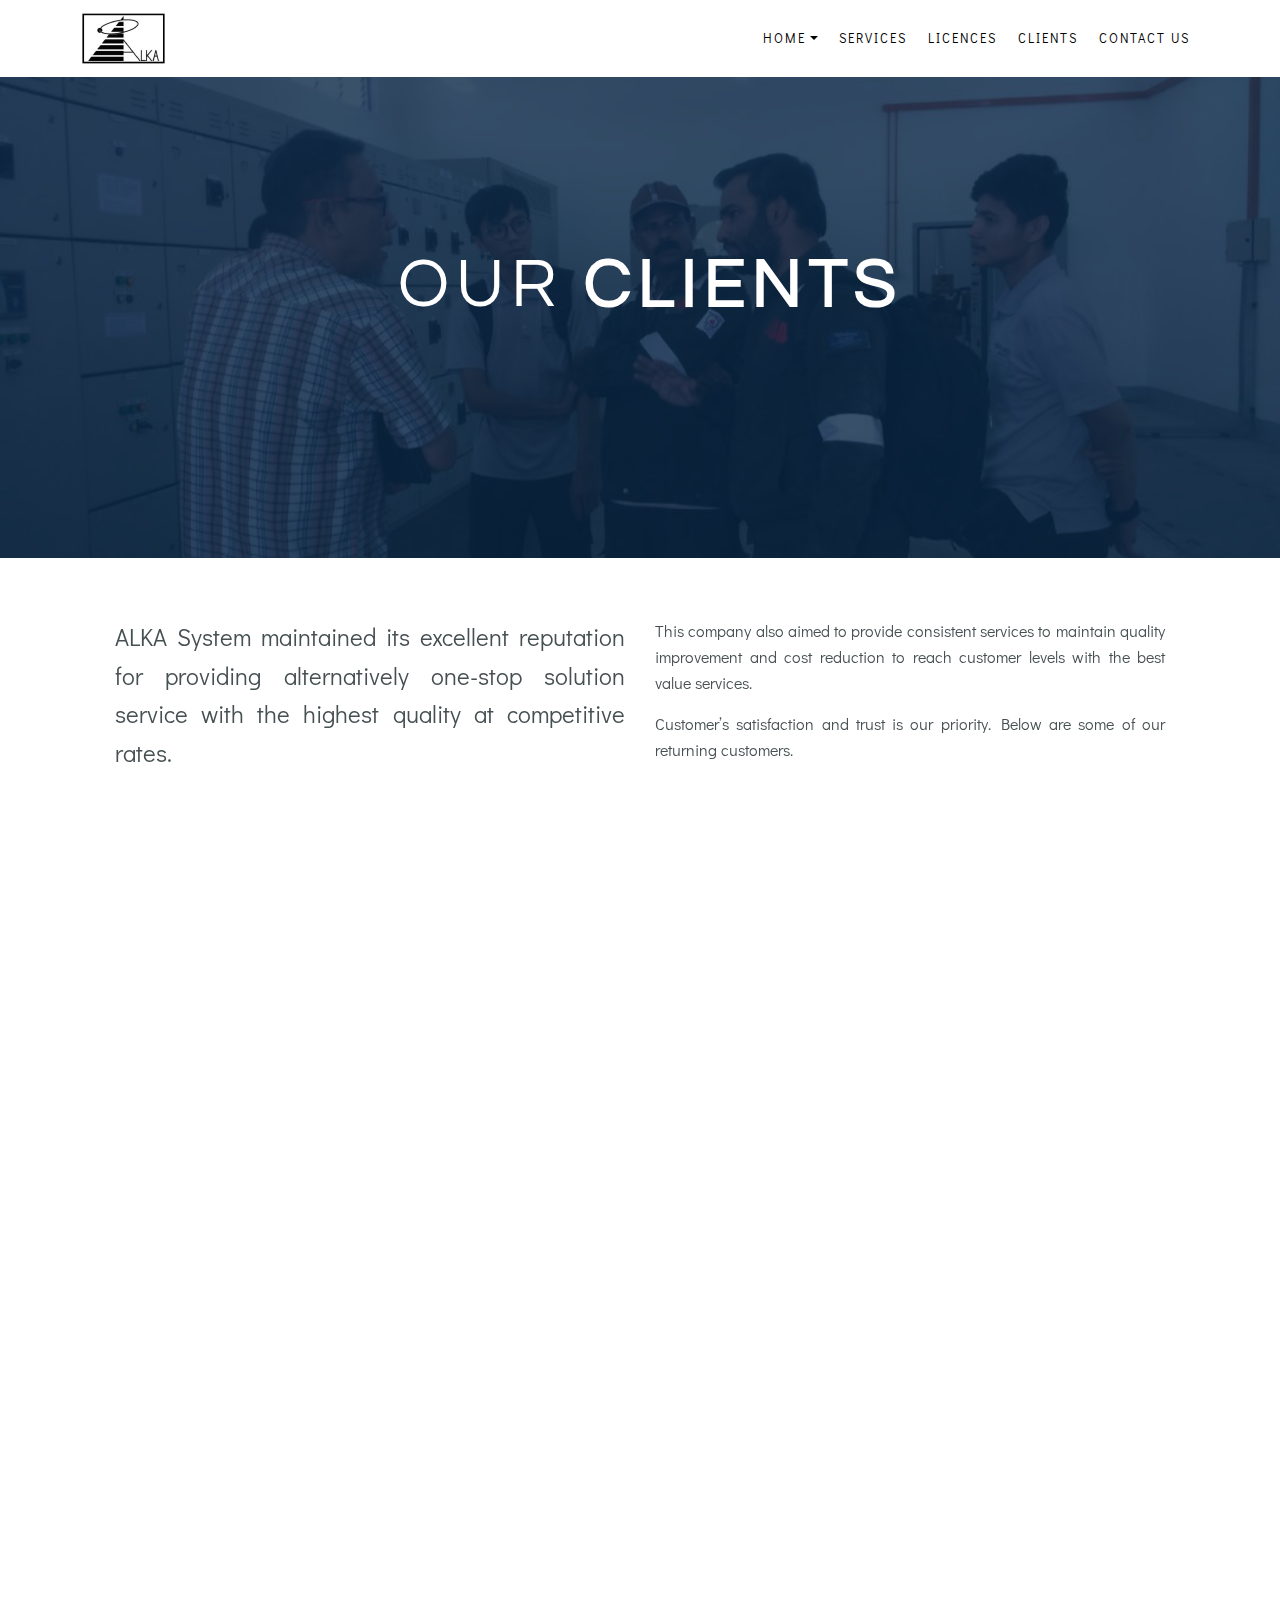
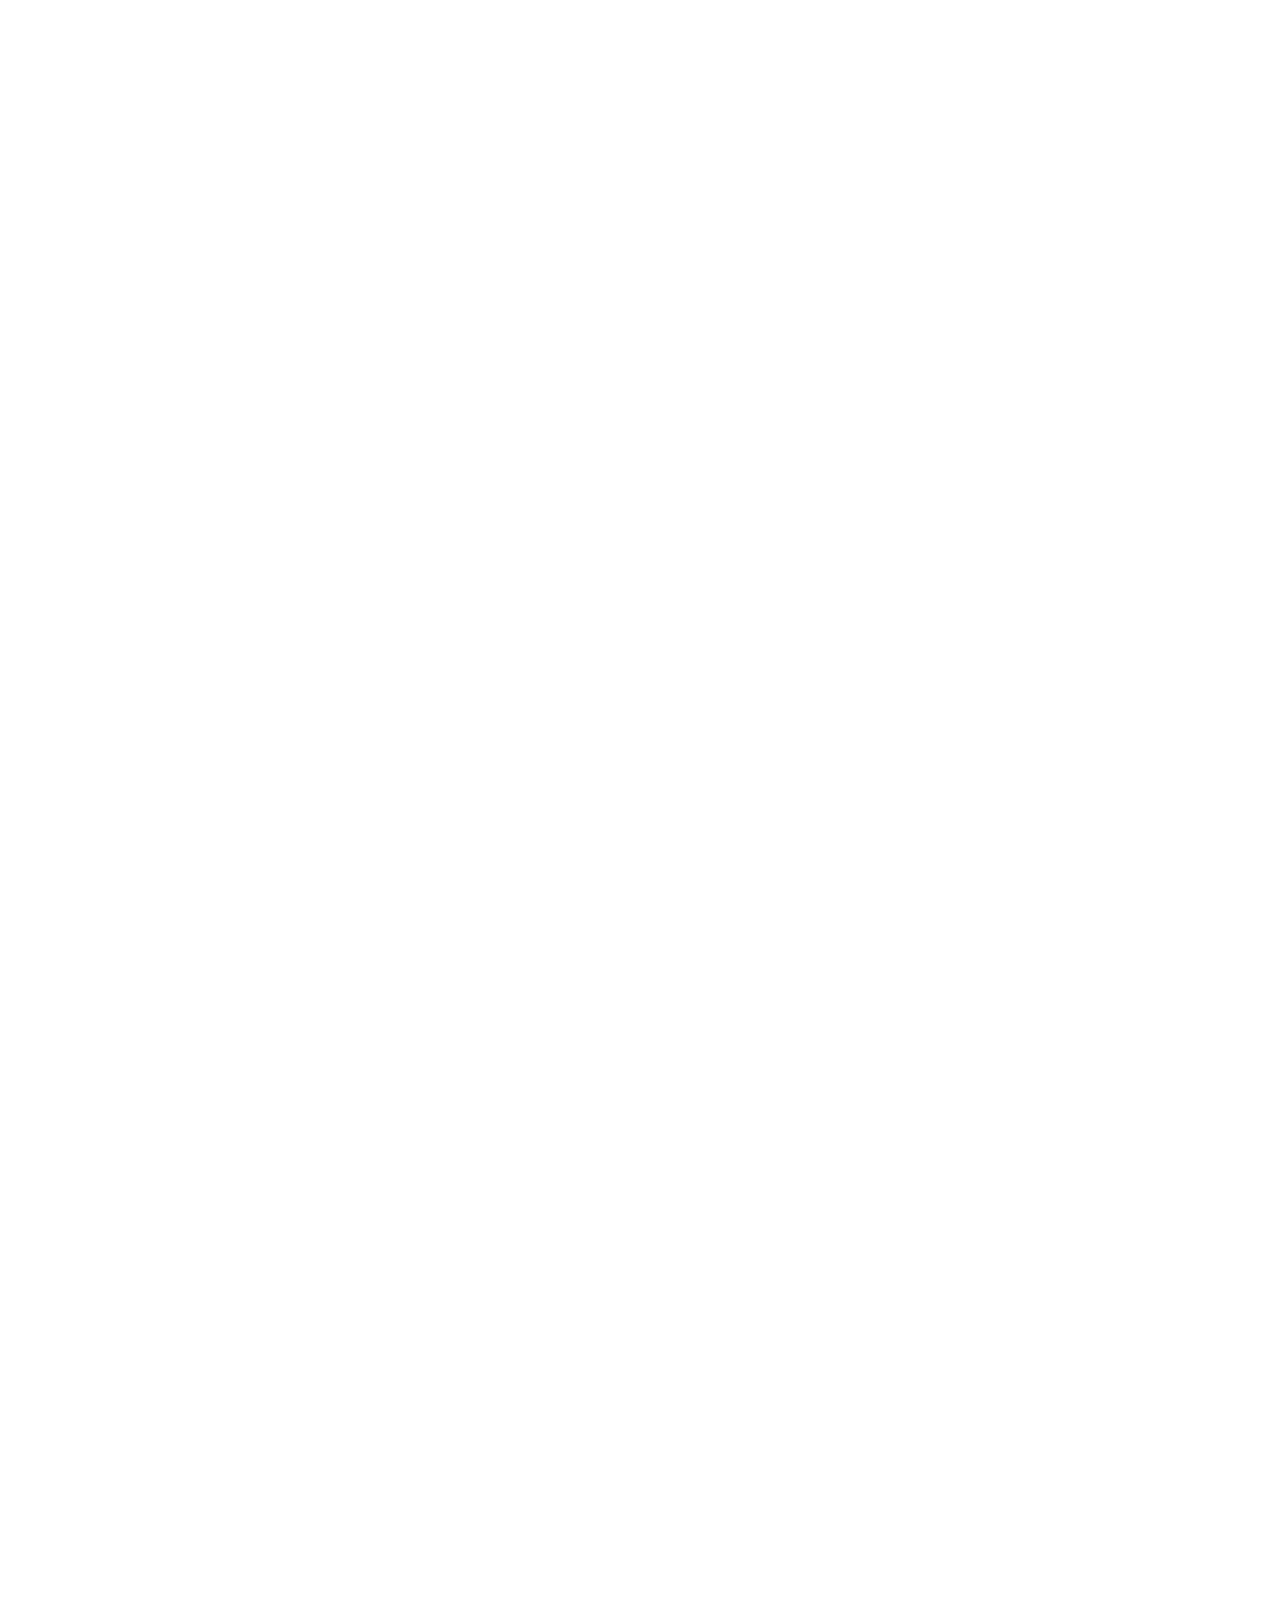
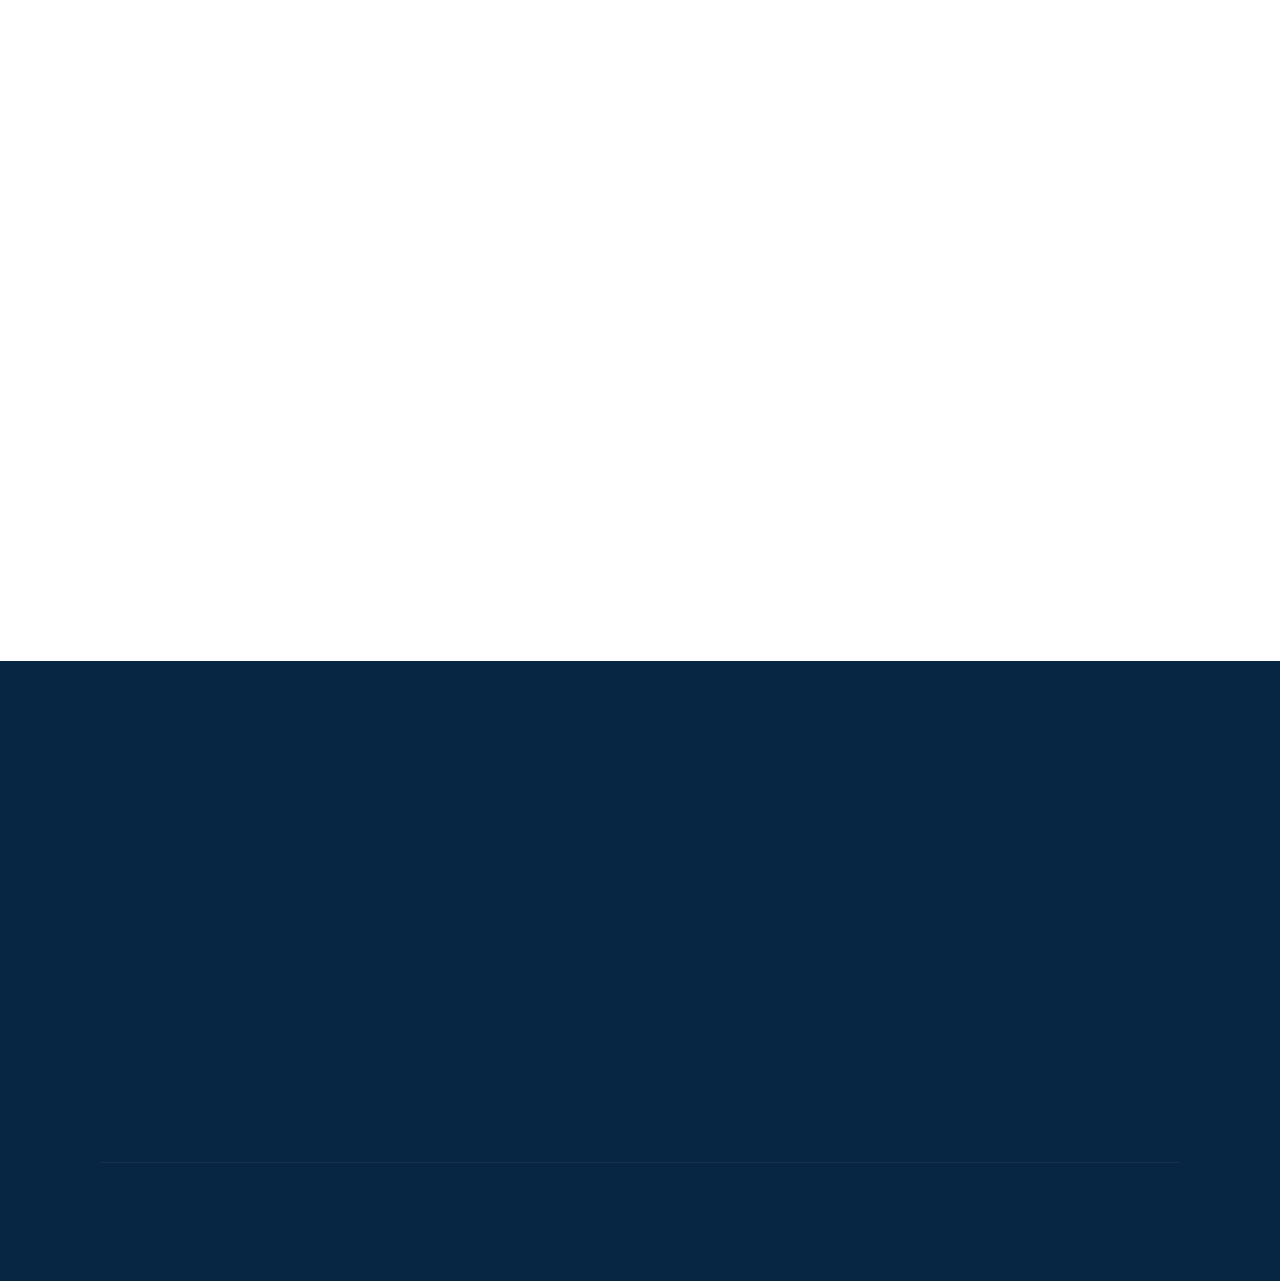
==== clients.html @ 826e6e82 "version prototype" ====
<!DOCTYPE html>
<html  >
<head>
  <!-- Site made with Mobirise Website Builder v4.12.0, https://mobirise.com -->
  <meta charset="UTF-8">
  <meta http-equiv="X-UA-Compatible" content="IE=edge">
  <meta name="generator" content="Mobirise v4.12.0, mobirise.com">
  <meta name="viewport" content="width=device-width, initial-scale=1, minimum-scale=1">
  <link rel="shortcut icon" href="assets/images/alka-system-logo-1-174x122.png" type="image/x-icon">
  <meta name="description" content="Web Generator Description">
  
  <title>Clients – Alka System</title>
  <link rel="stylesheet" href="assets/web/assets/mobirise-icons/mobirise-icons.css">
  <link rel="stylesheet" href="assets/bootstrap/css/bootstrap.min.css">
  <link rel="stylesheet" href="assets/bootstrap/css/bootstrap-grid.min.css">
  <link rel="stylesheet" href="assets/bootstrap/css/bootstrap-reboot.min.css">
  <link rel="stylesheet" href="assets/socicon/css/styles.css">
  <link rel="stylesheet" href="assets/tether/tether.min.css">
  <link rel="stylesheet" href="assets/animatecss/animate.min.css">
  <link rel="stylesheet" href="assets/dropdown/css/style.css">
  <link rel="stylesheet" href="assets/theme/css/style.css">
  <link rel="preload" as="style" href="assets/mobirise/css/mbr-additional.css"><link rel="stylesheet" href="assets/mobirise/css/mbr-additional.css" type="text/css">
  
  
  
</head>
<body>
  <section class="menu cid-s24a58dVJV" once="menu" id="menu2-12">

    

    <nav class="navbar navbar-expand beta-menu navbar-dropdown align-items-center navbar-fixed-top navbar-toggleable-sm">
        <button class="navbar-toggler navbar-toggler-right" type="button" data-toggle="collapse" data-target="#navbarSupportedContent" aria-controls="navbarSupportedContent" aria-expanded="false" aria-label="Toggle navigation">
            <div class="hamburger">
                <span></span>
                <span></span>
                <span></span>
                <span></span>
            </div>
        </button>
        <div class="menu-logo">
            <div class="navbar-brand">
                <span class="navbar-logo">
                    
                        <a href="index.html"><img src="assets/images/alka-system-logo-1-174x122.png" alt="Alka System" title="" style="height: 3.8rem;"></a>
                    
                </span>
                
            </div>
        </div>
        <div class="collapse navbar-collapse" id="navbarSupportedContent">
            <ul class="navbar-nav nav-dropdown nav-right" data-app-modern-menu="true"><li class="nav-item dropdown"><a class="nav-link link text-black dropdown-toggle display-4" href="index.html" data-toggle="dropdown-submenu" aria-expanded="false">HOME</a><div class="dropdown-menu"><a class="text-black dropdown-item display-4" href="index.html#content9-2b">ABOUT US</a><a class="text-black dropdown-item display-4" href="index.html#content9-f">ALKA SYSTEM</a><a class="text-black dropdown-item display-4" href="index.html#content9-g">QUALIFICATIONS</a></div></li><li class="nav-item"><a class="nav-link link text-black display-4" href="services.html">SERVICES</a></li><li class="nav-item"><a class="nav-link link text-black display-4" href="licences.html">LICENCES</a></li><li class="nav-item"><a class="nav-link link text-black display-4" href="clients.html">CLIENTS</a></li>
                <li class="nav-item">
                    <a class="nav-link link text-black display-4" href="contact.html">
                        CONTACT US</a>
                </li></ul>
            
        </div>
    </nav>
</section>

<section class="engine"><a href="https://mobirise.info/g">how to build a website for free</a></section><section class="header1 cid-s24a5947ku mbr-parallax-background" id="header1-13">

    

    <div class="mbr-overlay" style="opacity: 0.8; background-color: rgb(7, 38, 68);">
    </div>

    <div class="container">
        <div class="row justify-content-md-center">
            <div class="mbr-white col-md-10">
                <h1 class="mbr-section-title align-center mbr-bold pb-3 mbr-fonts-style display-1">&nbsp;</h1>
                <h3 class="mbr-section-subtitle align-center mbr-light pb-3 mbr-fonts-style display-1"><strong>&nbsp;</strong>OUR <strong>CLIENTS</strong></h3>
                <p class="mbr-text align-center pb-3 mbr-fonts-style display-5">&nbsp;</p>
                
            </div>
        </div>
    </div>

</section>

<section class="mbr-section article content3 cid-s2flNuOWcC" id="content3-2s">
      
     

    <div class="container">
        <div class="media-container-row">
            <div class="row col-12 col-md-12">
                <div class="col-12 mbr-text mbr-fonts-style col-md-6 display-5">
                     <p>ALKA System maintained its excellent reputation for providing alternatively one-stop solution service with the highest quality at competitive rates.</p>
                </div>
                <div class="col-12 mbr-text mbr-fonts-style display-7 col-md-6">
                     <p>This company also aimed to provide consistent services to maintain quality improvement and cost reduction to reach customer levels with the best value services.</p><p>Customer’s satisfaction and trust is our priority. Below are some of our returning customers.</p>
                </div>
                
            </div>
        </div>
    </div>
</section>

<section class="features17 cid-s2Picj8YwC" id="features17-2z">
    
    

    
    <div class="container-fluid">
        <div class="media-container-row">
            <div class="card p-3 col-12 col-md-6 col-lg-2">
                <div class="card-wrapper">
                    <div class="card-img">
                        <img src="assets/images/fmt-klcc-people-kl-malaysia-reuters1-378x215.jpeg" alt="Alka System" title="">
                    </div>
                    <div class="card-box">
                        <h4 class="card-title pb-3 mbr-fonts-style display-7">KLCC Twin Tower</h4>
                        
                    </div>
                </div>
            </div>

            <div class="card p-3 col-12 col-md-6 col-lg-2">
                <div class="card-wrapper">
                    <div class="card-img">
                        <img src="assets/images/46-menara-maxis-kl-city-malaysia-378x284.jpeg" alt="Alka System" title="">
                    </div>
                    <div class="card-box">
                        <h4 class="card-title pb-3 mbr-fonts-style display-7">Menara Maxis</h4>
                        
                    </div>
                </div>
            </div>

            <div class="card p-3 col-12 col-md-6 col-lg-2">
                <div class="card-wrapper">
                    <div class="card-img">
                        <img src="assets/images/45-petresearch-200x200.jpeg" alt="Alka System" title="">
                    </div>
                    <div class="card-box">
                        <h4 class="card-title pb-3 mbr-fonts-style display-7">Petronas Research Centre, Bangi</h4>
                        
                    </div>
                </div>
            </div>

            <div class="card p-3 col-12 col-md-6 col-lg-2">
                <div class="card-wrapper">
                    <div class="card-img">
                        <img src="assets/images/40-felda2-378x251.png" alt="Alka System" title="">
                    </div>
                    <div class="card-box">
                        <h4 class="card-title pb-3 mbr-fonts-style display-7">FELDA</h4>
                        
                    </div>
                </div>
            </div>
            <div class="card p-3 col-12 col-md-6 col-lg-2">
                <div class="card-wrapper">
                    <div class="card-img">
                        <img src="assets/images/44-putrajaya-malaysia-ministry-of-education-3-378x252.jpeg" alt="Alka System" title="">
                    </div>
                    <div class="card-box">
                        <h4 class="card-title pb-3 mbr-fonts-style display-7">
                            Malaysian Government Ministry buildings</h4>
                        
                    </div>
                </div>
            </div>
            <div class="card p-3 col-12 col-md-6 col-lg-2">
                <div class="card-wrapper">
                    <div class="card-img">
                        <img src="assets/images/43-mindef-378x246.jpeg" alt="Alka System" title="">
                    </div>
                    <div class="card-box">
                        <h4 class="card-title pb-3 mbr-fonts-style display-7">
                            MINDEF</h4>
                        
                    </div>
                </div>
            </div>
        </div>
    </div>
</section>

<section class="features17 cid-s24ulYZqxV" id="features17-2d">
    
    

    
    <div class="container-fluid">
        <div class="media-container-row">
            <div class="card p-3 col-12 col-md-6 col-lg-2">
                <div class="card-wrapper">
                    <div class="card-img">
                        <img src="assets/images/images-241x210.jpeg" alt="Alka System" title="">
                    </div>
                    <div class="card-box">
                        <h4 class="card-title pb-3 mbr-fonts-style display-7">KLCC Urusharta Sdn Bhd</h4>
                        
                    </div>
                </div>
            </div>

            <div class="card p-3 col-12 col-md-6 col-lg-2">
                <div class="card-wrapper">
                    <div class="card-img">
                        <img src="assets/images/02-airod-378x378.jpeg" alt="Alka System" title="">
                    </div>
                    <div class="card-box">
                        <h4 class="card-title pb-3 mbr-fonts-style display-7">Airod Komples,<div>Subang Airport</div></h4>
                        
                    </div>
                </div>
            </div>

            <div class="card p-3 col-12 col-md-6 col-lg-2">
                <div class="card-wrapper">
                    <div class="card-img">
                        <img src="assets/images/51545839029-johorport-378x256.jpeg" alt="Alka System" title="">
                    </div>
                    <div class="card-box">
                        <h4 class="card-title pb-3 mbr-fonts-style display-7">Johor Port Berhad</h4>
                        
                    </div>
                </div>
            </div>

            <div class="card p-3 col-12 col-md-6 col-lg-2">
                <div class="card-wrapper">
                    <div class="card-img">
                        <img src="assets/images/04-komtar-jbcc-shopping-mall-johor-bahru-johor-malaysia-378x227.jpeg" alt="Alka System" title="">
                    </div>
                    <div class="card-box">
                        <h4 class="card-title pb-3 mbr-fonts-style display-7">JBCC Komtar, Johor</h4>
                        
                    </div>
                </div>
            </div>
            <div class="card p-3 col-12 col-md-6 col-lg-2">
                <div class="card-wrapper">
                    <div class="card-img">
                        <img src="assets/images/05-petronas-tower-3-kuala-lumpur-378x197.jpeg" alt="Alka System" title="">
                    </div>
                    <div class="card-box">
                        <h4 class="card-title pb-3 mbr-fonts-style display-7">
                            KLCC Tower 3, KL</h4>
                        
                    </div>
                </div>
            </div>
            <div class="card p-3 col-12 col-md-6 col-lg-2">
                <div class="card-wrapper">
                    <div class="card-img">
                        <img src="assets/images/06-menara-ansar-378x252.jpeg" alt="Alka System" title="">
                    </div>
                    <div class="card-box">
                        <h4 class="card-title pb-3 mbr-fonts-style display-7">
                            Menara Ansar, Johor</h4>
                        
                    </div>
                </div>
            </div>
        </div>
    </div>
</section>

<section class="features17 cid-s24wXAzg24" id="features17-2e">
    
    

    
    <div class="container-fluid">
        <div class="media-container-row">
            <div class="card p-3 col-12 col-md-6 col-lg-2">
                <div class="card-wrapper">
                    <div class="card-img">
                        <img src="assets/images/07-terminal-larkin-378x225.jpeg" alt="Alka System" title="">
                    </div>
                    <div class="card-box">
                        <h4 class="card-title pb-3 mbr-fonts-style display-7">Terminal Larkin, Johor<br></h4>
                        
                    </div>
                </div>
            </div>

            <div class="card p-3 col-12 col-md-6 col-lg-2">
                <div class="card-wrapper">
                    <div class="card-img">
                        <img src="assets/images/08-galleria-378x252.jpeg" alt="Alka System" title="">
                    </div>
                    <div class="card-box">
                        <h4 class="card-title pb-3 mbr-fonts-style display-7">Galleria Kotaraya, Johor</h4>
                        
                    </div>
                </div>
            </div>

            <div class="card p-3 col-12 col-md-6 col-lg-2">
                <div class="card-wrapper">
                    <div class="card-img">
                        <img src="assets/images/09-unikl-290x174.jpeg" alt="Alka System" title="">
                    </div>
                    <div class="card-box">
                        <h4 class="card-title pb-3 mbr-fonts-style display-7">UniKL Seri Alam</h4>
                        
                    </div>
                </div>
            </div>

            <div class="card p-3 col-12 col-md-6 col-lg-2">
                <div class="card-wrapper">
                    <div class="card-img">
                        <img src="assets/images/69680-477540938967063-851972874-n-378x379.jpeg" alt="Alka System" title="">
                    </div>
                    <div class="card-box">
                        <h4 class="card-title pb-3 mbr-fonts-style display-7">Kejora</h4>
                        
                    </div>
                </div>
            </div>
            <div class="card p-3 col-12 col-md-6 col-lg-2">
                <div class="card-wrapper">
                    <div class="card-img">
                        <img src="assets/images/39-myipo-378x284.jpeg" alt="Alka System" title="">
                    </div>
                    <div class="card-box">
                        <h4 class="card-title pb-3 mbr-fonts-style display-7">MYIpo</h4>
                        
                    </div>
                </div>
            </div>
            <div class="card p-3 col-12 col-md-6 col-lg-2">
                <div class="card-wrapper">
                    <div class="card-img">
                        <img src="assets/images/unnamed-378x288.jpeg" alt="Alka System" title="">
                    </div>
                    <div class="card-box">
                        <h4 class="card-title pb-3 mbr-fonts-style display-7">Kulim Berhad</h4>
                        
                    </div>
                </div>
            </div>
        </div>
    </div>
</section>

<section class="features17 cid-s24zinZ5z8" id="features17-2f">
    
    

    
    <div class="container-fluid">
        <div class="media-container-row">
            <div class="card p-3 col-12 col-md-6 col-lg-2">
                <div class="card-wrapper">
                    <div class="card-img">
                        <img src="assets/images/13-menara-bank-rakyat-tower-2-20171103-1-378x241.jpeg" alt="ttbr" title="">
                    </div>
                    <div class="card-box">
                        <h4 class="card-title pb-3 mbr-fonts-style display-7">Twin Tower Bank Rakyat</h4>
                        
                    </div>
                </div>
            </div>

            <div class="card p-3 col-12 col-md-6 col-lg-2">
                <div class="card-wrapper">
                    <div class="card-img">
                        <img src="assets/images/14-corus-378x252.png" alt="corus" title="">
                    </div>
                    <div class="card-box">
                        <h4 class="card-title pb-3 mbr-fonts-style display-7">Corus Hotel</h4>
                        
                    </div>
                </div>
            </div>

            <div class="card p-3 col-12 col-md-6 col-lg-2">
                <div class="card-wrapper">
                    <div class="card-img">
                        <img src="assets/images/15-maybank-378x294.jpeg" alt="maybank" title="">
                    </div>
                    <div class="card-box">
                        <h4 class="card-title pb-3 mbr-fonts-style display-7">Dataran Maybank</h4>
                        
                    </div>
                </div>
            </div>

            <div class="card p-3 col-12 col-md-6 col-lg-2">
                <div class="card-wrapper">
                    <div class="card-img">
                        <img src="assets/images/16-dnp-378x253.jpeg" alt="dnp" title="">
                    </div>
                    <div class="card-box">
                        <h4 class="card-title pb-3 mbr-fonts-style display-7">DNP Imagingcomm Asia Sdn Bhd</h4>
                        
                    </div>
                </div>
            </div>
            <div class="card p-3 col-12 col-md-6 col-lg-2">
                <div class="card-wrapper">
                    <div class="card-img">
                        <img src="assets/images/saj-ranhill.jpg-1514453622-378x240.jpeg" alt="Alka System" title="">
                    </div>
                    <div class="card-box">
                        <h4 class="card-title pb-3 mbr-fonts-style display-7">SAJ Ranhill major Dams &amp; Water Treatment Plant</h4>
                        
                    </div>
                </div>
            </div>
            <div class="card p-3 col-12 col-md-6 col-lg-2">
                <div class="card-wrapper">
                    <div class="card-img">
                        <img src="assets/images/18-eson-300x168.png" alt="eson" title="">
                    </div>
                    <div class="card-box">
                        <h4 class="card-title pb-3 mbr-fonts-style display-7">ESON Batu Pahat Precision Engineering Sdn Bhd</h4>
                        
                    </div>
                </div>
            </div>
        </div>
    </div>
</section>

<section class="features17 cid-s24zrZ4IA4" id="features17-2g">
    
    

    
    <div class="container-fluid">
        <div class="media-container-row">
            <div class="card p-3 col-12 col-md-6 col-lg-2">
                <div class="card-wrapper">
                    <div class="card-img">
                        <img src="assets/images/19-fpm-378x378.jpeg" alt="fpm" title="">
                    </div>
                    <div class="card-box">
                        <h4 class="card-title pb-3 mbr-fonts-style display-7">FPM Sdn Bhd</h4>
                        
                    </div>
                </div>
            </div>

            <div class="card p-3 col-12 col-md-6 col-lg-2">
                <div class="card-wrapper">
                    <div class="card-img">
                        <img src="assets/images/20-millenium-378x221.jpeg" alt="millenium" title="">
                    </div>
                    <div class="card-box">
                        <h4 class="card-title pb-3 mbr-fonts-style display-7">Grand Millennium</h4>
                        
                    </div>
                </div>
            </div>

            <div class="card p-3 col-12 col-md-6 col-lg-2">
                <div class="card-wrapper">
                    <div class="card-img">
                        <img src="assets/images/21-hamilton-378x189.jpeg" alt="Alka System" title="">
                    </div>
                    <div class="card-box">
                        <h4 class="card-title pb-3 mbr-fonts-style display-7">Hamilton Sunstrand</h4>
                        
                    </div>
                </div>
            </div>

            <div class="card p-3 col-12 col-md-6 col-lg-2">
                <div class="card-wrapper">
                    <div class="card-img">
                        <img src="assets/images/22-reinsurance-230x219.jpeg" alt="Alka System" title="">
                    </div>
                    <div class="card-box">
                        <h4 class="card-title pb-3 mbr-fonts-style display-7">Malaysian Reinsurance Berhad</h4>
                        
                    </div>
                </div>
            </div>
            <div class="card p-3 col-12 col-md-6 col-lg-2">
                <div class="card-wrapper">
                    <div class="card-img">
                        <img src="assets/images/23-mandarin-378x213.jpeg" alt="Alka System" title="">
                    </div>
                    <div class="card-box">
                        <h4 class="card-title pb-3 mbr-fonts-style display-7">Mandarin Oriental</h4>
                        
                    </div>
                </div>
            </div>
            <div class="card p-3 col-12 col-md-6 col-lg-2">
                <div class="card-wrapper">
                    <div class="card-img">
                        <img src="assets/images/24-petgeo-378x284.jpeg" alt="petgeo" title="">
                    </div>
                    <div class="card-box">
                        <h4 class="card-title pb-3 mbr-fonts-style display-7">Petronas Geo Sample Centre</h4>
                        
                    </div>
                </div>
            </div>
        </div>
    </div>
</section>

<section class="features17 cid-s24zBr3O5A" id="features17-2h">
    
    

    
    <div class="container-fluid">
        <div class="media-container-row">
            <div class="card p-3 col-12 col-md-6 col-lg-2">
                <div class="card-wrapper">
                    <div class="card-img">
                        <img src="assets/images/alka-system-logo-1-174x122.png" alt="SMC" title="">
                    </div>
                    <div class="card-box">
                        <h4 class="card-title pb-3 mbr-fonts-style display-7">Selangor Medical Centre</h4>
                        
                    </div>
                </div>
            </div>

            <div class="card p-3 col-12 col-md-6 col-lg-2">
                <div class="card-wrapper">
                    <div class="card-img">
                        <img src="assets/images/25-texchem-345x250.jpg" alt="Alka System" title="">
                    </div>
                    <div class="card-box">
                        <h4 class="card-title pb-3 mbr-fonts-style display-7">Texchem Park (Johor) Sdn Bhd</h4>
                        
                    </div>
                </div>
            </div>

            <div class="card p-3 col-12 col-md-6 col-lg-2">
                <div class="card-wrapper">
                    <div class="card-img">
                        <img src="assets/images/26-western-digital-pj-378x213.jpeg" alt="Alka System" title="">
                    </div>
                    <div class="card-box">
                        <h4 class="card-title pb-3 mbr-fonts-style display-7">WD Media (Malaysia) Sdn Bhd</h4>
                        
                    </div>
                </div>
            </div>

            <div class="card p-3 col-12 col-md-6 col-lg-2">
                <div class="card-wrapper">
                    <div class="card-img">
                        <img src="assets/images/27-ww7-378x378.jpeg" alt="Alka System" title="">
                    </div>
                    <div class="card-box">
                        <h4 class="card-title pb-3 mbr-fonts-style display-7">Worldwide@7 Shah Alam</h4>
                        
                    </div>
                </div>
            </div>
            <div class="card p-3 col-12 col-md-6 col-lg-2">
                <div class="card-wrapper">
                    <div class="card-img">
                        <img src="assets/images/28-oriental-378x252.jpeg" alt="Alka System" title="">
                    </div>
                    <div class="card-box">
                        <h4 class="card-title pb-3 mbr-fonts-style display-7">Oriental Bank Building</h4>
                        
                    </div>
                </div>
            </div>
            <div class="card p-3 col-12 col-md-6 col-lg-2">
                <div class="card-wrapper">
                    <div class="card-img">
                        <img src="assets/images/29-kerry-378x224.png" alt="Alka System" title="">
                    </div>
                    <div class="card-box">
                        <h4 class="card-title pb-3 mbr-fonts-style display-7">Kerry Ingredients (M) Sdn Bhd</h4>
                        
                    </div>
                </div>
            </div>
        </div>
    </div>
</section>

<section class="features17 cid-s24zKpNLdW" id="features17-2i">
    
    

    
    <div class="container-fluid">
        <div class="media-container-row">
            <div class="card p-3 col-12 col-md-6 col-lg-2">
                <div class="card-wrapper">
                    <div class="card-img">
                        <img src="assets/images/30-semangar-333x151.jpeg" alt="Alka System" title="">
                    </div>
                    <div class="card-box">
                        <h4 class="card-title pb-3 mbr-fonts-style display-7">Semangar Water Treatment Plant</h4>
                        
                    </div>
                </div>
            </div>

            <div class="card p-3 col-12 col-md-6 col-lg-2">
                <div class="card-wrapper">
                    <div class="card-img">
                        <img src="assets/images/31-sg-johor-378x252.jpeg" alt="Alka System" title="">
                    </div>
                    <div class="card-box">
                        <h4 class="card-title pb-3 mbr-fonts-style display-7">Sg. Johor Water Treatment Plant</h4>
                        
                    </div>
                </div>
            </div>

            <div class="card p-3 col-12 col-md-6 col-lg-2">
                <div class="card-wrapper">
                    <div class="card-img">
                        <img src="assets/images/32-sultan-iskandar-wtp-378x294.jpeg" alt="Alka System" title="">
                    </div>
                    <div class="card-box">
                        <h4 class="card-title pb-3 mbr-fonts-style display-7">Sultan Iskandar Water Treatment Plant</h4>
                        
                    </div>
                </div>
            </div>

            <div class="card p-3 col-12 col-md-6 col-lg-2">
                <div class="card-wrapper">
                    <div class="card-img">
                        <img src="assets/images/33-gersik-200x200.jpeg" alt="Alka System" title="">
                    </div>
                    <div class="card-box">
                        <h4 class="card-title pb-3 mbr-fonts-style display-7">Gersik Water Treatment Plant</h4>
                        
                    </div>
                </div>
            </div>
            <div class="card p-3 col-12 col-md-6 col-lg-2">
                <div class="card-wrapper">
                    <div class="card-img">
                        <img src="assets/images/34-parit-raja-4-378x252.jpeg" alt="Alka System" title="">
                    </div>
                    <div class="card-box">
                        <h4 class="card-title pb-3 mbr-fonts-style display-7">Parit Raja 4 Water Treatment Plant</h4>
                        
                    </div>
                </div>
            </div>
            <div class="card p-3 col-12 col-md-6 col-lg-2">
                <div class="card-wrapper">
                    <div class="card-img">
                        <img src="assets/images/35-sembrong-barat-378x284.jpeg" alt="Alka System" title="">
                    </div>
                    <div class="card-box">
                        <h4 class="card-title pb-3 mbr-fonts-style display-7">Sembrong Barat Water Treatment Plant</h4>
                        
                    </div>
                </div>
            </div>
        </div>
    </div>
</section>

<section class="features17 cid-s24zZr0Qh5" id="features17-2j">
    
    

    
    <div class="container-fluid">
        <div class="media-container-row">
            <div class="card p-3 col-12 col-md-6 col-lg-2">
                <div class="card-wrapper">
                    <div class="card-img">
                        <img src="assets/images/36-saj-hq-259x194.jpeg" alt="Alka System" title="">
                    </div>
                    <div class="card-box">
                        <h4 class="card-title pb-3 mbr-fonts-style display-7">SAJ Ranhill Headquarter</h4>
                        
                    </div>
                </div>
            </div>

            <div class="card p-3 col-12 col-md-6 col-lg-2">
                <div class="card-wrapper">
                    <div class="card-img">
                        <img src="assets/images/37-technip-378x284.jpeg" alt="Alka System" title="">
                    </div>
                    <div class="card-box">
                        <h4 class="card-title pb-3 mbr-fonts-style display-7">Technip Asiaflex</h4>
                        
                    </div>
                </div>
            </div>

            <div class="card p-3 col-12 col-md-6 col-lg-2">
                <div class="card-wrapper">
                    <div class="card-img">
                        <img src="assets/images/38-lp-pacific-films-378x278.jpeg" alt="Alka System" title="">
                    </div>
                    <div class="card-box">
                        <h4 class="card-title pb-3 mbr-fonts-style display-7">LP Pacific Sdn Bhd</h4>
                        
                    </div>
                </div>
            </div>

            <div class="card p-3 col-12 col-md-6 col-lg-2">
                <div class="card-wrapper">
                    <div class="card-img">
                        <img src="assets/images/06-menara-ansar-378x252.jpeg" alt="Alka System" title="">
                    </div>
                    <div class="card-box">
                        <h4 class="card-title pb-3 mbr-fonts-style display-7">Sindora</h4>
                        
                    </div>
                </div>
            </div>
            <div class="card p-3 col-12 col-md-6 col-lg-2">
                <div class="card-wrapper">
                    <div class="card-img">
                        <img src="assets/images/41-kementerian-kewangan-378x241.jpeg" alt="Alka System" title="">
                    </div>
                    <div class="card-box">
                        <h4 class="card-title pb-3 mbr-fonts-style display-7">–</h4>
                        
                    </div>
                </div>
            </div>
            <div class="card p-3 col-12 col-md-6 col-lg-2">
                <div class="card-wrapper">
                    <div class="card-img">
                        <img src="assets/images/06-menara-ansar-378x252.jpeg" alt="Alka System" title="">
                    </div>
                    <div class="card-box">
                        <h4 class="card-title pb-3 mbr-fonts-style display-7">–</h4>
                        
                    </div>
                </div>
            </div>
        </div>
    </div>
</section>

<section class="cid-s24ggnTwCs" id="footer2-28">

    

    

    <div class="container">
        <div class="media-container-row content mbr-white">
            <div class="col-12 col-md-3 mbr-fonts-style display-7">
                <p class="mbr-text"><strong>ALKA SYSTEM</strong><br>JM0217887-P<br><br><strong>Email</strong><br>info@alkaholdings.com<strong><br></strong></p>
            </div>
            <div class="col-12 col-md-3 mbr-fonts-style display-7">
                <p class="mbr-text"><strong>Business Address </strong><br>No. 30A, Jalan Penjaja 3, 83000 Batu Pahat, Johor, Malaysia<br><br><strong>Johor Bahru</strong><br>B1, Menara Ansar, Jalan Trus, 80000, Johor Bharu, Johor.<br><br><strong>Kuala Lumpur</strong><br>1st Floor, Block 2330, Century Square, Jalan Usahawan, 63000, Cyberjaya, Selangor.<br><br><strong>Australia</strong><br>Unit 4, 20 Burton Street, Cannington, WA6107, Australia</p>
            </div>
            <div class="col-12 col-md-6">
                <div class="google-map"><iframe frameborder="0" style="border:0" src="https://www.google.com/maps/embed/v1/place?key=AIzaSyCy9r70T3NYf3PhvVflTo0_zdif2_IoIYs&amp;q=place_id:EkozLCAzMCwgSmFsYW4gUGVuamFqYSAzLCBLYW1wdW5nIFBlZ2F3YWksIDgzMDAwIEJhdHUgUGFoYXQsIEpvaG9yLCBNYWxheXNpYSIhGh8KGhIYChQKEgkVWoMszFbQMRHXN3usTKaBlhAeEgEz" allowfullscreen=""></iframe></div>
            </div>
        </div>
        <div class="footer-lower">
            <div class="media-container-row">
                <div class="col-sm-12">
                    <hr>
                </div>
            </div>
            <div class="media-container-row mbr-white">
                <div class="col-sm-6 copyright">
                    <p class="mbr-text mbr-fonts-style display-7">
                        © Copyright 2020 Alka System - All Rights Reserved
                    </p>
                </div>
                <div class="col-md-6">
                    <div class="social-list align-right">
                        <div class="soc-item">
                            <a href="http://www.linkedin.com/in/alka-system" target="_blank">
                                <span class="mbr-iconfont mbr-iconfont-social socicon-linkedin socicon"></span>
                            </a>
                        </div>
                        <div class="soc-item">
                            <a href="https://www.facebook.com/Alka-System-1127138520724241/" target="_blank">
                                <span class="mbr-iconfont mbr-iconfont-social socicon-facebook socicon"></span>
                            </a>
                        </div>
                        
                        
                        
                        
                    </div>
                </div>
            </div>
        </div>
    </div>
</section>


  <script src="assets/web/assets/jquery/jquery.min.js"></script>
  <script src="assets/popper/popper.min.js"></script>
  <script src="assets/bootstrap/js/bootstrap.min.js"></script>
  <script src="assets/smoothscroll/smooth-scroll.js"></script>
  <script src="assets/tether/tether.min.js"></script>
  <script src="assets/touchswipe/jquery.touch-swipe.min.js"></script>
  <script src="assets/viewportchecker/jquery.viewportchecker.js"></script>
  <script src="assets/parallax/jarallax.min.js"></script>
  <script src="assets/dropdown/js/nav-dropdown.js"></script>
  <script src="assets/dropdown/js/navbar-dropdown.js"></script>
  <script src="assets/theme/js/script.js"></script>
  
  
  <input name="animation" type="hidden">
  </body>
</html>
---- assets/web/assets/mobirise-icons/mobirise-icons.css ----
@font-face {
  font-family: 'MobiriseIcons';
  src:  url('mobirise-icons.eot?spat4u');
  src:  url('mobirise-icons.eot?spat4u#iefix') format('embedded-opentype'),
    url('mobirise-icons.ttf?spat4u') format('truetype'),
    url('mobirise-icons.woff?spat4u') format('woff'),
    url('mobirise-icons.svg?spat4u#MobiriseIcons') format('svg');
  font-weight: normal;
  font-style: normal;
  font-display: swap;
}

[class^="mbri-"], [class*=" mbri-"] {
  /* use !important to prevent issues with browser extensions that change fonts */
  font-family: MobiriseIcons !important;
  speak: none;
  font-style: normal;
  font-weight: normal;
  font-variant: normal;
  text-transform: none;
  line-height: 1;

  /* Better Font Rendering =========== */
  -webkit-font-smoothing: antialiased;
  -moz-osx-font-smoothing: grayscale;
}

.mbri-add-submenu:before {
  content: "\e900";
}
.mbri-alert:before {
  content: "\e901";
}
.mbri-align-center:before {
  content: "\e902";
}
.mbri-align-justify:before {
  content: "\e903";
}
.mbri-align-left:before {
  content: "\e904";
}
.mbri-align-right:before {
  content: "\e905";
}
.mbri-android:before {
  content: "\e906";
}
.mbri-apple:before {
  content: "\e907";
}
.mbri-arrow-down:before {
  content: "\e908";
}
.mbri-arrow-next:before {
  content: "\e909";
}
.mbri-arrow-prev:before {
  content: "\e90a";
}
.mbri-arrow-up:before {
  content: "\e90b";
}
.mbri-bold:before {
  content: "\e90c";
}
.mbri-bookmark:before {
  content: "\e90d";
}
.mbri-bootstrap:before {
  content: "\e90e";
}
.mbri-briefcase:before {
  content: "\e90f";
}
.mbri-browse:before {
  content: "\e910";
}
.mbri-bulleted-list:before {
  content: "\e911";
}
.mbri-calendar:before {
  content: "\e912";
}
.mbri-camera:before {
  content: "\e913";
}
.mbri-cart-add:before {
  content: "\e914";
}
.mbri-cart-full:before {
  content: "\e915";
}
.mbri-cash:before {
  content: "\e916";
}
.mbri-change-style:before {
  content: "\e917";
}
.mbri-chat:before {
  content: "\e918";
}
.mbri-clock:before {
  content: "\e919";
}
.mbri-close:before {
  content: "\e91a";
}
.mbri-cloud:before {
  content: "\e91b";
}
.mbri-code:before {
  content: "\e91c";
}
.mbri-contact-form:before {
  content: "\e91d";
}
.mbri-credit-card:before {
  content: "\e91e";
}
.mbri-cursor-click:before {
  content: "\e91f";
}
.mbri-cust-feedback:before {
  content: "\e920";
}
.mbri-database:before {
  content: "\e921";
}
.mbri-delivery:before {
  content: "\e922";
}
.mbri-desktop:before {
  content: "\e923";
}
.mbri-devices:before {
  content: "\e924";
}
.mbri-down:before {
  content: "\e925";
}
.mbri-download:before {
  content: "\e989";
}
.mbri-drag-n-drop:before {
  content: "\e927";
}
.mbri-drag-n-drop2:before {
  content: "\e928";
}
.mbri-edit:before {
  content: "\e929";
}
.mbri-edit2:before {
  content: "\e92a";
}
.mbri-error:before {
  content: "\e92b";
}
.mbri-extension:before {
  content: "\e92c";
}
.mbri-features:before {
  content: "\e92d";
}
.mbri-file:before {
  content: "\e92e";
}
.mbri-flag:before {
  content: "\e92f";
}
.mbri-folder:before {
  content: "\e930";
}
.mbri-gift:before {
  content: "\e931";
}
.mbri-github:before {
  content: "\e932";
}
.mbri-globe:before {
  content: "\e933";
}
.mbri-globe-2:before {
  content: "\e934";
}
.mbri-growing-chart:before {
  content: "\e935";
}
.mbri-hearth:before {
  content: "\e936";
}
.mbri-help:before {
  content: "\e937";
}
.mbri-home:before {
  content: "\e938";
}
.mbri-hot-cup:before {
  content: "\e939";
}
.mbri-idea:before {
  content: "\e93a";
}
.mbri-image-gallery:before {
  content: "\e93b";
}
.mbri-image-slider:before {
  content: "\e93c";
}
.mbri-info:before {
  content: "\e93d";
}
.mbri-italic:before {
  content: "\e93e";
}
.mbri-key:before {
  content: "\e93f";
}
.mbri-laptop:before {
  content: "\e940";
}
.mbri-layers:before {
  content: "\e941";
}
.mbri-left-right:before {
  content: "\e942";
}
.mbri-left:before {
  content: "\e943";
}
.mbri-letter:before {
  content: "\e944";
}
.mbri-like:before {
  content: "\e945";
}
.mbri-link:before {
  content: "\e946";
}
.mbri-lock:before {
  content: "\e947";
}
.mbri-login:before {
  content: "\e948";
}
.mbri-logout:before {
  content: "\e949";
}
.mbri-magic-stick:before {
  content: "\e94a";
}
.mbri-map-pin:before {
  content: "\e94b";
}
.mbri-menu:before {
  content: "\e94c";
}
.mbri-mobile:before {
  content: "\e94d";
}
.mbri-mobile2:before {
  content: "\e94e";
}
.mbri-mobirise:before {
  content: "\e94f";
}
.mbri-more-horizontal:before {
  content: "\e950";
}
.mbri-more-vertical:before {
  content: "\e951";
}
.mbri-music:before {
  content: "\e952";
}
.mbri-new-file:before {
  content: "\e953";
}
.mbri-numbered-list:before {
  content: "\e954";
}
.mbri-opened-folder:before {
  content: "\e955";
}
.mbri-pages:before {
  content: "\e956";
}
.mbri-paper-plane:before {
  content: "\e957";
}
.mbri-paperclip:before {
  content: "\e958";
}
.mbri-photo:before {
  content: "\e959";
}
.mbri-photos:before {
  content: "\e95a";
}
.mbri-pin:before {
  content: "\e95b";
}
.mbri-play:before {
  content: "\e95c";
}
.mbri-plus:before {
  content: "\e95d";
}
.mbri-preview:before {
  content: "\e95e";
}
.mbri-print:before {
  content: "\e95f";
}
.mbri-protect:before {
  content: "\e960";
}
.mbri-question:before {
  content: "\e961";
}
.mbri-quote-left:before {
  content: "\e962";
}
.mbri-quote-right:before {
  content: "\e963";
}
.mbri-refresh:before {
  content: "\e964";
}
.mbri-responsive:before {
  content: "\e965";
}
.mbri-right:before {
  content: "\e966";
}
.mbri-rocket:before {
  content: "\e967";
}
.mbri-sad-face:before {
  content: "\e968";
}
.mbri-sale:before {
  content: "\e969";
}
.mbri-save:before {
  content: "\e96a";
}
.mbri-search:before {
  content: "\e96b";
}
.mbri-setting:before {
  content: "\e96c";
}
.mbri-setting2:before {
  content: "\e96d";
}
.mbri-setting3:before {
  content: "\e96e";
}
.mbri-share:before {
  content: "\e96f";
}
.mbri-shopping-bag:before {
  content: "\e970";
}
.mbri-shopping-basket:before {
  content: "\e971";
}
.mbri-shopping-cart:before {
  content: "\e972";
}
.mbri-sites:before {
  content: "\e973";
}
.mbri-smile-face:before {
  content: "\e974";
}
.mbri-speed:before {
  content: "\e975";
}
.mbri-star:before {
  content: "\e976";
}
.mbri-success:before {
  content: "\e977";
}
.mbri-sun:before {
  content: "\e978";
}
.mbri-sun2:before {
  content: "\e979";
}
.mbri-tablet:before {
  content: "\e97a";
}
.mbri-tablet-vertical:before {
  content: "\e97b";
}
.mbri-target:before {
  content: "\e97c";
}
.mbri-timer:before {
  content: "\e97d";
}
.mbri-to-ftp:before {
  content: "\e97e";
}
.mbri-to-local-drive:before {
  content: "\e97f";
}
.mbri-touch-swipe:before {
  content: "\e980";
}
.mbri-touch:before {
  content: "\e981";
}
.mbri-trash:before {
  content: "\e982";
}
.mbri-underline:before {
  content: "\e983";
}
.mbri-unlink:before {
  content: "\e984";
}
.mbri-unlock:before {
  content: "\e985";
}
.mbri-up-down:before {
  content: "\e986";
}
.mbri-up:before {
  content: "\e987";
}
.mbri-update:before {
  content: "\e988";
}
.mbri-upload:before {
 content: "\e926"; 
}
.mbri-user:before {
  content: "\e98a";
}
.mbri-user2:before {
  content: "\e98b";
}
.mbri-users:before {
  content: "\e98c";
}
.mbri-video:before {
  content: "\e98d";
}
.mbri-video-play:before {
  content: "\e98e";
}
.mbri-watch:before {
  content: "\e98f";
}
.mbri-website-theme:before {
  content: "\e990";
}
.mbri-wifi:before {
  content: "\e991";
}
.mbri-windows:before {
  content: "\e992";
}
.mbri-zoom-out:before {
  content: "\e993";
}
.mbri-redo:before {
  content: "\e994";
}
.mbri-undo:before {
  content: "\e995";
}
---- assets/socicon/css/styles.css ----
@charset "UTF-8";

@font-face {
  font-family: "socicon";
  src:url("../fonts/socicon.eot");
  src:url("../fonts/socicon.eot?#iefix") format("embedded-opentype"),
    url("../fonts/socicon.woff") format("woff"),
    url("../fonts/socicon.ttf") format("truetype"),
    url("../fonts/socicon.svg#socicon") format("svg");
  font-weight: normal;
  font-style: normal;
  font-display:swap;
}

[data-icon]:before {
  font-family: "socicon" !important;
  content: attr(data-icon);
  font-style: normal !important;
  font-weight: normal !important;
  font-variant: normal !important;
  text-transform: none !important;
  speak: none;
  line-height: 1;
  -webkit-font-smoothing: antialiased;
  -moz-osx-font-smoothing: grayscale;
}

[class^="socicon-"]:before,
[class*=" socicon-"]:before {
  font-family: "socicon" !important;
  font-style: normal !important;
  font-weight: normal !important;
  font-variant: normal !important;
  text-transform: none !important;
  speak: none;
  line-height: 1;
  -webkit-font-smoothing: antialiased;
  -moz-osx-font-smoothing: grayscale;
}

.socicon-modelmayhem:before {
  content: "\e000";
}
.socicon-mixcloud:before {
  content: "\e001";
}
.socicon-drupal:before {
  content: "\e002";
}
.socicon-swarm:before {
  content: "\e003";
}
.socicon-istock:before {
  content: "\e004";
}
.socicon-yammer:before {
  content: "\e005";
}
.socicon-ello:before {
  content: "\e006";
}
.socicon-stackoverflow:before {
  content: "\e007";
}
.socicon-persona:before {
  content: "\e008";
}
.socicon-triplej:before {
  content: "\e009";
}
.socicon-houzz:before {
  content: "\e00a";
}
.socicon-rss:before {
  content: "\e00b";
}
.socicon-paypal:before {
  content: "\e00c";
}
.socicon-odnoklassniki:before {
  content: "\e00d";
}
.socicon-airbnb:before {
  content: "\e00e";
}
.socicon-periscope:before {
  content: "\e00f";
}
.socicon-outlook:before {
  content: "\e010";
}
.socicon-coderwall:before {
  content: "\e011";
}
.socicon-tripadvisor:before {
  content: "\e012";
}
.socicon-appnet:before {
  content: "\e013";
}
.socicon-goodreads:before {
  content: "\e014";
}
.socicon-tripit:before {
  content: "\e015";
}
.socicon-lanyrd:before {
  content: "\e016";
}
.socicon-slideshare:before {
  content: "\e017";
}
.socicon-buffer:before {
  content: "\e018";
}
.socicon-disqus:before {
  content: "\e019";
}
.socicon-vkontakte:before {
  content: "\e01a";
}
.socicon-whatsapp:before {
  content: "\e01b";
}
.socicon-patreon:before {
  content: "\e01c";
}
.socicon-storehouse:before {
  content: "\e01d";
}
.socicon-pocket:before {
  content: "\e01e";
}
.socicon-mail:before {
  content: "\e01f";
}
.socicon-blogger:before {
  content: "\e020";
}
.socicon-technorati:before {
  content: "\e021";
}
.socicon-reddit:before {
  content: "\e022";
}
.socicon-dribbble:before {
  content: "\e023";
}
.socicon-stumbleupon:before {
  content: "\e024";
}
.socicon-digg:before {
  content: "\e025";
}
.socicon-envato:before {
  content: "\e026";
}
.socicon-behance:before {
  content: "\e027";
}
.socicon-delicious:before {
  content: "\e028";
}
.socicon-deviantart:before {
  content: "\e029";
}
.socicon-forrst:before {
  content: "\e02a";
}
.socicon-play:before {
  content: "\e02b";
}
.socicon-zerply:before {
  content: "\e02c";
}
.socicon-wikipedia:before {
  content: "\e02d";
}
.socicon-apple:before {
  content: "\e02e";
}
.socicon-flattr:before {
  content: "\e02f";
}
.socicon-github:before {
  content: "\e030";
}
.socicon-renren:before {
  content: "\e031";
}
.socicon-friendfeed:before {
  content: "\e032";
}
.socicon-newsvine:before {
  content: "\e033";
}
.socicon-identica:before {
  content: "\e034";
}
.socicon-bebo:before {
  content: "\e035";
}
.socicon-zynga:before {
  content: "\e036";
}
.socicon-steam:before {
  content: "\e037";
}
.socicon-xbox:before {
  content: "\e038";
}
.socicon-windows:before {
  content: "\e039";
}
.socicon-qq:before {
  content: "\e03a";
}
.socicon-douban:before {
  content: "\e03b";
}
.socicon-meetup:before {
  content: "\e03c";
}
.socicon-playstation:before {
  content: "\e03d";
}
.socicon-android:before {
  content: "\e03e";
}
.socicon-snapchat:before {
  content: "\e03f";
}
.socicon-twitter:before {
  content: "\e040";
}
.socicon-facebook:before {
  content: "\e041";
}
.socicon-googleplus:before {
  content: "\e042";
}
.socicon-pinterest:before {
  content: "\e043";
}
.socicon-foursquare:before {
  content: "\e044";
}
.socicon-yahoo:before {
  content: "\e045";
}
.socicon-skype:before {
  content: "\e046";
}
.socicon-yelp:before {
  content: "\e047";
}
.socicon-feedburner:before {
  content: "\e048";
}
.socicon-linkedin:before {
  content: "\e049";
}
.socicon-viadeo:before {
  content: "\e04a";
}
.socicon-xing:before {
  content: "\e04b";
}
.socicon-myspace:before {
  content: "\e04c";
}
.socicon-soundcloud:before {
  content: "\e04d";
}
.socicon-spotify:before {
  content: "\e04e";
}
.socicon-grooveshark:before {
  content: "\e04f";
}
.socicon-lastfm:before {
  content: "\e050";
}
.socicon-youtube:before {
  content: "\e051";
}
.socicon-vimeo:before {
  content: "\e052";
}
.socicon-dailymotion:before {
  content: "\e053";
}
.socicon-vine:before {
  content: "\e054";
}
.socicon-flickr:before {
  content: "\e055";
}
.socicon-500px:before {
  content: "\e056";
}
.socicon-wordpress:before {
  content: "\e058";
}
.socicon-tumblr:before {
  content: "\e059";
}
.socicon-twitch:before {
  content: "\e05a";
}
.socicon-8tracks:before {
  content: "\e05b";
}
.socicon-amazon:before {
  content: "\e05c";
}
.socicon-icq:before {
  content: "\e05d";
}
.socicon-smugmug:before {
  content: "\e05e";
}
.socicon-ravelry:before {
  content: "\e05f";
}
.socicon-weibo:before {
  content: "\e060";
}
.socicon-baidu:before {
  content: "\e061";
}
.socicon-angellist:before {
  content: "\e062";
}
.socicon-ebay:before {
  content: "\e063";
}
.socicon-imdb:before {
  content: "\e064";
}
.socicon-stayfriends:before {
  content: "\e065";
}
.socicon-residentadvisor:before {
  content: "\e066";
}
.socicon-google:before {
  content: "\e067";
}
.socicon-yandex:before {
  content: "\e068";
}
.socicon-sharethis:before {
  content: "\e069";
}
.socicon-bandcamp:before {
  content: "\e06a";
}
.socicon-itunes:before {
  content: "\e06b";
}
.socicon-deezer:before {
  content: "\e06c";
}
.socicon-telegram:before {
  content: "\e06e";
}
.socicon-openid:before {
  content: "\e06f";
}
.socicon-amplement:before {
  content: "\e070";
}
.socicon-viber:before {
  content: "\e071";
}
.socicon-zomato:before {
  content: "\e072";
}
.socicon-draugiem:before {
  content: "\e074";
}
.socicon-endomodo:before {
  content: "\e075";
}
.socicon-filmweb:before {
  content: "\e076";
}
.socicon-stackexchange:before {
  content: "\e077";
}
.socicon-wykop:before {
  content: "\e078";
}
.socicon-teamspeak:before {
  content: "\e079";
}
.socicon-teamviewer:before {
  content: "\e07a";
}
.socicon-ventrilo:before {
  content: "\e07b";
}
.socicon-younow:before {
  content: "\e07c";
}
.socicon-raidcall:before {
  content: "\e07d";
}
.socicon-mumble:before {
  content: "\e07e";
}
.socicon-medium:before {
  content: "\e06d";
}
.socicon-bebee:before {
  content: "\e07f";
}
.socicon-hitbox:before {
  content: "\e080";
}
.socicon-reverbnation:before {
  content: "\e081";
}
.socicon-formulr:before {
  content: "\e082";
}
.socicon-instagram:before {
  content: "\e057";
}
.socicon-battlenet:before {
  content: "\e083";
}
.socicon-chrome:before {
  content: "\e084";
}
.socicon-discord:before {
  content: "\e086";
}
.socicon-issuu:before {
  content: "\e087";
}
.socicon-macos:before {
  content: "\e088";
}
.socicon-firefox:before {
  content: "\e089";
}
.socicon-opera:before {
  content: "\e08d";
}
.socicon-keybase:before {
  content: "\e090";
}
.socicon-alliance:before {
  content: "\e091";
}
.socicon-livejournal:before {
  content: "\e092";
}
.socicon-googlephotos:before {
  content: "\e093";
}
.socicon-horde:before {
  content: "\e094";
}
.socicon-etsy:before {
  content: "\e095";
}
.socicon-zapier:before {
  content: "\e096";
}
.socicon-google-scholar:before {
  content: "\e097";
}
.socicon-researchgate:before {
  content: "\e098";
}
.socicon-wechat:before {
  content: "\e099";
}
.socicon-strava:before {
  content: "\e09a";
}
.socicon-line:before {
  content: "\e09b";
}
.socicon-lyft:before {
  content: "\e09c";
}
.socicon-uber:before {
  content: "\e09d";
}
.socicon-songkick:before {
  content: "\e09e";
}
.socicon-viewbug:before {
  content: "\e09f";
}
.socicon-googlegroups:before {
  content: "\e0a0";
}
.socicon-quora:before {
  content: "\e073";
}
.socicon-diablo:before {
  content: "\e085";
}
.socicon-blizzard:before {
  content: "\e0a1";
}
.socicon-hearthstone:before {
  content: "\e08b";
}
.socicon-heroes:before {
  content: "\e08a";
}
.socicon-overwatch:before {
  content: "\e08c";
}
.socicon-warcraft:before {
  content: "\e08e";
}
.socicon-starcraft:before {
  content: "\e08f";
}
.socicon-beam:before {
  content: "\e0a2";
}
.socicon-curse:before {
  content: "\e0a3";
}
.socicon-player:before {
  content: "\e0a4";
}
.socicon-streamjar:before {
  content: "\e0a5";
}
.socicon-nintendo:before {
  content: "\e0a6";
}
.socicon-hellocoton:before {
  content: "\e0a7";
}
---- assets/dropdown/css/style.css ----
.navbar-dropdown {
  left: 0;
  padding: 0;
  position: absolute;
  right: 0;
  top: 0;
  transition: all 0.45s ease;
  z-index: 1030;
  background: #282828; }
  .navbar-dropdown .navbar-logo {
    margin-right: 0.8rem;
    transition: margin 0.3s ease-in-out;
    vertical-align: middle; }
    .navbar-dropdown .navbar-logo img {
      height: 3.125rem;
      transition: all 0.3s ease-in-out; }
    .navbar-dropdown .navbar-logo.mbr-iconfont {
      font-size: 3.125rem;
      line-height: 3.125rem; }
  .navbar-dropdown .navbar-caption {
    font-weight: 700;
    white-space: normal;
    vertical-align: -4px;
    line-height: 3.125rem !important; }
    .navbar-dropdown .navbar-caption, .navbar-dropdown .navbar-caption:hover {
      color: inherit;
      text-decoration: none; }
  .navbar-dropdown .mbr-iconfont + .navbar-caption {
    vertical-align: -1px; }
  .navbar-dropdown.navbar-fixed-top {
    position: fixed; }
  .navbar-dropdown .navbar-brand span {
    vertical-align: -4px; }
  .navbar-dropdown.bg-color.transparent {
    background: none; }
  .navbar-dropdown.navbar-short .navbar-brand {
    padding: 0.625rem 0; }
    .navbar-dropdown.navbar-short .navbar-brand span {
      vertical-align: -1px; }
  .navbar-dropdown.navbar-short .navbar-caption {
    line-height: 2.375rem !important;
    vertical-align: -2px; }
  .navbar-dropdown.navbar-short .navbar-logo {
    margin-right: 0.5rem; }
    .navbar-dropdown.navbar-short .navbar-logo img {
      height: 2.375rem; }
    .navbar-dropdown.navbar-short .navbar-logo.mbr-iconfont {
      font-size: 2.375rem;
      line-height: 2.375rem; }
  .navbar-dropdown.navbar-short .mbr-table-cell {
    height: 3.625rem; }
  .navbar-dropdown .navbar-close {
    left: 0.6875rem;
    position: fixed;
    top: 0.75rem;
    z-index: 1000; }
  .navbar-dropdown .hamburger-icon {
    content: "";
    display: inline-block;
    vertical-align: middle;
    width: 16px;
    -webkit-box-shadow: 0 -6px 0 1px #282828,0 0 0 1px #282828,0 6px 0 1px #282828;
    -moz-box-shadow: 0 -6px 0 1px #282828,0 0 0 1px #282828,0 6px 0 1px #282828;
    box-shadow: 0 -6px 0 1px #282828,0 0 0 1px #282828,0 6px 0 1px #282828; }

.dropdown-menu .dropdown-toggle[data-toggle="dropdown-submenu"]::after {
  border-bottom: 0.35em solid transparent;
  border-left: 0.35em solid;
  border-right: 0;
  border-top: 0.35em solid transparent;
  margin-left: 0.3rem; }

.dropdown-menu .dropdown-item:focus {
  outline: 0; }

.nav-dropdown {
  font-size: 0.75rem;
  font-weight: 500;
  height: auto !important; }
  .nav-dropdown .nav-btn {
    padding-left: 1rem; }
  .nav-dropdown .link {
    margin: .667em 1.667em;
    font-weight: 500;
    padding: 0;
    transition: color .2s ease-in-out; }
    .nav-dropdown .link.dropdown-toggle {
      margin-right: 2.583em; }
      .nav-dropdown .link.dropdown-toggle::after {
        margin-left: .25rem;
        border-top: 0.35em solid;
        border-right: 0.35em solid transparent;
        border-left: 0.35em solid transparent;
        border-bottom: 0; }
      .nav-dropdown .link.dropdown-toggle[aria-expanded="true"] {
        margin: 0;
        padding: 0.667em 3.263em  0.667em 1.667em; }
  .nav-dropdown .link::after,
  .nav-dropdown .dropdown-item::after {
    color: inherit; }
  .nav-dropdown .btn {
    font-size: 0.75rem;
    font-weight: 700;
    letter-spacing: 0;
    margin-bottom: 0;
    padding-left: 1.25rem;
    padding-right: 1.25rem; }
  .nav-dropdown .dropdown-menu {
    border-radius: 0;
    border: 0;
    left: 0;
    margin: 0;
    padding-bottom: 1.25rem;
    padding-top: 1.25rem;
    position: relative; }
  .nav-dropdown .dropdown-submenu {
    margin-left: 0.125rem;
    top: 0; }
  .nav-dropdown .dropdown-item {
    font-weight: 500;
    line-height: 2;
    padding: 0.3846em 4.615em 0.3846em 1.5385em;
    position: relative;
    transition: color .2s ease-in-out, background-color .2s ease-in-out; }
    .nav-dropdown .dropdown-item::after {
      margin-top: -0.3077em;
      position: absolute;
      right: 1.1538em;
      top: 50%; }
    .nav-dropdown .dropdown-item:focus, .nav-dropdown .dropdown-item:hover {
      background: none; }

@media (max-width: 767px) {
  .nav-dropdown.navbar-toggleable-sm {
    bottom: 0;
    display: none;
    left: 0;
    overflow-x: hidden;
    position: fixed;
    top: 0;
    transform: translateX(-100%);
    -ms-transform: translateX(-100%);
    -webkit-transform: translateX(-100%);
    width: 18.75rem;
    z-index: 999; } }
.nav-dropdown.navbar-toggleable-xl {
  bottom: 0;
  display: none;
  left: 0;
  overflow-x: hidden;
  position: fixed;
  top: 0;
  transform: translateX(-100%);
  -ms-transform: translateX(-100%);
  -webkit-transform: translateX(-100%);
  width: 18.75rem;
  z-index: 999; }

.nav-dropdown-sm {
  display: block !important;
  overflow-x: hidden;
  overflow: auto;
  padding-top: 3.875rem; }
  .nav-dropdown-sm::after {
    content: "";
    display: block;
    height: 3rem;
    width: 100%; }
  .nav-dropdown-sm.collapse.in ~ .navbar-close {
    display: block !important; }
  .nav-dropdown-sm.collapsing, .nav-dropdown-sm.collapse.in {
    transform: translateX(0);
    -ms-transform: translateX(0);
    -webkit-transform: translateX(0);
    transition: all 0.25s ease-out;
    -webkit-transition: all 0.25s ease-out;
    background: #282828; }
  .nav-dropdown-sm.collapsing[aria-expanded="false"] {
    transform: translateX(-100%);
    -ms-transform: translateX(-100%);
    -webkit-transform: translateX(-100%); }
  .nav-dropdown-sm .nav-item {
    display: block;
    margin-left: 0 !important;
    padding-left: 0; }
  .nav-dropdown-sm .link,
  .nav-dropdown-sm .dropdown-item {
    border-top: 1px dotted rgba(255, 255, 255, 0.1);
    font-size: 0.8125rem;
    line-height: 1.6;
    margin: 0 !important;
    padding: 0.875rem 2.4rem 0.875rem 1.5625rem !important;
    position: relative;
    white-space: normal; }
    .nav-dropdown-sm .link:focus, .nav-dropdown-sm .link:hover,
    .nav-dropdown-sm .dropdown-item:focus,
    .nav-dropdown-sm .dropdown-item:hover {
      background: rgba(0, 0, 0, 0.2) !important;
      color: #c0a375; }
  .nav-dropdown-sm .nav-btn {
    position: relative;
    padding: 1.5625rem 1.5625rem 0 1.5625rem; }
    .nav-dropdown-sm .nav-btn::before {
      border-top: 1px dotted rgba(255, 255, 255, 0.1);
      content: "";
      left: 0;
      position: absolute;
      top: 0;
      width: 100%; }
    .nav-dropdown-sm .nav-btn + .nav-btn {
      padding-top: 0.625rem; }
      .nav-dropdown-sm .nav-btn + .nav-btn::before {
        display: none; }
  .nav-dropdown-sm .btn {
    padding: 0.625rem 0; }
  .nav-dropdown-sm .dropdown-toggle[data-toggle="dropdown-submenu"]::after {
    margin-left: .25rem;
    border-top: 0.35em solid;
    border-right: 0.35em solid transparent;
    border-left: 0.35em solid transparent;
    border-bottom: 0; }
  .nav-dropdown-sm .dropdown-toggle[data-toggle="dropdown-submenu"][aria-expanded="true"]::after {
    border-top: 0;
    border-right: 0.35em solid transparent;
    border-left: 0.35em solid transparent;
    border-bottom: 0.35em solid; }
  .nav-dropdown-sm .dropdown-menu {
    margin: 0;
    padding: 0;
    position: relative;
    top: 0;
    left: 0;
    width: 100%;
    border: 0;
    float: none;
    border-radius: 0;
    background: none; }
  .nav-dropdown-sm .dropdown-submenu {
    left: 100%;
    margin-left: 0.125rem;
    margin-top: -1.25rem;
    top: 0; }

.navbar-toggleable-sm .nav-dropdown .dropdown-menu {
  position: absolute; }

.navbar-toggleable-sm .nav-dropdown .dropdown-submenu {
  left: 100%;
  margin-left: 0.125rem;
  margin-top: -1.25rem;
  top: 0; }

.navbar-toggleable-sm.opened .nav-dropdown .dropdown-menu {
  position: relative; }

.navbar-toggleable-sm.opened .nav-dropdown .dropdown-submenu {
  left: 0;
  margin-left: 00rem;
  margin-top: 0rem;
  top: 0; }

.is-builder .nav-dropdown.collapsing {
  transition: none !important; }

/*# sourceMappingURL=style.css.map */
---- assets/theme/css/style.css ----
/*!
 * Mobirise v4 theme (https://mobirise.com/)
 * Copyright 2017 Mobirise
 */
section {
  background-color: #eeeeee; }

body {
  font-style: normal;
  line-height: 1.5; }

section,
.container,
.container-fluid {
  position: relative;
  word-wrap: break-word; }

a.mbr-iconfont:hover {
  text-decoration: none; }

.article .lead p,
.article .lead ul,
.article .lead ol,
.article .lead pre,
.article .lead blockquote {
  margin-bottom: 0; }

ul,
ol,
pre,
blockquote {
  margin-bottom: 2.3125rem; }

pre {
  background: #f4f4f4;
  padding: 10px 24px;
  white-space: pre-wrap; }

.inactive {
  -webkit-user-select: none;
  -moz-user-select: none;
  -ms-user-select: none;
  user-select: none;
  pointer-events: none;
  -webkit-user-drag: none;
  user-drag: none; }

.mbr-section__comments .row {
  justify-content: center;
  -webkit-justify-content: center; }

a {
  font-style: normal;
  font-weight: 400;
  cursor: pointer; }
  a, a:hover {
    text-decoration: none; }

figure {
  margin-bottom: 0; }

body {
  color: #232323; }

h1,
h2,
h3,
h4,
h5,
h6,
.h1,
.h2,
.h3,
.h4,
.h5,
.h6,
.display-1,
.display-2,
.display-3,
.display-4 {
  line-height: 1;
  word-break: break-word;
  word-wrap: break-word; }

.mbr-section-title {
  font-style: normal;
  line-height: 1.2; }

.mbr-section-subtitle {
  line-height: 1.3; }

.mbr-text {
  font-style: normal;
  line-height: 1.6; }

b,
strong {
  font-weight: bold; }

blockquote {
  padding: 10px 0 10px 20px;
  position: relative;
  border-left: 2px solid;
  border-color: #ff3366; }

input:-webkit-autofill, input:-webkit-autofill:hover, input:-webkit-autofill:focus, input:-webkit-autofill:active {
  transition-delay: 9999s;
  transition-property: background-color, color; }

textarea[type='hidden'] {
  display: none; }

body {
  position: relative; }

section {
  background-position: 50% 50%;
  background-repeat: no-repeat;
  background-size: cover; }
  section .mbr-background-video,
  section .mbr-background-video-preview {
    position: absolute;
    bottom: 0;
    left: 0;
    right: 0;
    top: 0; }

.hidden {
  visibility: hidden; }

.mbr-z-index20 {
  z-index: 20; }

/*! Base colors */
.mbr-white {
  color: #ffffff; }

.mbr-black {
  color: #000000; }

.mbr-bg-white {
  background-color: #ffffff; }

.mbr-bg-black {
  background-color: #000000; }

/*! Text-aligns */
.align-left {
  text-align: left; }

.align-center {
  text-align: center; }

.align-right {
  text-align: right; }

@media (max-width: 767px) {
  .align-left,
  .align-center,
  .align-right,
  .mbr-section-btn,
  .mbr-section-title {
    text-align: center; } }
/*! Font-weight  */
.mbr-light {
  font-weight: 300; }

.mbr-regular {
  font-weight: 400; }

.mbr-semibold {
  font-weight: 500; }

.mbr-bold {
  font-weight: 700; }

/*! Media  */
.media-size-item {
  -webkit-flex: 1 1 auto;
  -moz-flex: 1 1 auto;
  -ms-flex: 1 1 auto;
  -o-flex: 1 1 auto;
  flex: 1 1 auto; }

.media-content {
  -webkit-flex-basis: 100%;
  flex-basis: 100%; }

.media-container-row {
  display: -ms-flexbox;
  display: -webkit-flex;
  display: flex;
  -webkit-flex-direction: row;
  -ms-flex-direction: row;
  flex-direction: row;
  -webkit-flex-wrap: wrap;
  -ms-flex-wrap: wrap;
  flex-wrap: wrap;
  -webkit-justify-content: center;
  -ms-flex-pack: center;
  justify-content: center;
  -webkit-align-content: center;
  -ms-flex-line-pack: center;
  align-content: center;
  -webkit-align-items: start;
  -ms-flex-align: start;
  align-items: start; }
  .media-container-row .media-size-item {
    width: 400px; }

.media-container-column {
  display: -ms-flexbox;
  display: -webkit-flex;
  display: flex;
  -webkit-flex-direction: column;
  -ms-flex-direction: column;
  flex-direction: column;
  -webkit-flex-wrap: wrap;
  -ms-flex-wrap: wrap;
  flex-wrap: wrap;
  -webkit-justify-content: center;
  -ms-flex-pack: center;
  justify-content: center;
  -webkit-align-content: center;
  -ms-flex-line-pack: center;
  align-content: center;
  -webkit-align-items: stretch;
  -ms-flex-align: stretch;
  align-items: stretch; }
  .media-container-column > * {
    width: 100%; }

@media (min-width: 992px) {
  .media-container-row {
    -webkit-flex-wrap: nowrap;
    -ms-flex-wrap: nowrap;
    flex-wrap: nowrap; } }
figure {
  overflow: hidden; }

figure[mbr-media-size] {
  transition: width 0.1s; }

.mbr-figure img,
.mbr-figure iframe {
  display: block;
  width: 100%; }

.card {
  background-color: transparent;
  border: none; }

.card-box {
  width: 100%; }

.card-img {
  text-align: center;
  flex-shrink: 0;
  -webkit-flex-shrink: 0; }

.media {
  max-width: 100%;
  margin: 0 auto; }

.mbr-figure {
  -ms-flex-item-align: center;
  -ms-grid-row-align: center;
  -webkit-align-self: center;
  align-self: center; }

.media-container > div {
  max-width: 100%; }

.mbr-figure img,
.card-img img {
  width: 100%; }

@media (max-width: 991px) {
  .media-size-item {
    width: auto !important; }

  .media {
    width: auto; }

  .mbr-figure {
    width: 100% !important; } }
/*! Buttons */
.btn {
  font-weight: 500;
  border-width: 2px;
  font-style: normal;
  letter-spacing: 1px;
  margin: .4rem .8rem;
  white-space: normal;
  -webkit-transition: all .3s ease-in-out;
  -moz-transition: all .3s ease-in-out;
  transition: all .3s ease-in-out;
  display: inline-flex;
  align-items: center;
  justify-content: center;
  word-break: break-word;
  -webkit-align-items: center;
  -webkit-justify-content: center;
  display: -webkit-inline-flex; }

.btn-sm {
  font-weight: 500;
  letter-spacing: 1px;
  -webkit-transition: all .3s ease-in-out;
  -moz-transition: all .3s ease-in-out;
  transition: all .3s ease-in-out; }

.btn-md {
  font-weight: 500;
  letter-spacing: 1px;
  margin: .4rem .8rem !important;
  -webkit-transition: all .3s ease-in-out;
  -moz-transition: all .3s ease-in-out;
  transition: all .3s ease-in-out; }

.btn-lg {
  font-weight: 500;
  letter-spacing: 1px;
  margin: .4rem .8rem !important;
  -webkit-transition: all .3s ease-in-out;
  -moz-transition: all .3s ease-in-out;
  transition: all .3s ease-in-out; }

.mbr-section-btn {
  margin-left: -0.25rem;
  margin-right: -0.25rem;
  font-size: 0; }

nav .mbr-section-btn {
  margin-left: 0rem;
  margin-right: 0rem; }

.btn-form {
  border-radius: 0; }
  .btn-form:hover {
    cursor: pointer; }

/*! Btn icon margin */
.btn .mbr-iconfont,
.btn.btn-sm .mbr-iconfont {
  cursor: pointer;
  margin-right: 0.5rem; }

.btn.btn-md .mbr-iconfont,
.btn.btn-md .mbr-iconfont {
  margin-right: 0.8rem; }

.mbr-regular {
  font-weight: 400; }

.mbr-semibold {
  font-weight: 500; }

.mbr-bold {
  font-weight: 700; }

[type='submit'] {
  -webkit-appearance: none; }

/*! Full-screen */
.mbr-fullscreen .mbr-overlay {
  min-height: 100vh; }

.mbr-fullscreen {
  display: flex;
  display: -webkit-flex;
  display: -moz-flex;
  display: -ms-flex;
  display: -o-flex;
  align-items: center;
  -webkit-align-items: center;
  min-height: 100vh;
  padding-top: 3rem;
  padding-bottom: 3rem; }

/*! Map */
.map {
  height: 25rem;
  position: relative; }
  .map iframe {
    width: 100%;
    height: 100%; }

.mbr-overlay {
  background-color: #000;
  bottom: 0;
  left: 0;
  opacity: .5;
  position: absolute;
  right: 0;
  top: 0;
  z-index: 0;
  pointer-events: none; }

/* Form */
blockquote {
  font-style: italic;
  padding: 10px 0 10px 20px;
  font-size: 1.09rem;
  position: relative;
  border-width: 3px; }

.form-control {
  background-color: #f5f5f5;
  box-shadow: none;
  color: #565656;
  line-height: 1.43;
  min-height: 3.5em;
  padding: 1.07em .5em; }
  .form-control, .form-control:focus {
    border: 1px solid #e8e8e8; }
  .form-active .form-control:invalid {
    border-color: red; }

.form-control-label {
  position: relative;
  cursor: pointer;
  margin-bottom: .357em;
  padding: 0; }

.alert {
  color: #ffffff;
  border-radius: 0;
  border: 0;
  font-size: .875rem;
  line-height: 1.5;
  margin-bottom: 1.875rem;
  padding: 1.25rem;
  position: relative; }
  .alert.alert-form::after {
    background-color: inherit;
    bottom: -7px;
    content: "";
    display: block;
    height: 14px;
    left: 50%;
    margin-left: -7px;
    position: absolute;
    transform: rotate(45deg);
    width: 14px;
    -webkit-transform: rotate(45deg); }

.form-asterisk {
  font-family: initial;
  position: absolute;
  top: -2px;
  font-weight: normal; }

/*! Scroll to top arrow */
#scrollToTop a i:before {
  content: '';
  position: absolute;
  height: 40%;
  top: 25%;
  background: #fff;
  width: 2px;
  left: calc(50% - 1px); }
#scrollToTop a i:after {
  content: '';
  position: absolute;
  display: block;
  border-top: 2px solid #fff;
  border-right: 2px solid #fff;
  width: 40%;
  height: 40%;
  left: 30%;
  bottom: 30%;
  transform: rotate(135deg);
  -webkit-transform: rotate(135deg); }

.mbr-arrow-up {
  bottom: 25px;
  right: 90px;
  position: fixed;
  text-align: right;
  z-index: 5000;
  color: #ffffff;
  font-size: 32px;
  transform: rotate(180deg);
  -webkit-transform: rotate(180deg); }

.mbr-arrow-up a {
  background: rgba(0, 0, 0, 0.2);
  border-radius: 3px;
  color: #fff;
  display: inline-block;
  height: 60px;
  width: 60px;
  outline-style: none !important;
  position: relative;
  text-decoration: none;
  transition: all 0.3s ease-in-out;
  cursor: pointer;
  text-align: center; }
  .mbr-arrow-up a:hover {
    background-color: rgba(0, 0, 0, 0.4); }
  .mbr-arrow-up a i {
    line-height: 60px; }

.mbr-arrow-up-icon {
  display: block;
  color: #fff; }

.mbr-arrow-up-icon::before {
  content: '\203a';
  display: inline-block;
  font-family: serif;
  font-size: 32px;
  line-height: 1;
  font-style: normal;
  position: relative;
  top: 6px;
  left: -4px;
  -webkit-transform: rotate(-90deg);
  transform: rotate(-90deg); }

/*! Arrow Down */
.mbr-arrow {
  position: absolute;
  bottom: 45px;
  left: 50%;
  width: 60px;
  height: 60px;
  cursor: pointer;
  background-color: rgba(80, 80, 80, 0.5);
  border-radius: 50%;
  -webkit-transform: translateX(-50%);
  transform: translateX(-50%); }
  .mbr-arrow > a {
    display: inline-block;
    text-decoration: none;
    outline-style: none;
    -webkit-animation: arrowdown 1.7s ease-in-out infinite;
    animation: arrowdown 1.7s ease-in-out infinite; }
    .mbr-arrow > a > i {
      position: absolute;
      top: -2px;
      left: 15px;
      font-size: 2rem; }

@keyframes arrowdown {
  0% {
    transform: translateY(0px);
    -webkit-transform: translateY(0px); }
  50% {
    transform: translateY(-5px);
    -webkit-transform: translateY(-5px); }
  100% {
    transform: translateY(0px);
    -webkit-transform: translateY(0px); } }
@-webkit-keyframes arrowdown {
  0% {
    transform: translateY(0px);
    -webkit-transform: translateY(0px); }
  50% {
    transform: translateY(-5px);
    -webkit-transform: translateY(-5px); }
  100% {
    transform: translateY(0px);
    -webkit-transform: translateY(0px); } }
@media (max-width: 500px) {
  .mbr-arrow-up {
    left: 50%;
    right: auto;
    transform: translateX(-50%) rotate(180deg);
    -webkit-transform: translateX(-50%) rotate(180deg); } }
/*Gradients animation*/
@keyframes gradient-animation {
  from {
    background-position: 0% 100%;
    animation-timing-function: ease-in-out; }
  to {
    background-position: 100% 0%;
    animation-timing-function: ease-in-out; } }
@-webkit-keyframes gradient-animation {
  from {
    background-position: 0% 100%;
    animation-timing-function: ease-in-out; }
  to {
    background-position: 100% 0%;
    animation-timing-function: ease-in-out; } }
.bg-gradient {
  background-size: 200% 200%;
  animation: gradient-animation 5s infinite alternate;
  -webkit-animation: gradient-animation 5s infinite alternate; }

.menu .navbar-brand {
  display: -webkit-flex; }
  .menu .navbar-brand span {
    display: flex;
    display: -webkit-flex; }
  .menu .navbar-brand .navbar-caption-wrap {
    display: -webkit-flex; }
  .menu .navbar-brand .navbar-logo img {
    display: -webkit-flex; }
@media (min-width: 768px) and (max-width: 1023px) {
  .menu .navbar-toggleable-sm .navbar-nav {
    display: -webkit-box;
    display: -webkit-flex;
    display: -ms-flexbox; } }
@media (max-width: 1023px) {
  .menu .navbar-collapse {
    max-height: 93.5vh; }
    .menu .navbar-collapse.show {
      overflow: auto; } }
@media (min-width: 1024px) {
  .menu .navbar-nav.nav-dropdown {
    display: -webkit-flex; }
  .menu .navbar-toggleable-sm .navbar-collapse {
    display: -webkit-flex !important; }
  .menu .collapsed .navbar-collapse {
    max-height: 93.5vh; }
    .menu .collapsed .navbar-collapse.show {
      overflow: auto; } }
@media (max-width: 767px) {
  .menu .navbar-collapse {
    max-height: 80vh; } }

/* Others*/
.note-check a[data-value=Rubik] {
  font-style: normal; }

.mbr-arrow a {
  color: #ffffff; }

@media (max-width: 767px) {
  .mbr-arrow {
    display: none; } }
.navbar {
  display: -webkit-flex;
  -webkit-flex-wrap: wrap;
  -webkit-align-items: center;
  -webkit-justify-content: space-between; }

.navbar-collapse {
  -webkit-flex-basis: 100%;
  -webkit-flex-grow: 1;
  -webkit-align-items: center; }

.nav-dropdown .link {
  padding: 0.667em 1.667em !important;
  margin: 0 !important; }

.nav {
  display: -webkit-flex;
  -webkit-flex-wrap: wrap; }

.row {
  display: -webkit-flex;
  -webkit-flex-wrap: wrap; }

.justify-content-center {
  -webkit-justify-content: center; }

.form-inline {
  display: -webkit-flex;
  -webkit-flex-flow: row wrap;
  -webkit-align-items: center; }

.card-wrapper {
  -webkit-flex: 1; }

.carousel-control {
  z-index: 10;
  display: -webkit-flex;
  -webkit-align-items: center;
  -webkit-justify-content: center; }

.carousel-controls {
  display: -webkit-flex; }

.media {
  display: -webkit-flex; }

.form-group:focus {
  outline: none; }

.jq-selectbox__select {
  padding: 1.07em 0.5em;
  position: absolute;
  top: 0;
  left: 0;
  width: 100%; }

.jq-selectbox__dropdown {
  position: absolute;
  top: 100% !important;
  left: 0 !important;
  width: 100% !important; }

.jq-selectbox__trigger-arrow {
  transform: translateY(-50%); }

.jq-selectbox li {
  padding: 1.07em 0.5em; }

input[type='range'] {
  padding-left: 0 !important;
  padding-right: 0 !important; }

.modal-dialog,
.modal-content {
  height: 100%; }

.modal-dialog .carousel-inner {
  height: calc(100vh - 1.75rem); }
  @media (max-width: 575px) {
    .modal-dialog .carousel-inner {
      height: calc(100vh - 1rem); } }

.carousel-item {
  text-align: center; }

.carousel-item img {
  margin: auto; }

.navbar-toggler {
  -webkit-align-self: flex-start;
  -ms-flex-item-align: start;
  align-self: flex-start;
  padding: 0.25rem 0.75rem;
  font-size: 1.25rem;
  line-height: 1;
  background: transparent;
  border: 1px solid transparent;
  -webkit-border-radius: 0.25rem;
  border-radius: 0.25rem; }

.navbar-toggler:focus,
.navbar-toggler:hover {
  text-decoration: none; }

.navbar-toggler-icon {
  display: inline-block;
  width: 1.5em;
  height: 1.5em;
  vertical-align: middle;
  content: '';
  background: no-repeat center center;
  -webkit-background-size: 100% 100%;
  -o-background-size: 100% 100%;
  background-size: 100% 100%; }

.navbar-toggler-left {
  position: absolute;
  left: 1rem; }

.navbar-toggler-right {
  position: absolute;
  right: 1rem; }

@media (max-width: 575px) {
  .navbar-toggleable .navbar-nav .dropdown-menu {
    position: static;
    float: none; }

  .navbar-toggleable > .container {
    padding-right: 0;
    padding-left: 0; } }
@media (min-width: 576px) {
  .navbar-toggleable {
    -webkit-box-orient: horizontal;
    -webkit-box-direction: normal;
    -webkit-flex-direction: row;
    -ms-flex-direction: row;
    flex-direction: row;
    -webkit-flex-wrap: nowrap;
    -ms-flex-wrap: nowrap;
    flex-wrap: nowrap;
    -webkit-box-align: center;
    -webkit-align-items: center;
    -ms-flex-align: center;
    align-items: center; }

  .navbar-toggleable .navbar-nav {
    -webkit-box-orient: horizontal;
    -webkit-box-direction: normal;
    -webkit-flex-direction: row;
    -ms-flex-direction: row;
    flex-direction: row; }

  .navbar-toggleable .navbar-nav .nav-link {
    padding-right: 0.5rem;
    padding-left: 0.5rem; }

  .navbar-toggleable > .container {
    display: -webkit-box;
    display: -webkit-flex;
    display: -ms-flexbox;
    display: flex;
    -webkit-flex-wrap: nowrap;
    -ms-flex-wrap: nowrap;
    flex-wrap: nowrap;
    -webkit-box-align: center;
    -webkit-align-items: center;
    -ms-flex-align: center;
    align-items: center; }

  .navbar-toggleable .navbar-collapse {
    display: -webkit-box !important;
    display: -webkit-flex !important;
    display: -ms-flexbox !important;
    display: flex !important;
    width: 100%; }

  .navbar-toggleable .navbar-toggler {
    display: none; } }
@media (max-width: 767px) {
  .navbar-toggleable-sm .navbar-nav .dropdown-menu {
    position: static;
    float: none; }

  .navbar-toggleable-sm > .container {
    padding-right: 0;
    padding-left: 0; } }
@media (min-width: 768px) {
  .navbar-toggleable-sm {
    -webkit-box-orient: horizontal;
    -webkit-box-direction: normal;
    -webkit-flex-direction: row;
    -ms-flex-direction: row;
    flex-direction: row;
    -webkit-flex-wrap: nowrap;
    -ms-flex-wrap: nowrap;
    flex-wrap: nowrap;
    -webkit-box-align: center;
    -webkit-align-items: center;
    -ms-flex-align: center;
    align-items: center; }

  .navbar-toggleable-sm .navbar-nav {
    -webkit-box-orient: horizontal;
    -webkit-box-direction: normal;
    -webkit-flex-direction: row;
    -ms-flex-direction: row;
    flex-direction: row; }

  .navbar-toggleable-sm .navbar-nav .nav-link {
    padding-right: 0.5rem;
    padding-left: 0.5rem; }

  .navbar-toggleable-sm > .container {
    display: -webkit-box;
    display: -webkit-flex;
    display: -ms-flexbox;
    display: flex;
    -webkit-flex-wrap: nowrap;
    -ms-flex-wrap: nowrap;
    flex-wrap: nowrap;
    -webkit-box-align: center;
    -webkit-align-items: center;
    -ms-flex-align: center;
    align-items: center; }

  .navbar-toggleable-sm .navbar-collapse {
    display: none;
    width: 100%; }

  .navbar-toggleable-sm .navbar-toggler {
    display: none; } }
@media (max-width: 1023px) {
  .navbar-toggleable-md .navbar-nav .dropdown-menu {
    position: static;
    float: none; }

  .navbar-toggleable-md > .container {
    padding-right: 0;
    padding-left: 0; } }
@media (min-width: 1024px) {
  .navbar-toggleable-md {
    -webkit-box-orient: horizontal;
    -webkit-box-direction: normal;
    -webkit-flex-direction: row;
    -ms-flex-direction: row;
    flex-direction: row;
    -webkit-flex-wrap: nowrap;
    -ms-flex-wrap: nowrap;
    flex-wrap: nowrap;
    -webkit-box-align: center;
    -webkit-align-items: center;
    -ms-flex-align: center;
    align-items: center; }

  .navbar-toggleable-md .navbar-nav {
    -webkit-box-orient: horizontal;
    -webkit-box-direction: normal;
    -webkit-flex-direction: row;
    -ms-flex-direction: row;
    flex-direction: row; }

  .navbar-toggleable-md .navbar-nav .nav-link {
    padding-right: 0.5rem;
    padding-left: 0.5rem; }

  .navbar-toggleable-md > .container {
    display: -webkit-box;
    display: -webkit-flex;
    display: -ms-flexbox;
    display: flex;
    -webkit-flex-wrap: nowrap;
    -ms-flex-wrap: nowrap;
    flex-wrap: nowrap;
    -webkit-box-align: center;
    -webkit-align-items: center;
    -ms-flex-align: center;
    align-items: center; }

  .navbar-toggleable-md .navbar-collapse {
    display: -webkit-box !important;
    display: -webkit-flex !important;
    display: -ms-flexbox !important;
    display: flex !important;
    width: 100%; }

  .navbar-toggleable-md .navbar-toggler {
    display: none; } }
@media (max-width: 1199px) {
  .navbar-toggleable-lg .navbar-nav .dropdown-menu {
    position: static;
    float: none; }

  .navbar-toggleable-lg > .container {
    padding-right: 0;
    padding-left: 0; } }
@media (min-width: 1200px) {
  .navbar-toggleable-lg {
    -webkit-box-orient: horizontal;
    -webkit-box-direction: normal;
    -webkit-flex-direction: row;
    -ms-flex-direction: row;
    flex-direction: row;
    -webkit-flex-wrap: nowrap;
    -ms-flex-wrap: nowrap;
    flex-wrap: nowrap;
    -webkit-box-align: center;
    -webkit-align-items: center;
    -ms-flex-align: center;
    align-items: center; }

  .navbar-toggleable-lg .navbar-nav {
    -webkit-box-orient: horizontal;
    -webkit-box-direction: normal;
    -webkit-flex-direction: row;
    -ms-flex-direction: row;
    flex-direction: row; }

  .navbar-toggleable-lg .navbar-nav .nav-link {
    padding-right: 0.5rem;
    padding-left: 0.5rem; }

  .navbar-toggleable-lg > .container {
    display: -webkit-box;
    display: -webkit-flex;
    display: -ms-flexbox;
    display: flex;
    -webkit-flex-wrap: nowrap;
    -ms-flex-wrap: nowrap;
    flex-wrap: nowrap;
    -webkit-box-align: center;
    -webkit-align-items: center;
    -ms-flex-align: center;
    align-items: center; }

  .navbar-toggleable-lg .navbar-collapse {
    display: -webkit-box !important;
    display: -webkit-flex !important;
    display: -ms-flexbox !important;
    display: flex !important;
    width: 100%; }

  .navbar-toggleable-lg .navbar-toggler {
    display: none; } }
.navbar-toggleable-xl {
  -webkit-box-orient: horizontal;
  -webkit-box-direction: normal;
  -webkit-flex-direction: row;
  -ms-flex-direction: row;
  flex-direction: row;
  -webkit-flex-wrap: nowrap;
  -ms-flex-wrap: nowrap;
  flex-wrap: nowrap;
  -webkit-box-align: center;
  -webkit-align-items: center;
  -ms-flex-align: center;
  align-items: center; }

.navbar-toggleable-xl .navbar-nav .dropdown-menu {
  position: static;
  float: none; }

.navbar-toggleable-xl > .container {
  padding-right: 0;
  padding-left: 0; }

.navbar-toggleable-xl .navbar-nav {
  -webkit-box-orient: horizontal;
  -webkit-box-direction: normal;
  -webkit-flex-direction: row;
  -ms-flex-direction: row;
  flex-direction: row; }

.navbar-toggleable-xl .navbar-nav .nav-link {
  padding-right: 0.5rem;
  padding-left: 0.5rem; }

.navbar-toggleable-xl > .container {
  display: -webkit-box;
  display: -webkit-flex;
  display: -ms-flexbox;
  display: flex;
  -webkit-flex-wrap: nowrap;
  -ms-flex-wrap: nowrap;
  flex-wrap: nowrap;
  -webkit-box-align: center;
  -webkit-align-items: center;
  -ms-flex-align: center;
  align-items: center; }

.navbar-toggleable-xl .navbar-collapse {
  display: -webkit-box !important;
  display: -webkit-flex !important;
  display: -ms-flexbox !important;
  display: flex !important;
  width: 100%; }

.navbar-toggleable-xl .navbar-toggler {
  display: none; }

.card-img {
  width: auto; }

.menu .navbar.collapsed:not(.beta-menu) {
  flex-direction: column;
  -webkit-flex-direction: column; }

.carousel-item.active,
.carousel-item-next,
.carousel-item-prev {
  display: -webkit-box;
  display: -webkit-flex;
  display: -ms-flexbox;
  display: flex; }

.note-air-layout .dropup .dropdown-menu,
.note-air-layout .navbar-fixed-bottom .dropdown .dropdown-menu {
  bottom: initial !important; }

html,
body {
  height: auto;
  min-height: 100vh; }

.dropup .dropdown-toggle::after {
  display: none; }

/*# sourceMappingURL=style.css.map */
.engine {
	position: absolute;
	text-indent: -2400px;
	text-align: center;
	padding: 0;
	top: 0;
	left: -2400px;
}
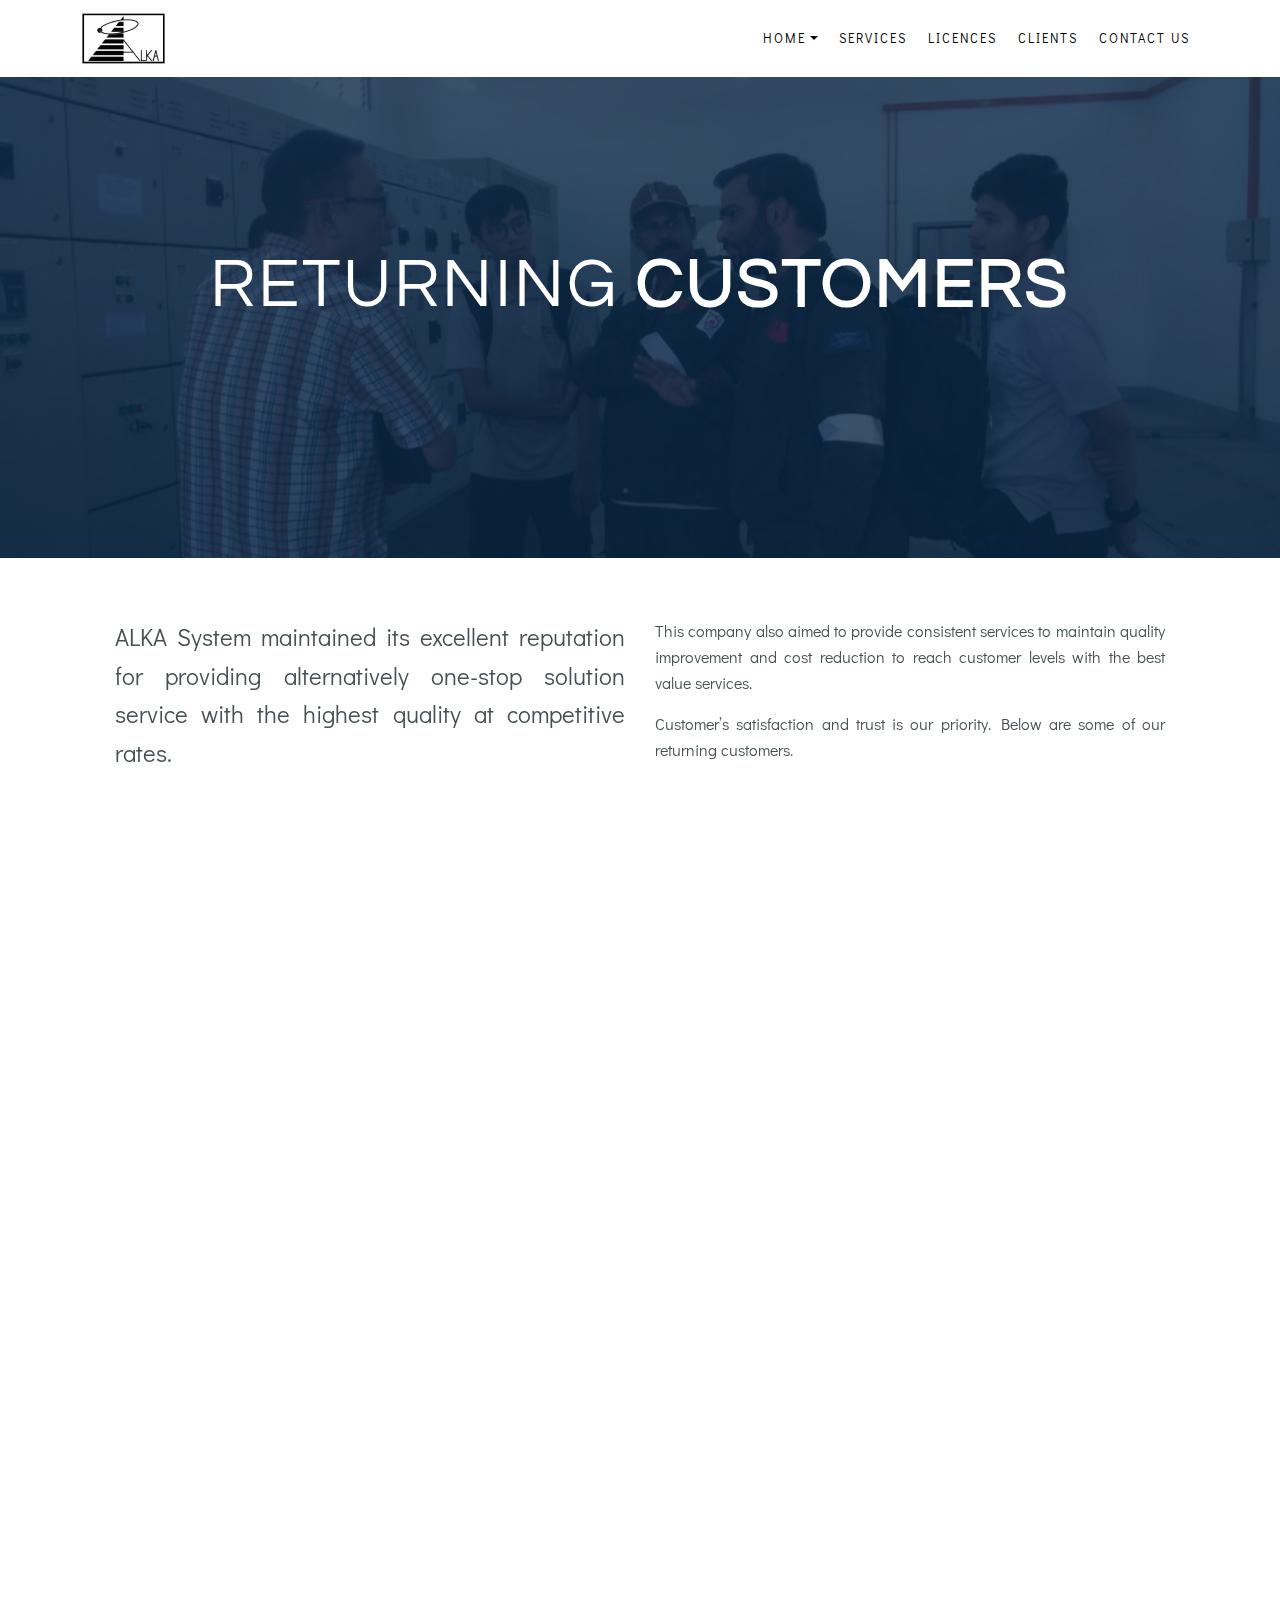
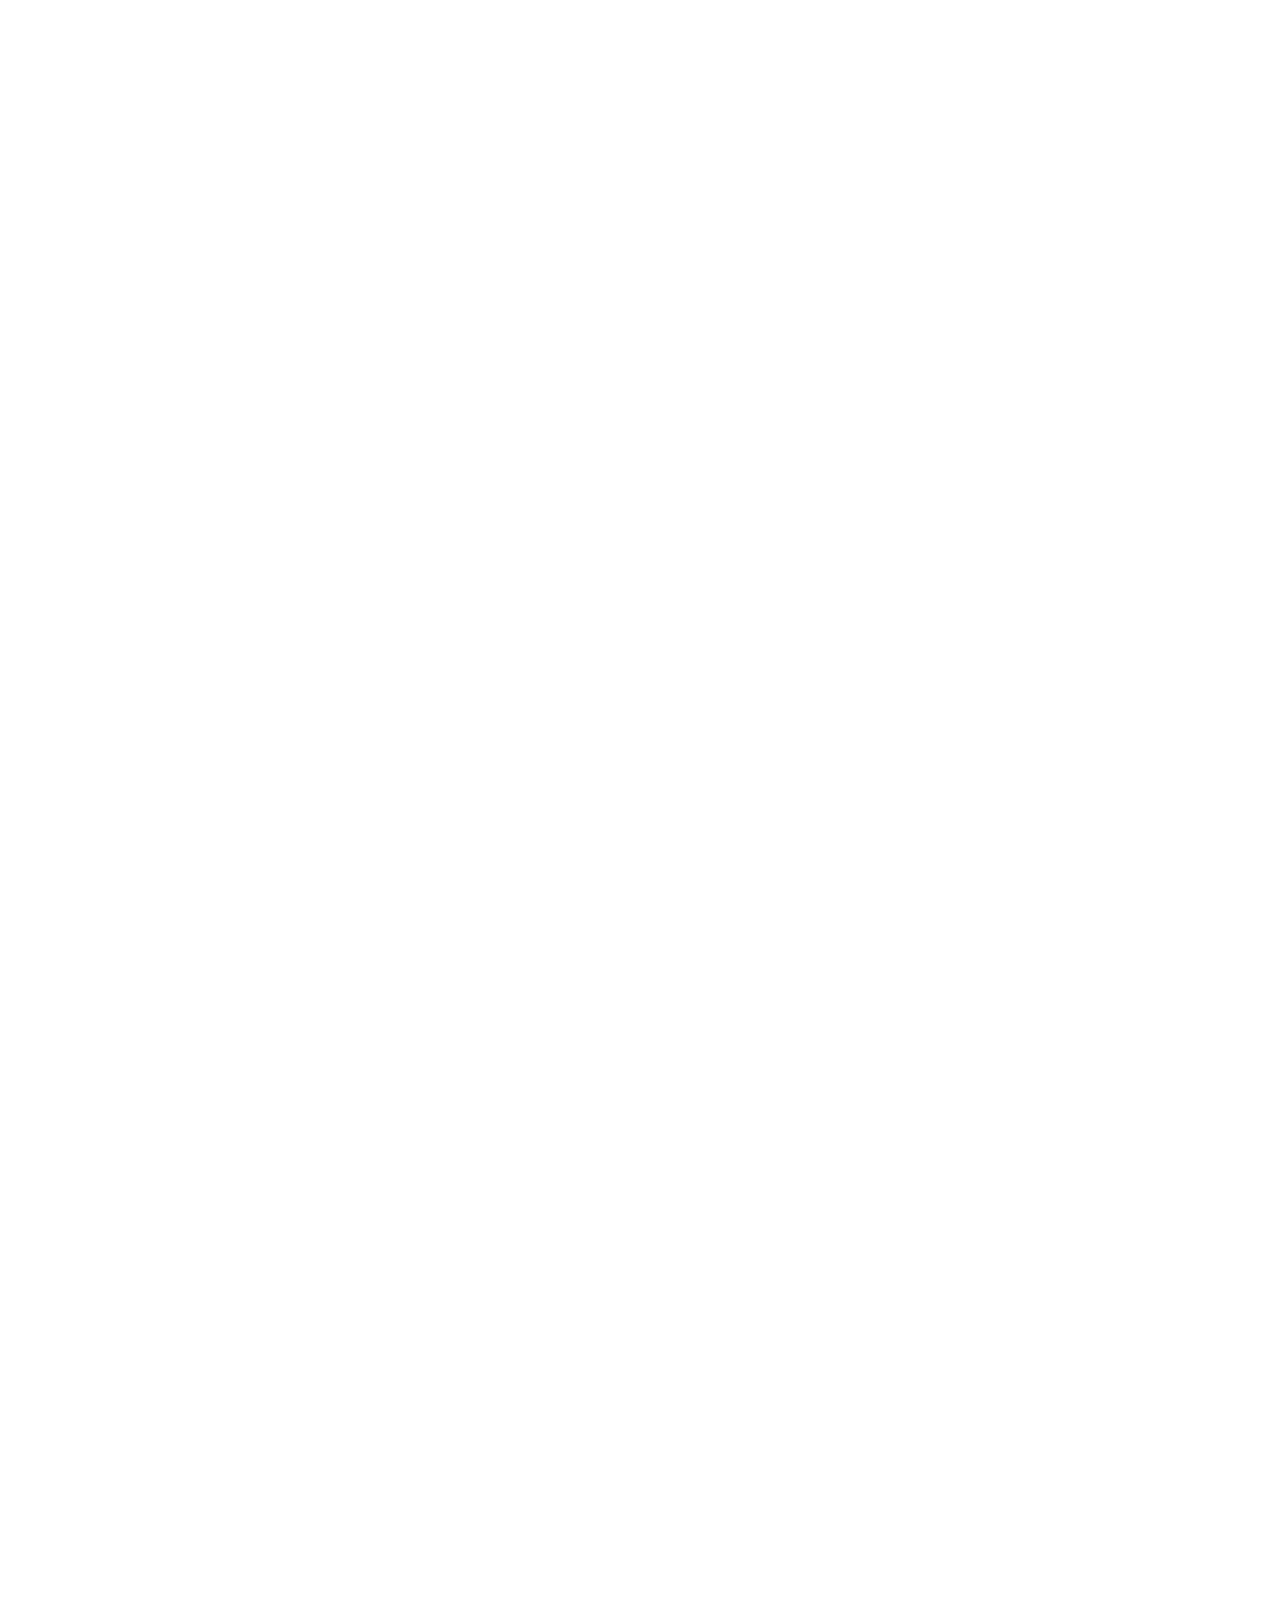
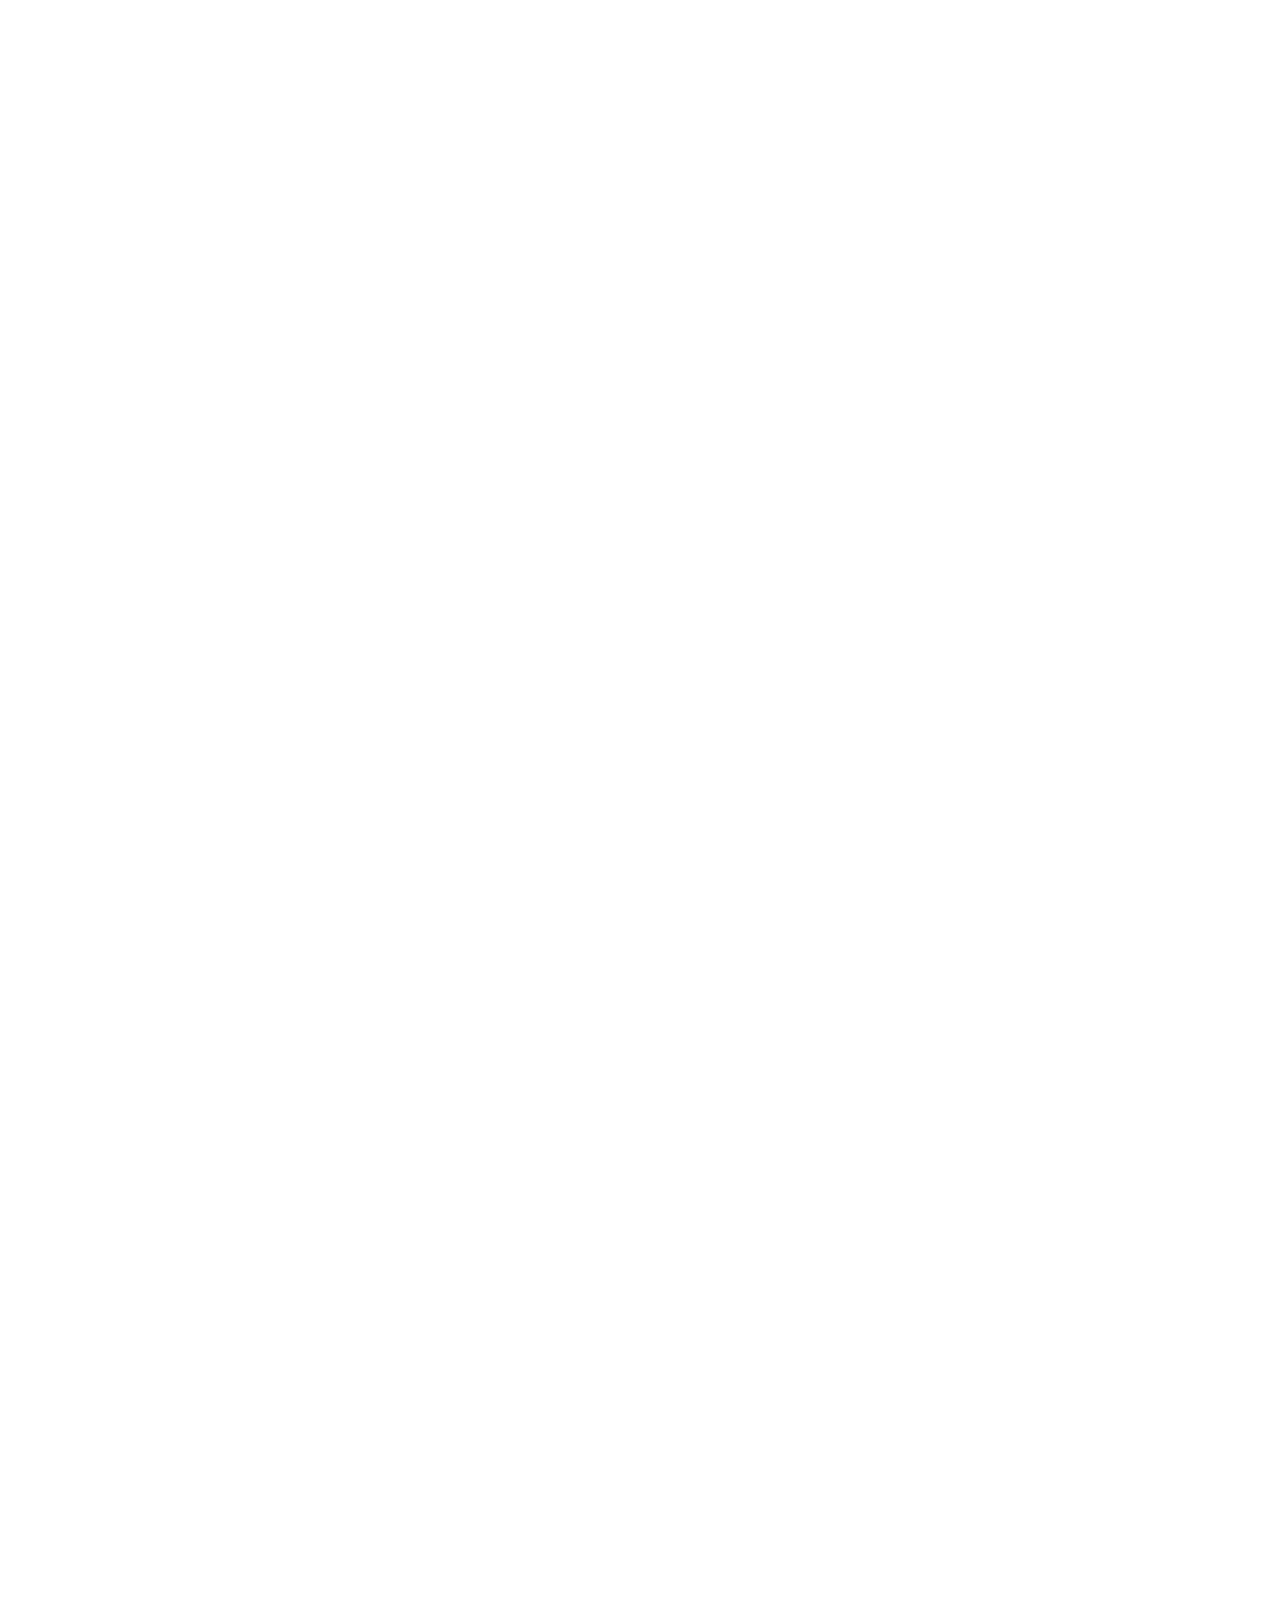
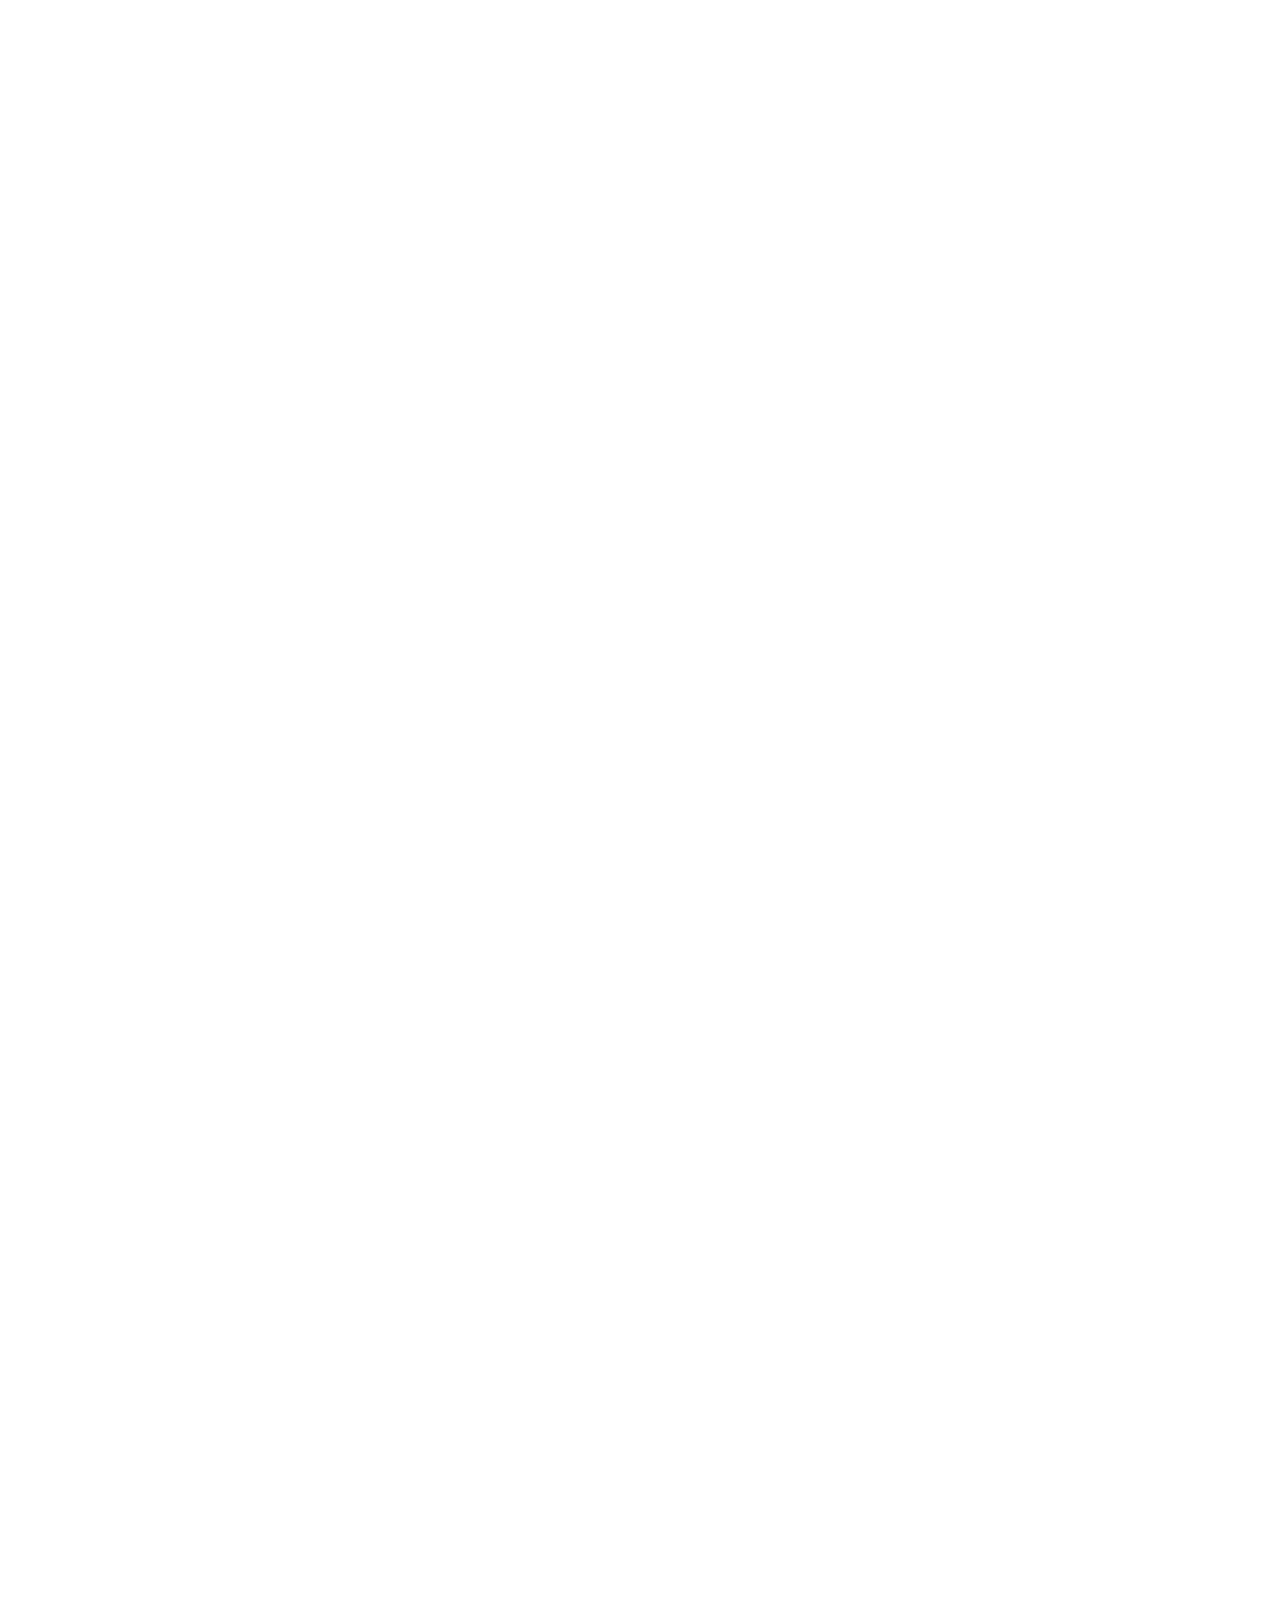
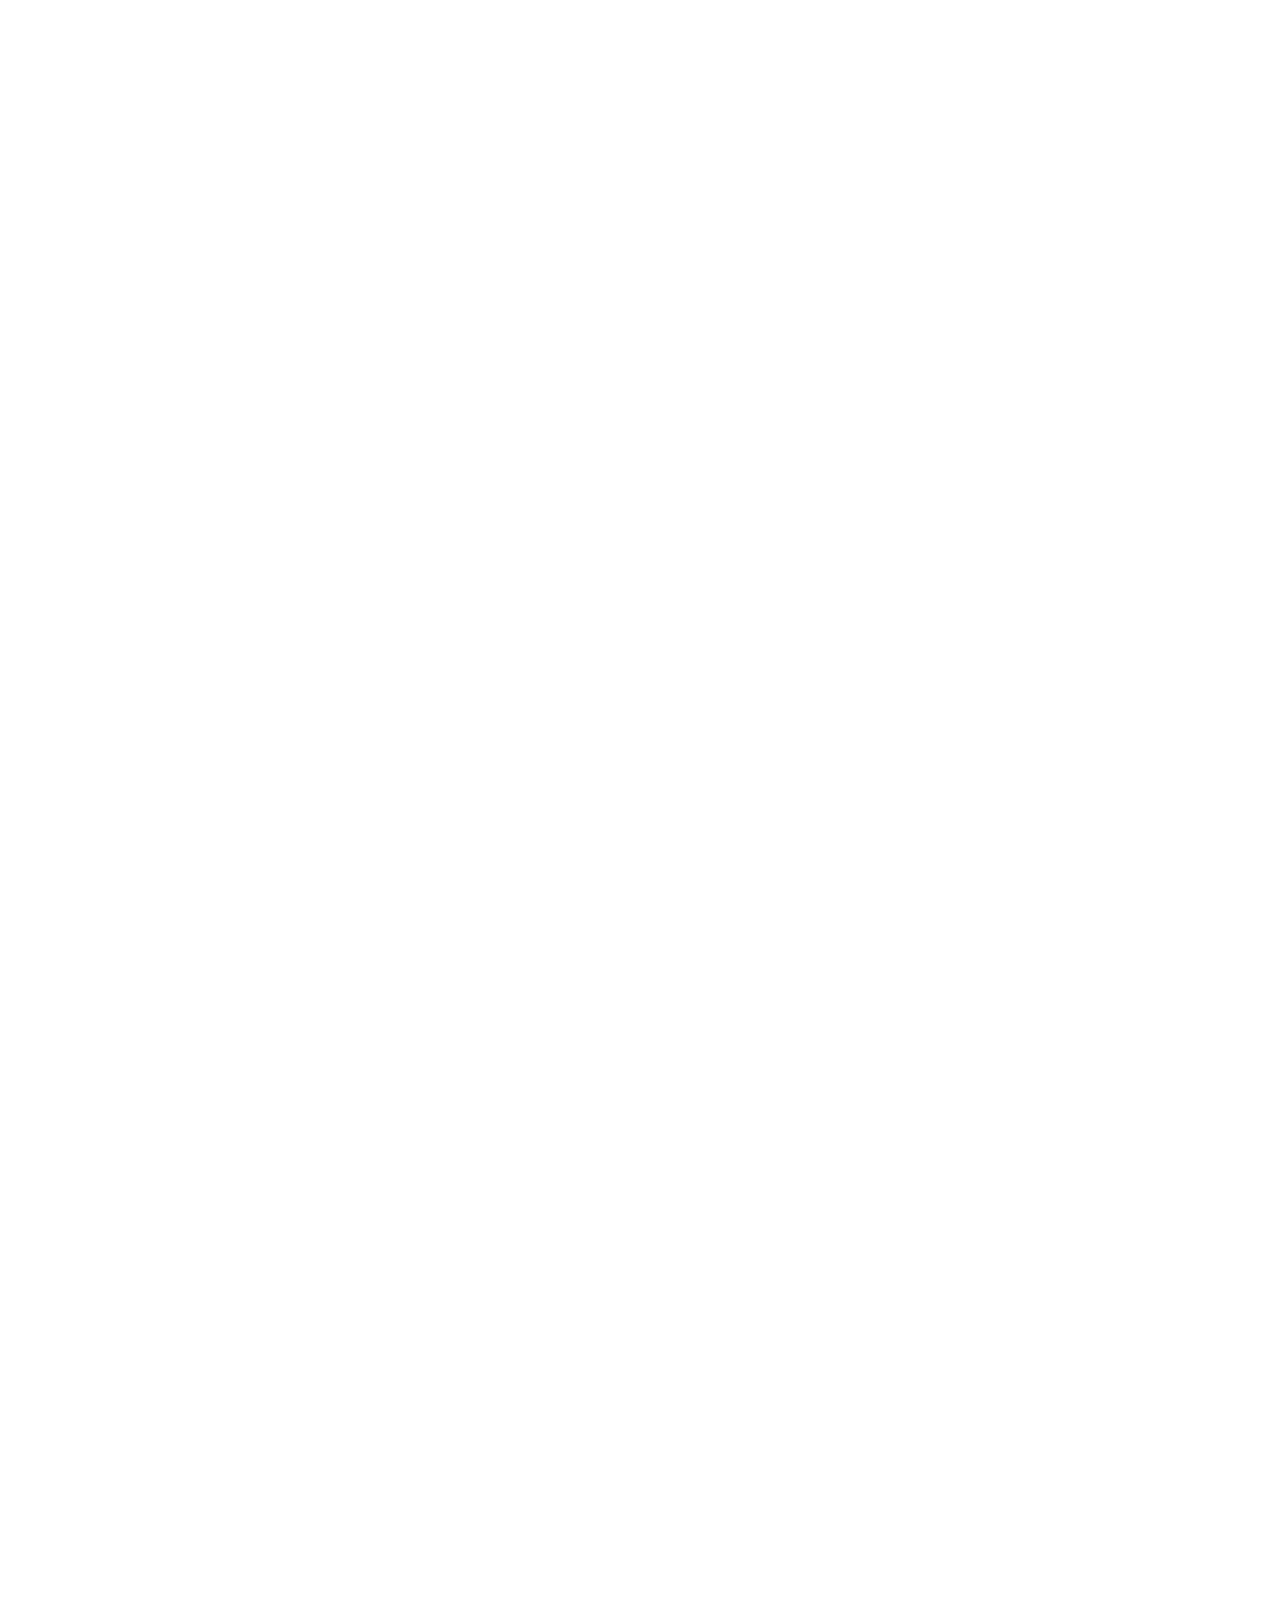
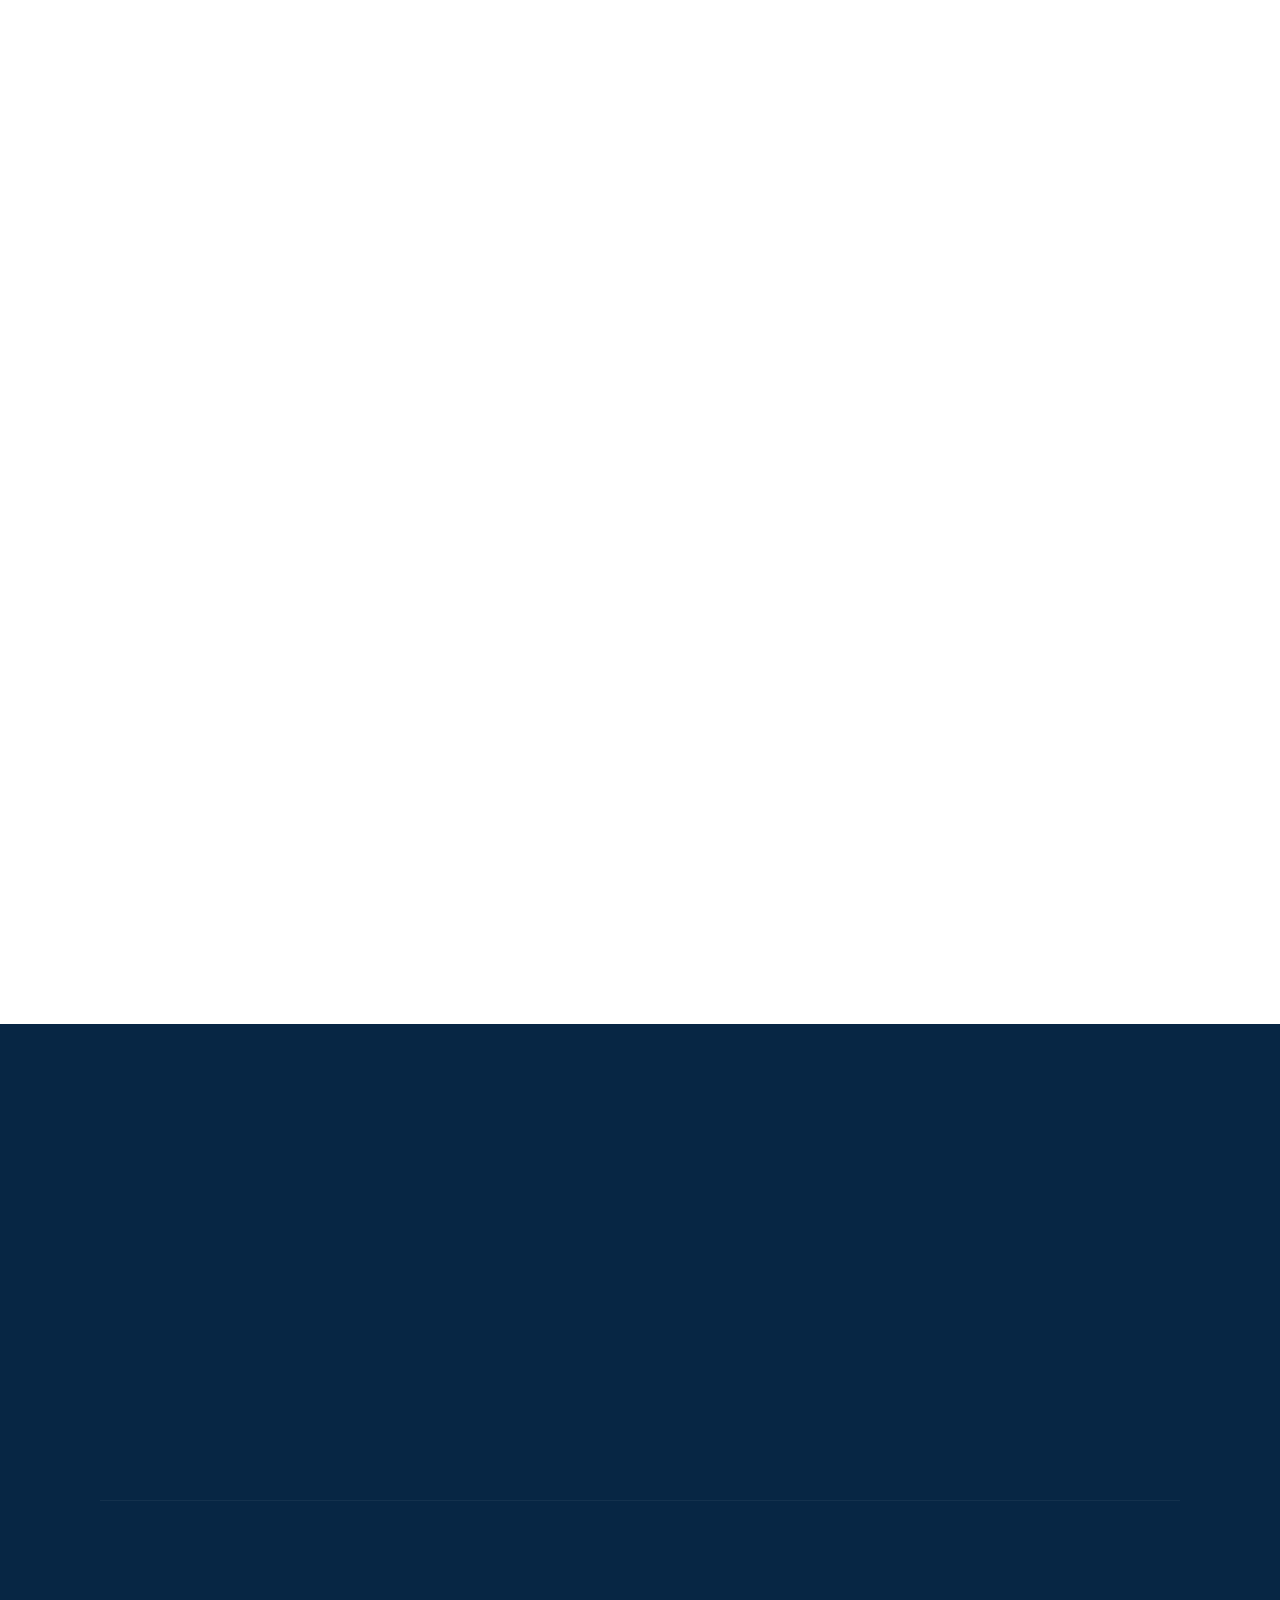
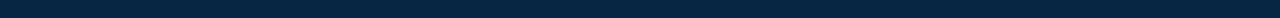
==== commit a1a04b1a: "draft version two" ====
--- a/clients.html
+++ b/clients.html
@@ -59,7 +59,7 @@
     </nav>
 </section>
 
-<section class="engine"><a href="https://mobirise.info/g">how to build a website for free</a></section><section class="header1 cid-s24a5947ku mbr-parallax-background" id="header1-13">
+<section class="engine"><a href="https://mobirise.info/n">free simple web templates</a></section><section class="header1 cid-s24a5947ku mbr-parallax-background" id="header1-13">
 
     
 
@@ -70,7 +70,7 @@
         <div class="row justify-content-md-center">
             <div class="mbr-white col-md-10">
                 <h1 class="mbr-section-title align-center mbr-bold pb-3 mbr-fonts-style display-1">&nbsp;</h1>
-                <h3 class="mbr-section-subtitle align-center mbr-light pb-3 mbr-fonts-style display-1"><strong>&nbsp;</strong>OUR <strong>CLIENTS</strong></h3>
+                <h3 class="mbr-section-subtitle align-center mbr-light pb-3 mbr-fonts-style display-1">RETURNING&nbsp;<strong>CUSTOMERS</strong></h3>
                 <p class="mbr-text align-center pb-3 mbr-fonts-style display-5">&nbsp;</p>
                 
             </div>
@@ -98,651 +98,1024 @@
     </div>
 </section>
 
-<section class="features17 cid-s2Picj8YwC" id="features17-2z">
-    
-    
-
-    
-    <div class="container-fluid">
-        <div class="media-container-row">
-            <div class="card p-3 col-12 col-md-6 col-lg-2">
-                <div class="card-wrapper">
-                    <div class="card-img">
-                        <img src="assets/images/fmt-klcc-people-kl-malaysia-reuters1-378x215.jpeg" alt="Alka System" title="">
-                    </div>
-                    <div class="card-box">
-                        <h4 class="card-title pb-3 mbr-fonts-style display-7">KLCC Twin Tower</h4>
-                        
-                    </div>
-                </div>
-            </div>
-
-            <div class="card p-3 col-12 col-md-6 col-lg-2">
-                <div class="card-wrapper">
-                    <div class="card-img">
-                        <img src="assets/images/46-menara-maxis-kl-city-malaysia-378x284.jpeg" alt="Alka System" title="">
-                    </div>
-                    <div class="card-box">
-                        <h4 class="card-title pb-3 mbr-fonts-style display-7">Menara Maxis</h4>
-                        
-                    </div>
-                </div>
-            </div>
-
-            <div class="card p-3 col-12 col-md-6 col-lg-2">
+<section class="features2 cid-s36CaU9swi" id="features2-36">
+
+    
+
+    
+    
+    <div class="container">
+        <div class="media-container-row">
+            <div class="card p-3 col-12 col-md-6 col-lg-4">
+                <div class="card-wrapper">
+                    <div class="card-img">
+                        <img src="assets/images/fmt-klcc-people-kl-malaysia-reuters1-648x369.jpeg" alt="Alka System" title="">
+                    </div>
+                    <div class="card-box">
+                        <h4 class="card-title pb-3 mbr-fonts-style display-5">
+                            KLCC</h4>
+                        
+                    </div>
+                </div>
+            </div>
+
+            <div class="card p-3 col-12 col-md-6 col-lg-4">
+                <div class="card-wrapper">
+                    <div class="card-img">
+                        <img src="assets/images/40-felda2-378x251.png" alt="Alka System" title="">
+                    </div>
+                    <div class="card-box ">
+                        <h4 class="card-title pb-3 mbr-fonts-style display-5">
+                            FELDA</h4>
+                        
+                    </div>
+                </div>
+            </div>
+
+            <div class="card p-3 col-12 col-md-6 col-lg-4">
+                <div class="card-wrapper">
+                    <div class="card-img">
+                        <img src="assets/images/43-mindef-818x533.jpeg" alt="Alka System" title="">
+                    </div>
+                    <div class="card-box">
+                        <h4 class="card-title pb-3 mbr-fonts-style display-5">
+                            MINDEF</h4>
+                        
+                    </div>
+                </div>
+            </div>
+
+            
+        </div>
+    </div>
+</section>
+
+<section class="features2 cid-s36CAJc6iF" id="features2-37">
+
+    
+
+    
+    
+    <div class="container">
+        <div class="media-container-row">
+            <div class="card p-3 col-12 col-md-6 col-lg-4">
+                <div class="card-wrapper">
+                    <div class="card-img">
+                        <img src="assets/images/04-komtar-jbcc-shopping-mall-johor-bahru-johor-malaysia-512x340.jpeg" alt="Alka System" title="">
+                    </div>
+                    <div class="card-box">
+                        <h4 class="card-title pb-3 mbr-fonts-style display-5">
+                            JBCC</h4>
+                        
+                    </div>
+                </div>
+            </div>
+
+            <div class="card p-3 col-12 col-md-6 col-lg-4">
+                <div class="card-wrapper">
+                    <div class="card-img">
+                        <img src="assets/images/51545839029-johorport-378x256.jpeg" alt="Alka System" title="">
+                    </div>
+                    <div class="card-box ">
+                        <h4 class="card-title pb-3 mbr-fonts-style display-5">
+                            Johor Port Berhad</h4>
+                        
+                    </div>
+                </div>
+            </div>
+
+            <div class="card p-3 col-12 col-md-6 col-lg-4">
+                <div class="card-wrapper">
+                    <div class="card-img">
+                        <img src="assets/images/02-airod-500x500.jpeg" alt="Alka System" title="">
+                    </div>
+                    <div class="card-box">
+                        <h4 class="card-title pb-3 mbr-fonts-style display-5">Airod Komples,<div>Subang Airport</div></h4>
+                        
+                    </div>
+                </div>
+            </div>
+
+            
+        </div>
+    </div>
+</section>
+
+<section class="mbr-section content4 cid-s36aOL8zVP" id="content4-32">
+
+    
+
+    <div class="container">
+        <div class="media-container-row">
+            <div class="title col-12 col-md-8">
+                <h2 class="align-center pb-3 mbr-fonts-style display-2">
+                    Wilayah Persekutuan</h2>
+                <h3 class="mbr-section-subtitle align-center mbr-light mbr-fonts-style display-5">
+                    Kuala Lumpur and Putrajaya</h3>
+                
+            </div>
+        </div>
+    </div>
+</section>
+
+<section class="features2 cid-s36DdYWYMj" id="features2-38">
+
+    
+
+    
+    
+    <div class="container">
+        <div class="media-container-row">
+            <div class="card p-3 col-12 col-md-6 col-lg-3">
+                <div class="card-wrapper">
+                    <div class="card-img">
+                        <img src="assets/images/fmt-klcc-people-kl-malaysia-reuters1-648x369.jpeg" alt="Alka System" title="">
+                    </div>
+                    <div class="card-box">
+                        <h4 class="card-title pb-3 mbr-fonts-style display-5">
+                            KLCC</h4>
+                        
+                    </div>
+                </div>
+            </div>
+
+            <div class="card p-3 col-12 col-md-6 col-lg-3">
+                <div class="card-wrapper">
+                    <div class="card-img">
+                        <img src="assets/images/images-241x210.jpeg" alt="Alka System" title="">
+                    </div>
+                    <div class="card-box ">
+                        <h4 class="card-title pb-3 mbr-fonts-style display-5">KLCC Urusharta Sdn Bhd</h4>
+                        
+                    </div>
+                </div>
+            </div>
+
+            <div class="card p-3 col-12 col-md-6 col-lg-3">
+                <div class="card-wrapper">
+                    <div class="card-img">
+                        <img src="assets/images/menarapetronas-3-492x328.jpeg" alt="Alka System" title="">
+                    </div>
+                    <div class="card-box">
+                        <h4 class="card-title pb-3 mbr-fonts-style display-5">Petronas Tower 3</h4>
+                        
+                    </div>
+                </div>
+            </div>
+
+            <div class="card p-3 col-12 col-md-6 col-lg-3">
+                <div class="card-wrapper">
+                    <div class="card-img">
+                        <img src="assets/images/maxis-tower-kuala-lumpur-492x979.jpeg" alt="Alka System" title="">
+                    </div>
+                    <div class="card-box">
+                        <h4 class="card-title pb-3 mbr-fonts-style display-5">
+                            Menara Maxis</h4>
+                        
+                    </div>
+                </div>
+            </div>
+        </div>
+    </div>
+</section>
+
+<section class="features2 cid-s36Dr4upeD" id="features2-39">
+
+    
+
+    
+    
+    <div class="container">
+        <div class="media-container-row">
+            <div class="card p-3 col-12 col-md-6 col-lg-3">
+                <div class="card-wrapper">
+                    <div class="card-img">
+                        <img src="assets/images/43-mindef-378x246.jpeg" alt="Alka System" title="">
+                    </div>
+                    <div class="card-box">
+                        <h4 class="card-title pb-3 mbr-fonts-style display-5">Malaysian Ministry of Defence (MINDEF)</h4>
+                        
+                    </div>
+                </div>
+            </div>
+
+            <div class="card p-3 col-12 col-md-6 col-lg-3">
+                <div class="card-wrapper">
+                    <div class="card-img">
+                        <img src="assets/images/44-putrajaya-malaysia-ministry-of-education-3-378x252.jpeg" alt="Alka System" title="">
+                    </div>
+                    <div class="card-box ">
+                        <h4 class="card-title pb-3 mbr-fonts-style display-5">Malaysia Ministry of Education</h4>
+                        
+                    </div>
+                </div>
+            </div>
+
+            <div class="card p-3 col-12 col-md-6 col-lg-3">
+                <div class="card-wrapper">
+                    <div class="card-img">
+                        <img src="assets/images/41-kementerian-kewangan-378x241.jpeg" alt="Alka System" title="">
+                    </div>
+                    <div class="card-box">
+                        <h4 class="card-title pb-3 mbr-fonts-style display-5">Malaysia Ministry of Finance</h4>
+                        
+                    </div>
+                </div>
+            </div>
+
+            <div class="card p-3 col-12 col-md-6 col-lg-3">
+                <div class="card-wrapper">
+                    <div class="card-img">
+                        <img src="assets/images/putrajaya-malaysia-ministry-of-agriculture-and-agro-based-industries-3-492x328.jpeg" alt="Alka System" title="">
+                    </div>
+                    <div class="card-box">
+                        <h4 class="card-title pb-3 mbr-fonts-style display-5">Malaysia Ministry of Agriculture and Agro based Industries</h4>
+                        
+                    </div>
+                </div>
+            </div>
+        </div>
+    </div>
+</section>
+
+<section class="features2 cid-s3hknNV6fs" id="features2-3d">
+
+    
+
+    
+    
+    <div class="container">
+        <div class="media-container-row">
+            <div class="card p-3 col-12 col-md-6 col-lg-3">
+                <div class="card-wrapper">
+                    <div class="card-img">
+                        <img src="assets/images/15-maybank-378x294.jpeg" alt="Alka System" title="">
+                    </div>
+                    <div class="card-box">
+                        <h4 class="card-title pb-3 mbr-fonts-style display-5">Dataran Maybank</h4>
+                        
+                    </div>
+                </div>
+            </div>
+
+            <div class="card p-3 col-12 col-md-6 col-lg-3">
+                <div class="card-wrapper">
+                    <div class="card-img">
+                        <img src="assets/images/13-menara-bank-rakyat-tower-2-20171103-1-378x241.jpeg" alt="Alka System" title="">
+                    </div>
+                    <div class="card-box ">
+                        <h4 class="card-title pb-3 mbr-fonts-style display-5">Twin Tower Bank Rakyat</h4>
+                        
+                    </div>
+                </div>
+            </div>
+
+            <div class="card p-3 col-12 col-md-6 col-lg-3">
+                <div class="card-wrapper">
+                    <div class="card-img">
+                        <img src="assets/images/bank-rakyat-jtangsi-492x327.jpeg" alt="Alka System" title="">
+                    </div>
+                    <div class="card-box">
+                        <h4 class="card-title pb-3 mbr-fonts-style display-5">Bank Rakyat Jalan Tangsi</h4>
+                        
+                    </div>
+                </div>
+            </div>
+
+            <div class="card p-3 col-12 col-md-6 col-lg-3">
+                <div class="card-wrapper">
+                    <div class="card-img">
+                        <img src="assets/images/etiqa-2-492x271.png" alt="Alka System" title="">
+                    </div>
+                    <div class="card-box">
+                        <h4 class="card-title pb-3 mbr-fonts-style display-5">Menara Etiqa</h4>
+                        
+                    </div>
+                </div>
+            </div>
+        </div>
+    </div>
+</section>
+
+<section class="features2 cid-s3hlfiZApQ" id="features2-3e">
+
+    
+
+    
+    
+    <div class="container">
+        <div class="media-container-row">
+            <div class="card p-3 col-12 col-md-6 col-lg-3">
+                <div class="card-wrapper">
+                    <div class="card-img">
+                        <img src="assets/images/28-oriental-378x252.jpeg" alt="Alka System" title="">
+                    </div>
+                    <div class="card-box">
+                        <h4 class="card-title pb-3 mbr-fonts-style display-5">Oriental Bank Building</h4>
+                        
+                    </div>
+                </div>
+            </div>
+
+            <div class="card p-3 col-12 col-md-6 col-lg-3">
+                <div class="card-wrapper">
+                    <div class="card-img">
+                        <img src="assets/images/23-mandarin-378x213.jpeg" alt="Alka System" title="">
+                    </div>
+                    <div class="card-box ">
+                        <h4 class="card-title pb-3 mbr-fonts-style display-5">Mandarin Oriental</h4>
+                        
+                    </div>
+                </div>
+            </div>
+
+            <div class="card p-3 col-12 col-md-6 col-lg-3">
+                <div class="card-wrapper">
+                    <div class="card-img">
+                        <img src="assets/images/20-millenium-378x221.jpeg" alt="Alka System" title="">
+                    </div>
+                    <div class="card-box">
+                        <h4 class="card-title pb-3 mbr-fonts-style display-5">Grand Millenium Hotel</h4>
+                        
+                    </div>
+                </div>
+            </div>
+
+            <div class="card p-3 col-12 col-md-6 col-lg-3">
+                <div class="card-wrapper">
+                    <div class="card-img">
+                        <img src="assets/images/14-corus-378x252.png" alt="Alka System" title="">
+                    </div>
+                    <div class="card-box">
+                        <h4 class="card-title pb-3 mbr-fonts-style display-5">Corus Hotel</h4>
+                        
+                    </div>
+                </div>
+            </div>
+        </div>
+    </div>
+</section>
+
+<section class="features2 cid-s3hoo2E9ue" id="features2-3f">
+
+    
+
+    
+    
+    <div class="container">
+        <div class="media-container-row">
+            <div class="card p-3 col-12 col-md-6 col-lg-3">
+                <div class="card-wrapper">
+                    <div class="card-img">
+                        <img src="assets/images/24-petgeo-378x284.jpeg" alt="Alka System" title="">
+                    </div>
+                    <div class="card-box">
+                        <h4 class="card-title pb-3 mbr-fonts-style display-5">Petronas Geo Sample Centre</h4>
+                        
+                    </div>
+                </div>
+            </div>
+
+            <div class="card p-3 col-12 col-md-6 col-lg-3">
+                <div class="card-wrapper">
+                    <div class="card-img">
+                        <img src="assets/images/22-reinsurance-230x219.jpeg" alt="Alka System" title="">
+                    </div>
+                    <div class="card-box ">
+                        <h4 class="card-title pb-3 mbr-fonts-style display-5">Malaysian Reinsurance Berhad</h4>
+                        
+                    </div>
+                </div>
+            </div>
+
+            <div class="card p-3 col-12 col-md-6 col-lg-3">
+                <div class="card-wrapper">
+                    <div class="card-img">
+                        <img src="assets/images/39-myipo-378x284.jpeg" alt="Alka System" title="">
+                    </div>
+                    <div class="card-box">
+                        <h4 class="card-title pb-3 mbr-fonts-style display-5">MyIPO</h4>
+                        
+                    </div>
+                </div>
+            </div>
+
+            <div class="card p-3 col-12 col-md-6 col-lg-3">
+                <div class="card-wrapper">
+                    <div class="card-img">
+                        <img src="assets/images/screenshot-2020-06-29-at-15.36.46-299x209.png" alt="Alka System" title="">
+                    </div>
+                    <div class="card-box">
+                        <h4 class="card-title pb-3 mbr-fonts-style display-5">&nbsp;</h4>
+                        
+                    </div>
+                </div>
+            </div>
+        </div>
+    </div>
+</section>
+
+<section class="mbr-section content4 cid-s36aShPTvl" id="content4-33">
+
+    
+
+    <div class="container">
+        <div class="media-container-row">
+            <div class="title col-12 col-md-8">
+                <h2 class="align-center pb-3 mbr-fonts-style display-2">
+                    Selangor</h2>
+                
+                
+            </div>
+        </div>
+    </div>
+</section>
+
+<section class="features2 cid-s37drhkzq2" id="features2-3b">
+
+    
+
+    
+    
+    <div class="container">
+        <div class="media-container-row">
+            <div class="card p-3 col-12 col-md-6 col-lg-3">
+                <div class="card-wrapper">
+                    <div class="card-img">
+                        <img src="assets/images/02-airod-500x500.jpeg" alt="Alka System" title="">
+                    </div>
+                    <div class="card-box">
+                        <h4 class="card-title pb-3 mbr-fonts-style display-5">Airod Kompleks,<div>Subang Airport</div></h4>
+                        
+                    </div>
+                </div>
+            </div>
+
+            <div class="card p-3 col-12 col-md-6 col-lg-3">
+                <div class="card-wrapper">
+                    <div class="card-img">
+                        <img src="assets/images/kpj-selangor-specialist-hospital-3046369819-492x298.jpeg" alt="Alka System" title="">
+                    </div>
+                    <div class="card-box ">
+                        <h4 class="card-title pb-3 mbr-fonts-style display-5">
+                            KPJ Selangor</h4>
+                        
+                    </div>
+                </div>
+            </div>
+
+            <div class="card p-3 col-12 col-md-6 col-lg-3">
+                <div class="card-wrapper">
+                    <div class="card-img">
+                        <img src="assets/images/mtm-275x183.jpeg" alt="Alka System" title="">
+                    </div>
+                    <div class="card-box">
+                        <h4 class="card-title pb-3 mbr-fonts-style display-5">MTM Transformer</h4>
+                        
+                    </div>
+                </div>
+            </div>
+
+            <div class="card p-3 col-12 col-md-6 col-lg-3">
+                <div class="card-wrapper">
+                    <div class="card-img">
+                        <img src="assets/images/27-ww7-378x378.jpeg" alt="Alka System" title="">
+                    </div>
+                    <div class="card-box">
+                        <h4 class="card-title pb-3 mbr-fonts-style display-5">Worldwide@7 Shah Alam</h4>
+                        
+                    </div>
+                </div>
+            </div>
+        </div>
+    </div>
+</section>
+
+<section class="features2 cid-s3h13BHhwo" id="features2-3c">
+
+    
+
+    
+    
+    <div class="container">
+        <div class="media-container-row">
+            <div class="card p-3 col-12 col-md-6 col-lg-3">
                 <div class="card-wrapper">
                     <div class="card-img">
                         <img src="assets/images/45-petresearch-200x200.jpeg" alt="Alka System" title="">
                     </div>
                     <div class="card-box">
-                        <h4 class="card-title pb-3 mbr-fonts-style display-7">Petronas Research Centre, Bangi</h4>
-                        
-                    </div>
-                </div>
-            </div>
-
-            <div class="card p-3 col-12 col-md-6 col-lg-2">
-                <div class="card-wrapper">
-                    <div class="card-img">
-                        <img src="assets/images/40-felda2-378x251.png" alt="Alka System" title="">
-                    </div>
-                    <div class="card-box">
-                        <h4 class="card-title pb-3 mbr-fonts-style display-7">FELDA</h4>
-                        
-                    </div>
-                </div>
-            </div>
-            <div class="card p-3 col-12 col-md-6 col-lg-2">
-                <div class="card-wrapper">
-                    <div class="card-img">
-                        <img src="assets/images/44-putrajaya-malaysia-ministry-of-education-3-378x252.jpeg" alt="Alka System" title="">
-                    </div>
-                    <div class="card-box">
-                        <h4 class="card-title pb-3 mbr-fonts-style display-7">
-                            Malaysian Government Ministry buildings</h4>
-                        
-                    </div>
-                </div>
-            </div>
-            <div class="card p-3 col-12 col-md-6 col-lg-2">
-                <div class="card-wrapper">
-                    <div class="card-img">
-                        <img src="assets/images/43-mindef-378x246.jpeg" alt="Alka System" title="">
-                    </div>
-                    <div class="card-box">
-                        <h4 class="card-title pb-3 mbr-fonts-style display-7">
-                            MINDEF</h4>
-                        
-                    </div>
-                </div>
-            </div>
-        </div>
-    </div>
-</section>
-
-<section class="features17 cid-s24ulYZqxV" id="features17-2d">
-    
-    
-
-    
-    <div class="container-fluid">
-        <div class="media-container-row">
-            <div class="card p-3 col-12 col-md-6 col-lg-2">
-                <div class="card-wrapper">
-                    <div class="card-img">
-                        <img src="assets/images/images-241x210.jpeg" alt="Alka System" title="">
-                    </div>
-                    <div class="card-box">
-                        <h4 class="card-title pb-3 mbr-fonts-style display-7">KLCC Urusharta Sdn Bhd</h4>
-                        
-                    </div>
-                </div>
-            </div>
-
-            <div class="card p-3 col-12 col-md-6 col-lg-2">
-                <div class="card-wrapper">
-                    <div class="card-img">
-                        <img src="assets/images/02-airod-378x378.jpeg" alt="Alka System" title="">
-                    </div>
-                    <div class="card-box">
-                        <h4 class="card-title pb-3 mbr-fonts-style display-7">Airod Komples,<div>Subang Airport</div></h4>
-                        
-                    </div>
-                </div>
-            </div>
-
-            <div class="card p-3 col-12 col-md-6 col-lg-2">
+                        <h4 class="card-title pb-3 mbr-fonts-style display-5">Petronas Research Centre, Bangi</h4>
+                        
+                    </div>
+                </div>
+            </div>
+
+            <div class="card p-3 col-12 col-md-6 col-lg-3">
+                <div class="card-wrapper">
+                    <div class="card-img">
+                        <img src="assets/images/21-hamilton-378x189.jpeg" alt="Alka System" title="">
+                    </div>
+                    <div class="card-box ">
+                        <h4 class="card-title pb-3 mbr-fonts-style display-5">Hamilton Sunstrand</h4>
+                        
+                    </div>
+                </div>
+            </div>
+
+            <div class="card p-3 col-12 col-md-6 col-lg-3">
+                <div class="card-wrapper">
+                    <div class="card-img">
+                        <img src="assets/images/29-kerry-378x224.png" alt="Alka System" title="">
+                    </div>
+                    <div class="card-box">
+                        <h4 class="card-title pb-3 mbr-fonts-style display-5">Kerry Ingredients (M) Sdn Bhd</h4>
+                        
+                    </div>
+                </div>
+            </div>
+
+            <div class="card p-3 col-12 col-md-6 col-lg-3">
+                <div class="card-wrapper">
+                    <div class="card-img">
+                        <img src="assets/images/screenshot-2020-06-29-at-15.36.46-299x209.png" alt="Alka System" title="">
+                    </div>
+                    <div class="card-box">
+                        <h4 class="card-title pb-3 mbr-fonts-style display-5">&nbsp;</h4>
+                        
+                    </div>
+                </div>
+            </div>
+        </div>
+    </div>
+</section>
+
+<section class="mbr-section content4 cid-s36aW6mxvP" id="content4-34">
+
+    
+
+    <div class="container">
+        <div class="media-container-row">
+            <div class="title col-12 col-md-8">
+                <h2 class="align-center pb-3 mbr-fonts-style display-2">Johor Bahru</h2>
+                
+                
+            </div>
+        </div>
+    </div>
+</section>
+
+<section class="features2 cid-s36MvhVR4H" id="features2-3a">
+
+    
+
+    
+    
+    <div class="container">
+        <div class="media-container-row">
+            <div class="card p-3 col-12 col-md-6 col-lg-3">
                 <div class="card-wrapper">
                     <div class="card-img">
                         <img src="assets/images/51545839029-johorport-378x256.jpeg" alt="Alka System" title="">
                     </div>
                     <div class="card-box">
-                        <h4 class="card-title pb-3 mbr-fonts-style display-7">Johor Port Berhad</h4>
-                        
-                    </div>
-                </div>
-            </div>
-
-            <div class="card p-3 col-12 col-md-6 col-lg-2">
-                <div class="card-wrapper">
-                    <div class="card-img">
-                        <img src="assets/images/04-komtar-jbcc-shopping-mall-johor-bahru-johor-malaysia-378x227.jpeg" alt="Alka System" title="">
-                    </div>
-                    <div class="card-box">
-                        <h4 class="card-title pb-3 mbr-fonts-style display-7">JBCC Komtar, Johor</h4>
-                        
-                    </div>
-                </div>
-            </div>
-            <div class="card p-3 col-12 col-md-6 col-lg-2">
-                <div class="card-wrapper">
-                    <div class="card-img">
-                        <img src="assets/images/05-petronas-tower-3-kuala-lumpur-378x197.jpeg" alt="Alka System" title="">
-                    </div>
-                    <div class="card-box">
-                        <h4 class="card-title pb-3 mbr-fonts-style display-7">
-                            KLCC Tower 3, KL</h4>
-                        
-                    </div>
-                </div>
-            </div>
-            <div class="card p-3 col-12 col-md-6 col-lg-2">
-                <div class="card-wrapper">
-                    <div class="card-img">
-                        <img src="assets/images/06-menara-ansar-378x252.jpeg" alt="Alka System" title="">
-                    </div>
-                    <div class="card-box">
-                        <h4 class="card-title pb-3 mbr-fonts-style display-7">
-                            Menara Ansar, Johor</h4>
-                        
-                    </div>
-                </div>
-            </div>
-        </div>
-    </div>
-</section>
-
-<section class="features17 cid-s24wXAzg24" id="features17-2e">
-    
-    
-
-    
-    <div class="container-fluid">
-        <div class="media-container-row">
-            <div class="card p-3 col-12 col-md-6 col-lg-2">
-                <div class="card-wrapper">
-                    <div class="card-img">
-                        <img src="assets/images/07-terminal-larkin-378x225.jpeg" alt="Alka System" title="">
-                    </div>
-                    <div class="card-box">
-                        <h4 class="card-title pb-3 mbr-fonts-style display-7">Terminal Larkin, Johor<br></h4>
-                        
-                    </div>
-                </div>
-            </div>
-
-            <div class="card p-3 col-12 col-md-6 col-lg-2">
-                <div class="card-wrapper">
-                    <div class="card-img">
-                        <img src="assets/images/08-galleria-378x252.jpeg" alt="Alka System" title="">
-                    </div>
-                    <div class="card-box">
-                        <h4 class="card-title pb-3 mbr-fonts-style display-7">Galleria Kotaraya, Johor</h4>
-                        
-                    </div>
-                </div>
-            </div>
-
-            <div class="card p-3 col-12 col-md-6 col-lg-2">
-                <div class="card-wrapper">
-                    <div class="card-img">
-                        <img src="assets/images/09-unikl-290x174.jpeg" alt="Alka System" title="">
-                    </div>
-                    <div class="card-box">
-                        <h4 class="card-title pb-3 mbr-fonts-style display-7">UniKL Seri Alam</h4>
-                        
-                    </div>
-                </div>
-            </div>
-
-            <div class="card p-3 col-12 col-md-6 col-lg-2">
-                <div class="card-wrapper">
-                    <div class="card-img">
-                        <img src="assets/images/69680-477540938967063-851972874-n-378x379.jpeg" alt="Alka System" title="">
-                    </div>
-                    <div class="card-box">
-                        <h4 class="card-title pb-3 mbr-fonts-style display-7">Kejora</h4>
-                        
-                    </div>
-                </div>
-            </div>
-            <div class="card p-3 col-12 col-md-6 col-lg-2">
-                <div class="card-wrapper">
-                    <div class="card-img">
-                        <img src="assets/images/39-myipo-378x284.jpeg" alt="Alka System" title="">
-                    </div>
-                    <div class="card-box">
-                        <h4 class="card-title pb-3 mbr-fonts-style display-7">MYIpo</h4>
-                        
-                    </div>
-                </div>
-            </div>
-            <div class="card p-3 col-12 col-md-6 col-lg-2">
-                <div class="card-wrapper">
-                    <div class="card-img">
-                        <img src="assets/images/unnamed-378x288.jpeg" alt="Alka System" title="">
-                    </div>
-                    <div class="card-box">
-                        <h4 class="card-title pb-3 mbr-fonts-style display-7">Kulim Berhad</h4>
-                        
-                    </div>
-                </div>
-            </div>
-        </div>
-    </div>
-</section>
-
-<section class="features17 cid-s24zinZ5z8" id="features17-2f">
-    
-    
-
-    
-    <div class="container-fluid">
-        <div class="media-container-row">
-            <div class="card p-3 col-12 col-md-6 col-lg-2">
-                <div class="card-wrapper">
-                    <div class="card-img">
-                        <img src="assets/images/13-menara-bank-rakyat-tower-2-20171103-1-378x241.jpeg" alt="ttbr" title="">
-                    </div>
-                    <div class="card-box">
-                        <h4 class="card-title pb-3 mbr-fonts-style display-7">Twin Tower Bank Rakyat</h4>
-                        
-                    </div>
-                </div>
-            </div>
-
-            <div class="card p-3 col-12 col-md-6 col-lg-2">
-                <div class="card-wrapper">
-                    <div class="card-img">
-                        <img src="assets/images/14-corus-378x252.png" alt="corus" title="">
-                    </div>
-                    <div class="card-box">
-                        <h4 class="card-title pb-3 mbr-fonts-style display-7">Corus Hotel</h4>
-                        
-                    </div>
-                </div>
-            </div>
-
-            <div class="card p-3 col-12 col-md-6 col-lg-2">
-                <div class="card-wrapper">
-                    <div class="card-img">
-                        <img src="assets/images/15-maybank-378x294.jpeg" alt="maybank" title="">
-                    </div>
-                    <div class="card-box">
-                        <h4 class="card-title pb-3 mbr-fonts-style display-7">Dataran Maybank</h4>
-                        
-                    </div>
-                </div>
-            </div>
-
-            <div class="card p-3 col-12 col-md-6 col-lg-2">
-                <div class="card-wrapper">
-                    <div class="card-img">
-                        <img src="assets/images/16-dnp-378x253.jpeg" alt="dnp" title="">
-                    </div>
-                    <div class="card-box">
-                        <h4 class="card-title pb-3 mbr-fonts-style display-7">DNP Imagingcomm Asia Sdn Bhd</h4>
-                        
-                    </div>
-                </div>
-            </div>
-            <div class="card p-3 col-12 col-md-6 col-lg-2">
+                        <h4 class="card-title pb-3 mbr-fonts-style display-5">
+                            JB Port Berhad</h4>
+                        
+                    </div>
+                </div>
+            </div>
+
+            <div class="card p-3 col-12 col-md-6 col-lg-3">
+                <div class="card-wrapper">
+                    <div class="card-img">
+                        <img src="assets/images/07-terminal-larkin-492x293.jpeg" alt="Alka System" title="">
+                    </div>
+                    <div class="card-box ">
+                        <h4 class="card-title pb-3 mbr-fonts-style display-5">
+                            Terminal Larkin</h4>
+                        
+                    </div>
+                </div>
+            </div>
+
+            <div class="card p-3 col-12 col-md-6 col-lg-3">
+                <div class="card-wrapper">
+                    <div class="card-img">
+                        <img src="assets/images/04-komtar-jbcc-shopping-mall-johor-bahru-johor-malaysia-512x340.jpeg" alt="Alka System" title="">
+                    </div>
+                    <div class="card-box">
+                        <h4 class="card-title pb-3 mbr-fonts-style display-5">
+                            JBCC Komtar</h4>
+                        
+                    </div>
+                </div>
+            </div>
+
+            <div class="card p-3 col-12 col-md-6 col-lg-3">
+                <div class="card-wrapper">
+                    <div class="card-img">
+                        <img src="assets/images/08-galleria-492x328.jpeg" alt="Alka System" title="">
+                    </div>
+                    <div class="card-box">
+                        <h4 class="card-title pb-3 mbr-fonts-style display-5">
+                            Galleria Kotaraya</h4>
+                        
+                    </div>
+                </div>
+            </div>
+        </div>
+    </div>
+</section>
+
+<section class="features2 cid-s3hykNvzsr" id="features2-3g">
+
+    
+
+    
+    
+    <div class="container">
+        <div class="media-container-row">
+            <div class="card p-3 col-12 col-md-6 col-lg-3">
+                <div class="card-wrapper">
+                    <div class="card-img">
+                        <img src="assets/images/kluang-mall-492x369.jpg" alt="Alka System" title="">
+                    </div>
+                    <div class="card-box">
+                        <h4 class="card-title pb-3 mbr-fonts-style display-5">Kluang Mall</h4>
+                        
+                    </div>
+                </div>
+            </div>
+
+            <div class="card p-3 col-12 col-md-6 col-lg-3">
+                <div class="card-wrapper">
+                    <div class="card-img">
+                        <img src="assets/images/menarajland54-492x328.jpeg" alt="Alka System" title="">
+                    </div>
+                    <div class="card-box ">
+                        <h4 class="card-title pb-3 mbr-fonts-style display-5">Menara JLand</h4>
+                        
+                    </div>
+                </div>
+            </div>
+
+            <div class="card p-3 col-12 col-md-6 col-lg-3">
+                <div class="card-wrapper">
+                    <div class="card-img">
+                        <img src="assets/images/utm-492x328.jpeg" alt="Alka System" title="">
+                    </div>
+                    <div class="card-box">
+                        <h4 class="card-title pb-3 mbr-fonts-style display-5">Universiti Teknologi Malaysia (UTM)</h4>
+                        
+                    </div>
+                </div>
+            </div>
+
+            <div class="card p-3 col-12 col-md-6 col-lg-3">
+                <div class="card-wrapper">
+                    <div class="card-img">
+                        <img src="assets/images/uthm-275x183.jpeg" alt="Alka System" title="">
+                    </div>
+                    <div class="card-box">
+                        <h4 class="card-title pb-3 mbr-fonts-style display-5">Universiti Tun Hussein Onn Malaysia (UTHM)</h4>
+                        
+                    </div>
+                </div>
+            </div>
+        </div>
+    </div>
+</section>
+
+<section class="features2 cid-s3hzlK7CLR" id="features2-3i">
+
+    
+
+    
+    
+    <div class="container">
+        <div class="media-container-row">
+            <div class="card p-3 col-12 col-md-6 col-lg-3">
+                <div class="card-wrapper">
+                    <div class="card-img">
+                        <img src="assets/images/06-menara-ansar-492x328.jpeg" alt="Alka System" title="">
+                    </div>
+                    <div class="card-box">
+                        <h4 class="card-title pb-3 mbr-fonts-style display-5">Menara Ansar</h4>
+                        
+                    </div>
+                </div>
+            </div>
+
+            <div class="card p-3 col-12 col-md-6 col-lg-3">
+                <div class="card-wrapper">
+                    <div class="card-img">
+                        <img src="assets/images/street-scape-menara-ansar-3-400x279.jpeg" alt="Alka System" title="">
+                    </div>
+                    <div class="card-box ">
+                        <h4 class="card-title pb-3 mbr-fonts-style display-5">
+                            Sindora</h4>
+                        
+                    </div>
+                </div>
+            </div>
+
+            <div class="card p-3 col-12 col-md-6 col-lg-3">
+                <div class="card-wrapper">
+                    <div class="card-img">
+                        <img src="assets/images/18-eson-300x168.png" alt="Alka System" title="">
+                    </div>
+                    <div class="card-box">
+                        <h4 class="card-title pb-3 mbr-fonts-style display-5">Eson Batu Pahat Precision Engineering</h4>
+                        
+                    </div>
+                </div>
+            </div>
+
+            <div class="card p-3 col-12 col-md-6 col-lg-3">
+                <div class="card-wrapper">
+                    <div class="card-img">
+                        <img src="assets/images/37-technip-378x284.jpeg" alt="Alka System" title="">
+                    </div>
+                    <div class="card-box">
+                        <h4 class="card-title pb-3 mbr-fonts-style display-5">Technip Asiaflex</h4>
+                        
+                    </div>
+                </div>
+            </div>
+        </div>
+    </div>
+</section>
+
+<section class="features2 cid-s3hz5UJbiK" id="features2-3h">
+
+    
+
+    
+    
+    <div class="container">
+        <div class="media-container-row">
+            <div class="card p-3 col-12 col-md-6 col-lg-3">
+                <div class="card-wrapper">
+                    <div class="card-img">
+                        <img src="assets/images/16-dnp-378x253.jpeg" alt="Alka System" title="">
+                    </div>
+                    <div class="card-box">
+                        <h4 class="card-title pb-3 mbr-fonts-style display-5">DNP Imagingcomm Asia Sdn Bhd</h4>
+                        
+                    </div>
+                </div>
+            </div>
+
+            <div class="card p-3 col-12 col-md-6 col-lg-3">
+                <div class="card-wrapper">
+                    <div class="card-img">
+                        <img src="assets/images/25-texchem-345x250.jpg" alt="Alka System" title="">
+                    </div>
+                    <div class="card-box ">
+                        <h4 class="card-title pb-3 mbr-fonts-style display-5">Texchem Park (Johor) Sdn Bhd</h4>
+                        
+                    </div>
+                </div>
+            </div>
+
+            <div class="card p-3 col-12 col-md-6 col-lg-3">
+                <div class="card-wrapper">
+                    <div class="card-img">
+                        <img src="assets/images/19-fpm-378x378.jpeg" alt="Alka System" title="">
+                    </div>
+                    <div class="card-box">
+                        <h4 class="card-title pb-3 mbr-fonts-style display-5">FPM Sdn Bhd</h4>
+                        
+                    </div>
+                </div>
+            </div>
+
+            <div class="card p-3 col-12 col-md-6 col-lg-3">
+                <div class="card-wrapper">
+                    <div class="card-img">
+                        <img src="assets/images/38-lp-pacific-films-378x278.jpeg" alt="Alka System" title="">
+                    </div>
+                    <div class="card-box">
+                        <h4 class="card-title pb-3 mbr-fonts-style display-5">LP Pacific Sdn Bhd</h4>
+                        
+                    </div>
+                </div>
+            </div>
+        </div>
+    </div>
+</section>
+
+<section class="features2 cid-s3hBOB7zsl" id="features2-3o">
+
+    
+
+    
+    
+    <div class="container">
+        <div class="media-container-row">
+            <div class="card p-3 col-12 col-md-6 col-lg-3">
+                <div class="card-wrapper">
+                    <div class="card-img">
+                        <img src="assets/images/36-saj-hq-259x194.jpeg" alt="Alka System" title="">
+                    </div>
+                    <div class="card-box">
+                        <h4 class="card-title pb-3 mbr-fonts-style display-5">SAJ Ranhill Headquarter</h4>
+                        
+                    </div>
+                </div>
+            </div>
+
+            <div class="card p-3 col-12 col-md-6 col-lg-3">
                 <div class="card-wrapper">
                     <div class="card-img">
                         <img src="assets/images/saj-ranhill.jpg-1514453622-378x240.jpeg" alt="Alka System" title="">
                     </div>
-                    <div class="card-box">
-                        <h4 class="card-title pb-3 mbr-fonts-style display-7">SAJ Ranhill major Dams &amp; Water Treatment Plant</h4>
-                        
-                    </div>
-                </div>
-            </div>
-            <div class="card p-3 col-12 col-md-6 col-lg-2">
-                <div class="card-wrapper">
-                    <div class="card-img">
-                        <img src="assets/images/18-eson-300x168.png" alt="eson" title="">
-                    </div>
-                    <div class="card-box">
-                        <h4 class="card-title pb-3 mbr-fonts-style display-7">ESON Batu Pahat Precision Engineering Sdn Bhd</h4>
-                        
-                    </div>
-                </div>
-            </div>
-        </div>
-    </div>
-</section>
-
-<section class="features17 cid-s24zrZ4IA4" id="features17-2g">
-    
-    
-
-    
-    <div class="container-fluid">
-        <div class="media-container-row">
-            <div class="card p-3 col-12 col-md-6 col-lg-2">
-                <div class="card-wrapper">
-                    <div class="card-img">
-                        <img src="assets/images/19-fpm-378x378.jpeg" alt="fpm" title="">
-                    </div>
-                    <div class="card-box">
-                        <h4 class="card-title pb-3 mbr-fonts-style display-7">FPM Sdn Bhd</h4>
-                        
-                    </div>
-                </div>
-            </div>
-
-            <div class="card p-3 col-12 col-md-6 col-lg-2">
-                <div class="card-wrapper">
-                    <div class="card-img">
-                        <img src="assets/images/20-millenium-378x221.jpeg" alt="millenium" title="">
-                    </div>
-                    <div class="card-box">
-                        <h4 class="card-title pb-3 mbr-fonts-style display-7">Grand Millennium</h4>
-                        
-                    </div>
-                </div>
-            </div>
-
-            <div class="card p-3 col-12 col-md-6 col-lg-2">
-                <div class="card-wrapper">
-                    <div class="card-img">
-                        <img src="assets/images/21-hamilton-378x189.jpeg" alt="Alka System" title="">
-                    </div>
-                    <div class="card-box">
-                        <h4 class="card-title pb-3 mbr-fonts-style display-7">Hamilton Sunstrand</h4>
-                        
-                    </div>
-                </div>
-            </div>
-
-            <div class="card p-3 col-12 col-md-6 col-lg-2">
-                <div class="card-wrapper">
-                    <div class="card-img">
-                        <img src="assets/images/22-reinsurance-230x219.jpeg" alt="Alka System" title="">
-                    </div>
-                    <div class="card-box">
-                        <h4 class="card-title pb-3 mbr-fonts-style display-7">Malaysian Reinsurance Berhad</h4>
-                        
-                    </div>
-                </div>
-            </div>
-            <div class="card p-3 col-12 col-md-6 col-lg-2">
-                <div class="card-wrapper">
-                    <div class="card-img">
-                        <img src="assets/images/23-mandarin-378x213.jpeg" alt="Alka System" title="">
-                    </div>
-                    <div class="card-box">
-                        <h4 class="card-title pb-3 mbr-fonts-style display-7">Mandarin Oriental</h4>
-                        
-                    </div>
-                </div>
-            </div>
-            <div class="card p-3 col-12 col-md-6 col-lg-2">
-                <div class="card-wrapper">
-                    <div class="card-img">
-                        <img src="assets/images/24-petgeo-378x284.jpeg" alt="petgeo" title="">
-                    </div>
-                    <div class="card-box">
-                        <h4 class="card-title pb-3 mbr-fonts-style display-7">Petronas Geo Sample Centre</h4>
-                        
-                    </div>
-                </div>
-            </div>
-        </div>
-    </div>
-</section>
-
-<section class="features17 cid-s24zBr3O5A" id="features17-2h">
-    
-    
-
-    
-    <div class="container-fluid">
-        <div class="media-container-row">
-            <div class="card p-3 col-12 col-md-6 col-lg-2">
-                <div class="card-wrapper">
-                    <div class="card-img">
-                        <img src="assets/images/alka-system-logo-1-174x122.png" alt="SMC" title="">
-                    </div>
-                    <div class="card-box">
-                        <h4 class="card-title pb-3 mbr-fonts-style display-7">Selangor Medical Centre</h4>
-                        
-                    </div>
-                </div>
-            </div>
-
-            <div class="card p-3 col-12 col-md-6 col-lg-2">
-                <div class="card-wrapper">
-                    <div class="card-img">
-                        <img src="assets/images/25-texchem-345x250.jpg" alt="Alka System" title="">
-                    </div>
-                    <div class="card-box">
-                        <h4 class="card-title pb-3 mbr-fonts-style display-7">Texchem Park (Johor) Sdn Bhd</h4>
-                        
-                    </div>
-                </div>
-            </div>
-
-            <div class="card p-3 col-12 col-md-6 col-lg-2">
-                <div class="card-wrapper">
-                    <div class="card-img">
-                        <img src="assets/images/26-western-digital-pj-378x213.jpeg" alt="Alka System" title="">
-                    </div>
-                    <div class="card-box">
-                        <h4 class="card-title pb-3 mbr-fonts-style display-7">WD Media (Malaysia) Sdn Bhd</h4>
-                        
-                    </div>
-                </div>
-            </div>
-
-            <div class="card p-3 col-12 col-md-6 col-lg-2">
-                <div class="card-wrapper">
-                    <div class="card-img">
-                        <img src="assets/images/27-ww7-378x378.jpeg" alt="Alka System" title="">
-                    </div>
-                    <div class="card-box">
-                        <h4 class="card-title pb-3 mbr-fonts-style display-7">Worldwide@7 Shah Alam</h4>
-                        
-                    </div>
-                </div>
-            </div>
-            <div class="card p-3 col-12 col-md-6 col-lg-2">
-                <div class="card-wrapper">
-                    <div class="card-img">
-                        <img src="assets/images/28-oriental-378x252.jpeg" alt="Alka System" title="">
-                    </div>
-                    <div class="card-box">
-                        <h4 class="card-title pb-3 mbr-fonts-style display-7">Oriental Bank Building</h4>
-                        
-                    </div>
-                </div>
-            </div>
-            <div class="card p-3 col-12 col-md-6 col-lg-2">
-                <div class="card-wrapper">
-                    <div class="card-img">
-                        <img src="assets/images/29-kerry-378x224.png" alt="Alka System" title="">
-                    </div>
-                    <div class="card-box">
-                        <h4 class="card-title pb-3 mbr-fonts-style display-7">Kerry Ingredients (M) Sdn Bhd</h4>
-                        
-                    </div>
-                </div>
-            </div>
-        </div>
-    </div>
-</section>
-
-<section class="features17 cid-s24zKpNLdW" id="features17-2i">
-    
-    
-
-    
-    <div class="container-fluid">
-        <div class="media-container-row">
-            <div class="card p-3 col-12 col-md-6 col-lg-2">
+                    <div class="card-box ">
+                        <h4 class="card-title pb-3 mbr-fonts-style display-5">SAJ Ranhill major Dams &amp; Water Treatment Plant</h4>
+                        
+                    </div>
+                </div>
+            </div>
+
+            <div class="card p-3 col-12 col-md-6 col-lg-3">
+                <div class="card-wrapper">
+                    <div class="card-img">
+                        <img src="assets/images/31-sg-johor-378x252.jpeg" alt="Alka System" title="">
+                    </div>
+                    <div class="card-box">
+                        <h4 class="card-title pb-3 mbr-fonts-style display-5">Sungai Johor Water Treatment Plant</h4>
+                        
+                    </div>
+                </div>
+            </div>
+
+            <div class="card p-3 col-12 col-md-6 col-lg-3">
+                <div class="card-wrapper">
+                    <div class="card-img">
+                        <img src="assets/images/33-gersik-200x200.jpeg" alt="Alka System" title="">
+                    </div>
+                    <div class="card-box">
+                        <h4 class="card-title pb-3 mbr-fonts-style display-5">Gerisik Water Treatment Plant</h4>
+                        
+                    </div>
+                </div>
+            </div>
+        </div>
+    </div>
+</section>
+
+<section class="features2 cid-s3hAhv70VM" id="features2-3j">
+
+    
+
+    
+    
+    <div class="container">
+        <div class="media-container-row">
+            <div class="card p-3 col-12 col-md-6 col-lg-3">
+                <div class="card-wrapper">
+                    <div class="card-img">
+                        <img src="assets/images/34-parit-raja-4-378x252.jpeg" alt="Alka System" title="">
+                    </div>
+                    <div class="card-box">
+                        <h4 class="card-title pb-3 mbr-fonts-style display-5">Parit Raja 4 Water Treatment Plant</h4>
+                        
+                    </div>
+                </div>
+            </div>
+
+            <div class="card p-3 col-12 col-md-6 col-lg-3">
+                <div class="card-wrapper">
+                    <div class="card-img">
+                        <img src="assets/images/32-sultan-iskandar-wtp-378x294.jpeg" alt="Alka System" title="">
+                    </div>
+                    <div class="card-box ">
+                        <h4 class="card-title pb-3 mbr-fonts-style display-5">Sultan Iskandar Water Treatment Plant</h4>
+                        
+                    </div>
+                </div>
+            </div>
+
+            <div class="card p-3 col-12 col-md-6 col-lg-3">
                 <div class="card-wrapper">
                     <div class="card-img">
                         <img src="assets/images/30-semangar-333x151.jpeg" alt="Alka System" title="">
                     </div>
                     <div class="card-box">
-                        <h4 class="card-title pb-3 mbr-fonts-style display-7">Semangar Water Treatment Plant</h4>
-                        
-                    </div>
-                </div>
-            </div>
-
-            <div class="card p-3 col-12 col-md-6 col-lg-2">
-                <div class="card-wrapper">
-                    <div class="card-img">
-                        <img src="assets/images/31-sg-johor-378x252.jpeg" alt="Alka System" title="">
-                    </div>
-                    <div class="card-box">
-                        <h4 class="card-title pb-3 mbr-fonts-style display-7">Sg. Johor Water Treatment Plant</h4>
-                        
-                    </div>
-                </div>
-            </div>
-
-            <div class="card p-3 col-12 col-md-6 col-lg-2">
-                <div class="card-wrapper">
-                    <div class="card-img">
-                        <img src="assets/images/32-sultan-iskandar-wtp-378x294.jpeg" alt="Alka System" title="">
-                    </div>
-                    <div class="card-box">
-                        <h4 class="card-title pb-3 mbr-fonts-style display-7">Sultan Iskandar Water Treatment Plant</h4>
-                        
-                    </div>
-                </div>
-            </div>
-
-            <div class="card p-3 col-12 col-md-6 col-lg-2">
-                <div class="card-wrapper">
-                    <div class="card-img">
-                        <img src="assets/images/33-gersik-200x200.jpeg" alt="Alka System" title="">
-                    </div>
-                    <div class="card-box">
-                        <h4 class="card-title pb-3 mbr-fonts-style display-7">Gersik Water Treatment Plant</h4>
-                        
-                    </div>
-                </div>
-            </div>
-            <div class="card p-3 col-12 col-md-6 col-lg-2">
-                <div class="card-wrapper">
-                    <div class="card-img">
-                        <img src="assets/images/34-parit-raja-4-378x252.jpeg" alt="Alka System" title="">
-                    </div>
-                    <div class="card-box">
-                        <h4 class="card-title pb-3 mbr-fonts-style display-7">Parit Raja 4 Water Treatment Plant</h4>
-                        
-                    </div>
-                </div>
-            </div>
-            <div class="card p-3 col-12 col-md-6 col-lg-2">
+                        <h4 class="card-title pb-3 mbr-fonts-style display-5">Semangar Water Treatment Plant</h4>
+                        
+                    </div>
+                </div>
+            </div>
+
+            <div class="card p-3 col-12 col-md-6 col-lg-3">
                 <div class="card-wrapper">
                     <div class="card-img">
                         <img src="assets/images/35-sembrong-barat-378x284.jpeg" alt="Alka System" title="">
                     </div>
                     <div class="card-box">
-                        <h4 class="card-title pb-3 mbr-fonts-style display-7">Sembrong Barat Water Treatment Plant</h4>
-                        
-                    </div>
-                </div>
-            </div>
-        </div>
-    </div>
-</section>
-
-<section class="features17 cid-s24zZr0Qh5" id="features17-2j">
-    
-    
-
-    
-    <div class="container-fluid">
-        <div class="media-container-row">
-            <div class="card p-3 col-12 col-md-6 col-lg-2">
-                <div class="card-wrapper">
-                    <div class="card-img">
-                        <img src="assets/images/36-saj-hq-259x194.jpeg" alt="Alka System" title="">
-                    </div>
-                    <div class="card-box">
-                        <h4 class="card-title pb-3 mbr-fonts-style display-7">SAJ Ranhill Headquarter</h4>
-                        
-                    </div>
-                </div>
-            </div>
-
-            <div class="card p-3 col-12 col-md-6 col-lg-2">
-                <div class="card-wrapper">
-                    <div class="card-img">
-                        <img src="assets/images/37-technip-378x284.jpeg" alt="Alka System" title="">
-                    </div>
-                    <div class="card-box">
-                        <h4 class="card-title pb-3 mbr-fonts-style display-7">Technip Asiaflex</h4>
-                        
-                    </div>
-                </div>
-            </div>
-
-            <div class="card p-3 col-12 col-md-6 col-lg-2">
-                <div class="card-wrapper">
-                    <div class="card-img">
-                        <img src="assets/images/38-lp-pacific-films-378x278.jpeg" alt="Alka System" title="">
-                    </div>
-                    <div class="card-box">
-                        <h4 class="card-title pb-3 mbr-fonts-style display-7">LP Pacific Sdn Bhd</h4>
-                        
-                    </div>
-                </div>
-            </div>
-
-            <div class="card p-3 col-12 col-md-6 col-lg-2">
-                <div class="card-wrapper">
-                    <div class="card-img">
-                        <img src="assets/images/06-menara-ansar-378x252.jpeg" alt="Alka System" title="">
-                    </div>
-                    <div class="card-box">
-                        <h4 class="card-title pb-3 mbr-fonts-style display-7">Sindora</h4>
-                        
-                    </div>
-                </div>
-            </div>
-            <div class="card p-3 col-12 col-md-6 col-lg-2">
-                <div class="card-wrapper">
-                    <div class="card-img">
-                        <img src="assets/images/41-kementerian-kewangan-378x241.jpeg" alt="Alka System" title="">
-                    </div>
-                    <div class="card-box">
-                        <h4 class="card-title pb-3 mbr-fonts-style display-7">–</h4>
-                        
-                    </div>
-                </div>
-            </div>
-            <div class="card p-3 col-12 col-md-6 col-lg-2">
-                <div class="card-wrapper">
-                    <div class="card-img">
-                        <img src="assets/images/06-menara-ansar-378x252.jpeg" alt="Alka System" title="">
-                    </div>
-                    <div class="card-box">
-                        <h4 class="card-title pb-3 mbr-fonts-style display-7">–</h4>
-                        
-                    </div>
-                </div>
-            </div>
-        </div>
-    </div>
-</section>
-
-<section class="cid-s24ggnTwCs" id="footer2-28">
+                        <h4 class="card-title pb-3 mbr-fonts-style display-5">Sembrong Barat Water Treatment Plant</h4>
+                        
+                    </div>
+                </div>
+            </div>
+        </div>
+    </div>
+</section>
+
+<section class="mbr-section content4 cid-s3hBsWJKCH" id="content4-3m">
+
+    
+
+    <div class="container">
+        <div class="media-container-row">
+            <div class="title col-12 col-md-8">
+                <h2 class="align-center pb-3 mbr-fonts-style display-2">
+                    Melaka</h2>
+                
+                
+            </div>
+        </div>
+    </div>
+</section>
+
+<section class="features2 cid-s3hBvcvri8" id="features2-3n">
+
+    
+
+    
+    
+    <div class="container">
+        <div class="media-container-row">
+            <div class="card p-3 col-12 col-md-6">
+                <div class="card-wrapper">
+                    <div class="card-img">
+                        <img src="assets/images/imagewelcomeutem-1046x560.jpeg" alt="Alka System" title="">
+                    </div>
+                    <div class="card-box">
+                        <h4 class="card-title pb-3 mbr-fonts-style display-5">
+                            UTeM</h4>
+                        
+                    </div>
+                </div>
+            </div>
+
+            
+
+            
+
+            
+        </div>
+    </div>
+</section>
+
+<section class="mbr-section content4 cid-s3hASlLktN" id="content4-3l">
+
+    
+
+    <div class="container">
+        <div class="media-container-row">
+            <div class="title col-12 col-md-8">
+                <h2 class="align-center pb-3 mbr-fonts-style display-2">
+                    Kedah</h2>
+                
+                
+            </div>
+        </div>
+    </div>
+</section>
+
+<section class="features2 cid-s3hAPbInEo" id="features2-3k">
+
+    
+
+    
+    
+    <div class="container">
+        <div class="media-container-row">
+            <div class="card p-3 col-12 col-md-6">
+                <div class="card-wrapper">
+                    <div class="card-img">
+                        <img src="assets/images/unnamed-512x390.jpeg" alt="Alka System" title="">
+                    </div>
+                    <div class="card-box">
+                        <h4 class="card-title pb-3 mbr-fonts-style display-5">Kulim Malaysia Berhad</h4>
+                        
+                    </div>
+                </div>
+            </div>
+
+            
+
+            
+
+            
+        </div>
+    </div>
+</section>
+
+<section class="cid-s3jAbJUexx" id="footer2-3y">
 
     
 
@@ -751,13 +1124,13 @@
     <div class="container">
         <div class="media-container-row content mbr-white">
             <div class="col-12 col-md-3 mbr-fonts-style display-7">
-                <p class="mbr-text"><strong>ALKA SYSTEM</strong><br>JM0217887-P<br><br><strong>Email</strong><br>info@alkaholdings.com<strong><br></strong></p>
+                <p class="mbr-text"><strong>ALKA SYSTEM</strong><br>JM0217887-P<br><br><strong>Email</strong><br>info@alkaholdings.com</p>
             </div>
             <div class="col-12 col-md-3 mbr-fonts-style display-7">
-                <p class="mbr-text"><strong>Business Address </strong><br>No. 30A, Jalan Penjaja 3, 83000 Batu Pahat, Johor, Malaysia<br><br><strong>Johor Bahru</strong><br>B1, Menara Ansar, Jalan Trus, 80000, Johor Bharu, Johor.<br><br><strong>Kuala Lumpur</strong><br>1st Floor, Block 2330, Century Square, Jalan Usahawan, 63000, Cyberjaya, Selangor.<br><br><strong>Australia</strong><br>Unit 4, 20 Burton Street, Cannington, WA6107, Australia</p>
+                <p class="mbr-text"><strong>Business Address </strong><br>1st Floor, Block 2330, Century Square, Jalan Usahawan,<br>63000, Cyberjaya, Selangor.<br><br><strong>Johor Bahru</strong><br>No. 30A, Jalan Penjaja 3,<br>83000, Batu Pahat, Johor.<br><br>B1, Menara Ansar, Jalan Trus, 80000, Johor Bharu, Johor.<br><br><strong>Australia</strong><br>Kewdale 61055,<br> Western Australia</p>
             </div>
             <div class="col-12 col-md-6">
-                <div class="google-map"><iframe frameborder="0" style="border:0" src="https://www.google.com/maps/embed/v1/place?key=AIzaSyCy9r70T3NYf3PhvVflTo0_zdif2_IoIYs&amp;q=place_id:EkozLCAzMCwgSmFsYW4gUGVuamFqYSAzLCBLYW1wdW5nIFBlZ2F3YWksIDgzMDAwIEJhdHUgUGFoYXQsIEpvaG9yLCBNYWxheXNpYSIhGh8KGhIYChQKEgkVWoMszFbQMRHXN3usTKaBlhAeEgEz" allowfullscreen=""></iframe></div>
+                <div class="google-map"><iframe frameborder="0" style="border:0" src="https://www.google.com/maps/embed/v1/place?key=AIzaSyCy9r70T3NYf3PhvVflTo0_zdif2_IoIYs&amp;q=place_id:ChIJDeE7cPi2zTER5u7HhFo2N_U" allowfullscreen=""></iframe></div>
             </div>
         </div>
         <div class="footer-lower">
--- a/assets/mobirise/css/mbr-additional.css
+++ b/assets/mobirise/css/mbr-additional.css
@@ -1289,81 +1289,28 @@
     width: 100% !important;
   }
 }
-.cid-s22ZcXa3Fy {
+.cid-s3hGwxFTVE {
   padding-top: 30px;
   padding-bottom: 30px;
   background-color: #ffffff;
 }
-.cid-s22ZcXa3Fy .mbr-section-subtitle {
+.cid-s3hGwxFTVE h4 {
+  font-weight: 500;
+  margin-bottom: 0;
+  text-align: left;
+}
+.cid-s3hGwxFTVE p {
   color: #767676;
-  font-weight: 300;
-  text-align: center;
-  letter-spacing: 3px;
-}
-.cid-s22ZcXa3Fy .mbr-content-text {
-  color: #767676;
-  margin-bottom: 0;
-  letter-spacing: 2px;
-}
-.cid-s22ZcXa3Fy .card {
-  word-wrap: break-word;
-  flex-shrink: 0;
-  -webkit-flex-shrink: 0;
-}
-.cid-s22ZcXa3Fy .img-text {
-  width: 60px;
-  height: 60px;
-  font-size: 30px;
-  border: 2px solid #efefef;
-  border-radius: 50%;
-}
-@media (max-width: 991px) {
-  .cid-s22ZcXa3Fy .img-text {
-    width: 48px;
-    height: 48px;
-    font-size: 24px;
-    letter-spacing: 2px;
-  }
-}
-.cid-s22ZcXa3Fy .cards-container {
-  display: flex;
-  -webkit-flex-direction: row;
-  flex-direction: row;
-  -webkit-flex-wrap: wrap;
-  flex-wrap: wrap;
-  -webkit-justify-content: center;
-  justify-content: center;
-  word-break: break-word;
-}
-.cid-s22ZcXa3Fy .media-block {
-  flex-shrink: 0;
-  -webkit-flex-shrink: 0;
-}
-@media (min-width: 992px) {
-  .cid-s22ZcXa3Fy .media-block {
-    padding-right: 2rem;
-  }
-}
-.cid-s22ZcXa3Fy .cards-block {
-  flex-basis: 100%;
-  -webkit-flex-basis: 100%;
-}
-@media (max-width: 991px) {
-  .cid-s22ZcXa3Fy .media-block {
-    flex-basis: 100%;
-    -webkit-flex-basis: 100%;
-    padding-left: 0;
-    padding-bottom: 2rem;
-  }
-}
-.cid-s22ZcXa3Fy .mbr-section-title {
-  text-align: center;
-  color: #072644;
-  letter-spacing: 3px;
-}
-.cid-s22ZcXa3Fy H4 {
-  color: #232323;
-  letter-spacing: 2px;
+  text-align: left;
+}
+.cid-s3hGwxFTVE .card-box {
+  padding-top: 2rem;
+}
+.cid-s3hGwxFTVE .card-wrapper {
+  height: 100%;
+}
+.cid-s3hGwxFTVE .card-title {
+  text-align: center;
 }
 .cid-s2NMNoteMT {
   padding-top: 30px;
@@ -2229,34 +2176,159 @@
   display: flex;
   flex-direction: column-reverse;
 }
-.cid-s24gbqsol7 {
+.cid-s3m8RQ5k5H {
+  padding-top: 60px;
+  padding-bottom: 60px;
+  background-color: #ffffff;
+}
+.cid-s3m8RQ5k5H .mbr-section-subtitle {
+  color: #767676;
+}
+.cid-s3m8RQ5k5H H2 {
+  color: #232323;
+  letter-spacing: : 7px;
+}
+.cid-s3lYrRTCYA {
+  padding-top: 90px;
+  padding-bottom: 90px;
+  background-color: #ffffff;
+}
+.cid-s3lYrRTCYA .mbr-section-subtitle {
+  color: #767676;
+  text-align: center;
+  font-weight: 300;
+}
+.cid-s3lYrRTCYA .timeline-text-content {
+  padding: 2rem 2.5rem;
+  background: #ffffff;
+  margin-left: 2rem;
+}
+.cid-s3lYrRTCYA .timeline-text-content p {
+  margin-bottom: 0;
+}
+.cid-s3lYrRTCYA .time-line-date-content {
+  margin-right: 2rem;
+}
+.cid-s3lYrRTCYA .time-line-date-content p {
+  padding: 0rem 1.5rem;
+  background: #ffffff;
+  float: right;
+}
+.cid-s3lYrRTCYA .timeline-element {
+  margin-bottom: 50px;
+  position: relative;
+  word-wrap: break-word;
+  word-break: break-word;
+  display: -webkit-flex;
+  flex-direction: row;
+  -webkit-flex-direction: row;
+}
+.cid-s3lYrRTCYA .timeline-element:hover .mbr-timeline-date {
+  box-shadow: 0 7px 20px 0px rgba(0, 0, 0, 0.08);
+  transition: all .4s;
+}
+.cid-s3lYrRTCYA .timeline-element:hover .timeline-text-content {
+  box-shadow: 0 7px 20px 0px rgba(0, 0, 0, 0.08);
+  transition: all .4s;
+}
+.cid-s3lYrRTCYA .mbr-timeline-date,
+.cid-s3lYrRTCYA .timeline-text-content {
+  transition: all .4s;
+}
+.cid-s3lYrRTCYA .reverse {
+  flex-direction: row-reverse;
+  -webkit-flex-direction: row-reverse;
+}
+.cid-s3lYrRTCYA .reverse .timeline-text-content {
+  margin-right: 2rem;
+  margin-left: 0;
+}
+.cid-s3lYrRTCYA .reverse .time-line-date-content {
+  margin-left: 2rem;
+  margin-right: 0rem;
+}
+.cid-s3lYrRTCYA .reverse .time-line-date-content p {
+  float: left;
+}
+.cid-s3lYrRTCYA .iconBackground {
+  position: absolute;
+  left: 50%;
+  width: 20px;
+  height: 20px;
+  line-height: 30px;
+  text-align: center;
+  border-radius: 50%;
+  font-size: 30px;
+  display: inline-block;
+  background-color: #93c842;
+  top: 20px;
+  margin-left: -10px;
+}
+.cid-s3lYrRTCYA .separline:before {
+  top: 20px;
+  bottom: 0;
+  position: absolute;
+  content: "";
+  width: 2px;
+  background-color: #93c842;
+  left: calc(50% - 1px);
+  height: calc(100% + 4rem);
+}
+@media (max-width: 768px) {
+  .cid-s3lYrRTCYA .iconBackground {
+    left: 0 !important;
+  }
+  .cid-s3lYrRTCYA .separline:before {
+    left: 0!important;
+  }
+  .cid-s3lYrRTCYA .timeline-text-content {
+    margin-left: 0 !important;
+  }
+  .cid-s3lYrRTCYA .time-line-date-content {
+    margin-right: 0 !important;
+  }
+  .cid-s3lYrRTCYA .time-line-date-content p {
+    float: left !important;
+  }
+  .cid-s3lYrRTCYA .reverse .time-line-date-content {
+    margin-left: 0 !important;
+  }
+  .cid-s3lYrRTCYA .reverse .timeline-text-content {
+    margin-right: 0 !important;
+  }
+}
+.cid-s3lYrRTCYA .reverseTimeline {
+  display: flex;
+  flex-direction: column-reverse;
+}
+.cid-s3jx3uLrGA {
   padding-top: 60px;
   padding-bottom: 60px;
   background-color: #072644;
 }
 @media (max-width: 767px) {
-  .cid-s24gbqsol7 .content {
+  .cid-s3jx3uLrGA .content {
     text-align: center;
   }
-  .cid-s24gbqsol7 .content > div:not(:last-child) {
+  .cid-s3jx3uLrGA .content > div:not(:last-child) {
     margin-bottom: 2rem;
   }
 }
-.cid-s24gbqsol7 .map {
+.cid-s3jx3uLrGA .map {
   height: 18.75rem;
 }
 @media (max-width: 767px) {
-  .cid-s24gbqsol7 .footer-lower .copyright {
+  .cid-s3jx3uLrGA .footer-lower .copyright {
     margin-bottom: 1rem;
     text-align: center;
   }
 }
-.cid-s24gbqsol7 .footer-lower hr {
+.cid-s3jx3uLrGA .footer-lower hr {
   margin: 1rem 0;
   border-color: #fff;
   opacity: .05;
 }
-.cid-s24gbqsol7 .footer-lower .social-list {
+.cid-s3jx3uLrGA .footer-lower .social-list {
   padding-left: 0;
   margin-bottom: 0;
   list-style: none;
@@ -2266,37 +2338,37 @@
   -webkit-flex-wrap: wrap;
   flex-wrap: wrap;
 }
-.cid-s24gbqsol7 .footer-lower .social-list .mbr-iconfont-social {
+.cid-s3jx3uLrGA .footer-lower .social-list .mbr-iconfont-social {
   font-size: 1.3rem;
   color: #fff;
 }
-.cid-s24gbqsol7 .footer-lower .social-list .soc-item {
+.cid-s3jx3uLrGA .footer-lower .social-list .soc-item {
   margin: 0 .5rem;
 }
-.cid-s24gbqsol7 .footer-lower .social-list a {
+.cid-s3jx3uLrGA .footer-lower .social-list a {
   margin: 0;
   opacity: .5;
   -webkit-transition: .2s linear;
   transition: .2s linear;
 }
-.cid-s24gbqsol7 .footer-lower .social-list a:hover {
+.cid-s3jx3uLrGA .footer-lower .social-list a:hover {
   opacity: 1;
 }
 @media (max-width: 767px) {
-  .cid-s24gbqsol7 .footer-lower .social-list {
+  .cid-s3jx3uLrGA .footer-lower .social-list {
     -webkit-justify-content: center;
     justify-content: center;
   }
 }
-.cid-s24gbqsol7 .google-map {
+.cid-s3jx3uLrGA .google-map {
   height: 25rem;
   position: relative;
 }
-.cid-s24gbqsol7 .google-map iframe {
+.cid-s3jx3uLrGA .google-map iframe {
   height: 100%;
   width: 100%;
 }
-.cid-s24gbqsol7 .google-map [data-state-details] {
+.cid-s3jx3uLrGA .google-map [data-state-details] {
   color: #6b6763;
   font-family: Montserrat;
   height: 1.5em;
@@ -2308,10 +2380,10 @@
   top: 50%;
   width: 100%;
 }
-.cid-s24gbqsol7 .google-map[data-state] {
+.cid-s3jx3uLrGA .google-map[data-state] {
   background: #e9e5dc;
 }
-.cid-s24gbqsol7 .google-map[data-state="loading"] [data-state-details] {
+.cid-s3jx3uLrGA .google-map[data-state="loading"] [data-state-details] {
   display: none;
 }
 .cid-s23dKhVc6k .navbar {
@@ -2731,6 +2803,102 @@
   text-align: center;
   letter-spacing: 7px;
 }
+.cid-s3jpNY9EFh {
+  padding-top: 120px;
+  padding-bottom: 60px;
+  background-color: #ffffff;
+}
+.cid-s3jpNY9EFh .mbr-section-subtitle {
+  color: #767676;
+}
+.cid-s3hGpR3qyD {
+  padding-top: 30px;
+  padding-bottom: 90px;
+  background-color: #ffffff;
+}
+.cid-s3hGpR3qyD .mbr-section-subtitle {
+  color: #767676;
+  font-weight: 300;
+  text-align: center;
+  letter-spacing: 3px;
+}
+.cid-s3hGpR3qyD .mbr-content-text {
+  color: #767676;
+  margin-bottom: 0;
+  letter-spacing: 2px;
+}
+.cid-s3hGpR3qyD .card {
+  word-wrap: break-word;
+  flex-shrink: 0;
+  -webkit-flex-shrink: 0;
+}
+.cid-s3hGpR3qyD .img-text {
+  width: 60px;
+  height: 60px;
+  font-size: 30px;
+  border: 2px solid #efefef;
+  border-radius: 50%;
+}
+@media (max-width: 991px) {
+  .cid-s3hGpR3qyD .img-text {
+    width: 48px;
+    height: 48px;
+    font-size: 24px;
+    letter-spacing: 2px;
+  }
+}
+.cid-s3hGpR3qyD .cards-container {
+  display: flex;
+  -webkit-flex-direction: row;
+  flex-direction: row;
+  -webkit-flex-wrap: wrap;
+  flex-wrap: wrap;
+  -webkit-justify-content: center;
+  justify-content: center;
+  word-break: break-word;
+}
+.cid-s3hGpR3qyD .media-block {
+  flex-shrink: 0;
+  -webkit-flex-shrink: 0;
+}
+@media (min-width: 992px) {
+  .cid-s3hGpR3qyD .media-block {
+    padding-right: 2rem;
+  }
+}
+.cid-s3hGpR3qyD .cards-block {
+  flex-basis: 100%;
+  -webkit-flex-basis: 100%;
+}
+@media (max-width: 991px) {
+  .cid-s3hGpR3qyD .media-block {
+    flex-basis: 100%;
+    -webkit-flex-basis: 100%;
+    padding-left: 0;
+    padding-bottom: 2rem;
+  }
+}
+.cid-s3hGpR3qyD .mbr-section-title {
+  text-align: center;
+  color: #072644;
+  letter-spacing: 3px;
+}
+.cid-s3hGpR3qyD H4 {
+  color: #232323;
+  letter-spacing: 2px;
+}
+.cid-s3jqfLwOIM {
+  padding-top: 120px;
+  padding-bottom: 60px;
+  background-color: #ffffff;
+}
+.cid-s3jqfLwOIM .mbr-section-subtitle {
+  color: #767676;
+}
+.cid-s3jqfLwOIM H2 {
+  color: #232323;
+  letter-spacing: 7px;
+}
 .cid-s243hy6Yah {
   padding-top: 90px;
   padding-bottom: 30px;
@@ -2938,7 +3106,7 @@
 }
 .cid-s2489y4KL8 {
   padding-top: 30px;
-  padding-bottom: 120px;
+  padding-bottom: 30px;
   background-color: #ffffff;
 }
 .cid-s2489y4KL8 h4 {
@@ -2959,34 +3127,60 @@
 .cid-s2489y4KL8 .card-title {
   text-align: center;
 }
-.cid-s24ge7cnLL {
+.cid-s3jtaBhEqW {
+  padding-top: 30px;
+  padding-bottom: 120px;
+  background-color: #ffffff;
+}
+.cid-s3jtaBhEqW h4 {
+  font-weight: 500;
+  margin-bottom: 0;
+  text-align: left;
+}
+.cid-s3jtaBhEqW p {
+  color: #767676;
+  text-align: left;
+}
+.cid-s3jtaBhEqW .card-box {
+  padding-top: 2rem;
+}
+.cid-s3jtaBhEqW .card-wrapper {
+  height: 100%;
+}
+.cid-s3jtaBhEqW .card-title {
+  text-align: center;
+}
+.cid-s3jtaBhEqW P {
+  text-align: center;
+}
+.cid-s3jxj5Eql0 {
   padding-top: 60px;
   padding-bottom: 60px;
   background-color: #072644;
 }
 @media (max-width: 767px) {
-  .cid-s24ge7cnLL .content {
+  .cid-s3jxj5Eql0 .content {
     text-align: center;
   }
-  .cid-s24ge7cnLL .content > div:not(:last-child) {
+  .cid-s3jxj5Eql0 .content > div:not(:last-child) {
     margin-bottom: 2rem;
   }
 }
-.cid-s24ge7cnLL .map {
+.cid-s3jxj5Eql0 .map {
   height: 18.75rem;
 }
 @media (max-width: 767px) {
-  .cid-s24ge7cnLL .footer-lower .copyright {
+  .cid-s3jxj5Eql0 .footer-lower .copyright {
     margin-bottom: 1rem;
     text-align: center;
   }
 }
-.cid-s24ge7cnLL .footer-lower hr {
+.cid-s3jxj5Eql0 .footer-lower hr {
   margin: 1rem 0;
   border-color: #fff;
   opacity: .05;
 }
-.cid-s24ge7cnLL .footer-lower .social-list {
+.cid-s3jxj5Eql0 .footer-lower .social-list {
   padding-left: 0;
   margin-bottom: 0;
   list-style: none;
@@ -2996,37 +3190,37 @@
   -webkit-flex-wrap: wrap;
   flex-wrap: wrap;
 }
-.cid-s24ge7cnLL .footer-lower .social-list .mbr-iconfont-social {
+.cid-s3jxj5Eql0 .footer-lower .social-list .mbr-iconfont-social {
   font-size: 1.3rem;
   color: #fff;
 }
-.cid-s24ge7cnLL .footer-lower .social-list .soc-item {
+.cid-s3jxj5Eql0 .footer-lower .social-list .soc-item {
   margin: 0 .5rem;
 }
-.cid-s24ge7cnLL .footer-lower .social-list a {
+.cid-s3jxj5Eql0 .footer-lower .social-list a {
   margin: 0;
   opacity: .5;
   -webkit-transition: .2s linear;
   transition: .2s linear;
 }
-.cid-s24ge7cnLL .footer-lower .social-list a:hover {
+.cid-s3jxj5Eql0 .footer-lower .social-list a:hover {
   opacity: 1;
 }
 @media (max-width: 767px) {
-  .cid-s24ge7cnLL .footer-lower .social-list {
+  .cid-s3jxj5Eql0 .footer-lower .social-list {
     -webkit-justify-content: center;
     justify-content: center;
   }
 }
-.cid-s24ge7cnLL .google-map {
+.cid-s3jxj5Eql0 .google-map {
   height: 25rem;
   position: relative;
 }
-.cid-s24ge7cnLL .google-map iframe {
+.cid-s3jxj5Eql0 .google-map iframe {
   height: 100%;
   width: 100%;
 }
-.cid-s24ge7cnLL .google-map [data-state-details] {
+.cid-s3jxj5Eql0 .google-map [data-state-details] {
   color: #6b6763;
   font-family: Montserrat;
   height: 1.5em;
@@ -3038,10 +3232,10 @@
   top: 50%;
   width: 100%;
 }
-.cid-s24ge7cnLL .google-map[data-state] {
+.cid-s3jxj5Eql0 .google-map[data-state] {
   background: #e9e5dc;
 }
-.cid-s24ge7cnLL .google-map[data-state="loading"] [data-state-details] {
+.cid-s3jxj5Eql0 .google-map[data-state="loading"] [data-state-details] {
   display: none;
 }
 .cid-s24a58dVJV .navbar {
@@ -3459,7 +3653,7 @@
 }
 .cid-s24a5947ku H3 {
   text-align: center;
-  letter-spacing: 7px;
+  letter-spacing: 3px;
 }
 .cid-s2flNuOWcC {
   padding-top: 60px;
@@ -3470,370 +3664,465 @@
   color: #465052;
   text-align: justify;
 }
-.cid-s2Picj8YwC {
-  padding-top: 135px;
+.cid-s36CaU9swi {
+  padding-top: 90px;
   padding-bottom: 30px;
   background-color: #ffffff;
 }
-.cid-s2Picj8YwC .card-img {
-  background-color: #fff;
-}
-.cid-s2Picj8YwC .card-box {
-  padding: 2rem;
-}
-.cid-s2Picj8YwC h4 {
+.cid-s36CaU9swi h4 {
   font-weight: 500;
   margin-bottom: 0;
   text-align: left;
 }
-.cid-s2Picj8YwC p {
-  text-align: left;
-}
-.cid-s2Picj8YwC .mbr-text {
+.cid-s36CaU9swi p {
   color: #767676;
-}
-.cid-s2Picj8YwC .card-wrapper {
+  text-align: left;
+}
+.cid-s36CaU9swi .card-box {
+  padding-top: 2rem;
+}
+.cid-s36CaU9swi .card-wrapper {
   height: 100%;
-  box-shadow: 0px 0px 0px 0px rgba(0, 0, 0, 0);
-  transition: box-shadow 0.3s;
-}
-.cid-s2Picj8YwC .card-wrapper:hover {
-  box-shadow: 0px 0px 30px 0px rgba(0, 0, 0, 0.05);
-  transition: box-shadow 0.3s;
-}
-@media (min-width: 992px) {
-  .cid-s2Picj8YwC .my-col {
-    flex: 0 0 20%;
-    max-width: 20%;
-    padding: 15px;
-    -webkit-flex: 0 0 20%;
-  }
-}
-.cid-s2Picj8YwC .card-title {
-  text-align: center;
-}
-.cid-s24ulYZqxV {
+}
+.cid-s36CaU9swi .card-title {
+  text-align: center;
+}
+.cid-s36CAJc6iF {
+  padding-top: 30px;
+  padding-bottom: 90px;
+  background-color: #ffffff;
+}
+.cid-s36CAJc6iF h4 {
+  font-weight: 500;
+  margin-bottom: 0;
+  text-align: left;
+}
+.cid-s36CAJc6iF p {
+  color: #767676;
+  text-align: left;
+}
+.cid-s36CAJc6iF .card-box {
+  padding-top: 2rem;
+}
+.cid-s36CAJc6iF .card-wrapper {
+  height: 100%;
+}
+.cid-s36CAJc6iF .card-title {
+  text-align: center;
+}
+.cid-s36aOL8zVP {
+  padding-top: 60px;
+  padding-bottom: 60px;
+  background-color: #ffffff;
+}
+.cid-s36aOL8zVP .mbr-section-subtitle {
+  color: #767676;
+}
+.cid-s36DdYWYMj {
   padding-top: 30px;
   padding-bottom: 30px;
   background-color: #ffffff;
 }
-.cid-s24ulYZqxV .card-img {
-  background-color: #fff;
-}
-.cid-s24ulYZqxV .card-box {
-  padding: 2rem;
-}
-.cid-s24ulYZqxV h4 {
+.cid-s36DdYWYMj h4 {
   font-weight: 500;
   margin-bottom: 0;
   text-align: left;
 }
-.cid-s24ulYZqxV p {
-  text-align: left;
-}
-.cid-s24ulYZqxV .mbr-text {
+.cid-s36DdYWYMj p {
   color: #767676;
-}
-.cid-s24ulYZqxV .card-wrapper {
+  text-align: left;
+}
+.cid-s36DdYWYMj .card-box {
+  padding-top: 2rem;
+}
+.cid-s36DdYWYMj .card-wrapper {
   height: 100%;
-  box-shadow: 0px 0px 0px 0px rgba(0, 0, 0, 0);
-  transition: box-shadow 0.3s;
-}
-.cid-s24ulYZqxV .card-wrapper:hover {
-  box-shadow: 0px 0px 30px 0px rgba(0, 0, 0, 0.05);
-  transition: box-shadow 0.3s;
-}
-@media (min-width: 992px) {
-  .cid-s24ulYZqxV .my-col {
-    flex: 0 0 20%;
-    max-width: 20%;
-    padding: 15px;
-    -webkit-flex: 0 0 20%;
-  }
-}
-.cid-s24ulYZqxV .card-title {
-  text-align: center;
-}
-.cid-s24wXAzg24 {
+}
+.cid-s36DdYWYMj .card-title {
+  text-align: center;
+}
+.cid-s36Dr4upeD {
   padding-top: 30px;
   padding-bottom: 30px;
   background-color: #ffffff;
 }
-.cid-s24wXAzg24 .card-img {
-  background-color: #fff;
-}
-.cid-s24wXAzg24 .card-box {
-  padding: 2rem;
-}
-.cid-s24wXAzg24 h4 {
+.cid-s36Dr4upeD h4 {
   font-weight: 500;
   margin-bottom: 0;
   text-align: left;
 }
-.cid-s24wXAzg24 p {
-  text-align: left;
-}
-.cid-s24wXAzg24 .mbr-text {
+.cid-s36Dr4upeD p {
   color: #767676;
-}
-.cid-s24wXAzg24 .card-wrapper {
+  text-align: left;
+}
+.cid-s36Dr4upeD .card-box {
+  padding-top: 2rem;
+}
+.cid-s36Dr4upeD .card-wrapper {
   height: 100%;
-  box-shadow: 0px 0px 0px 0px rgba(0, 0, 0, 0);
-  transition: box-shadow 0.3s;
-}
-.cid-s24wXAzg24 .card-wrapper:hover {
-  box-shadow: 0px 0px 30px 0px rgba(0, 0, 0, 0.05);
-  transition: box-shadow 0.3s;
-}
-@media (min-width: 992px) {
-  .cid-s24wXAzg24 .my-col {
-    flex: 0 0 20%;
-    max-width: 20%;
-    padding: 15px;
-    -webkit-flex: 0 0 20%;
-  }
-}
-.cid-s24wXAzg24 .card-title {
-  text-align: center;
-}
-.cid-s24zinZ5z8 {
+}
+.cid-s36Dr4upeD .card-title {
+  text-align: center;
+}
+.cid-s3hknNV6fs {
   padding-top: 30px;
   padding-bottom: 30px;
   background-color: #ffffff;
 }
-.cid-s24zinZ5z8 .card-img {
-  background-color: #fff;
-}
-.cid-s24zinZ5z8 .card-box {
-  padding: 2rem;
-}
-.cid-s24zinZ5z8 h4 {
+.cid-s3hknNV6fs h4 {
   font-weight: 500;
   margin-bottom: 0;
   text-align: left;
 }
-.cid-s24zinZ5z8 p {
-  text-align: left;
-}
-.cid-s24zinZ5z8 .mbr-text {
+.cid-s3hknNV6fs p {
   color: #767676;
-}
-.cid-s24zinZ5z8 .card-wrapper {
+  text-align: left;
+}
+.cid-s3hknNV6fs .card-box {
+  padding-top: 2rem;
+}
+.cid-s3hknNV6fs .card-wrapper {
   height: 100%;
-  box-shadow: 0px 0px 0px 0px rgba(0, 0, 0, 0);
-  transition: box-shadow 0.3s;
-}
-.cid-s24zinZ5z8 .card-wrapper:hover {
-  box-shadow: 0px 0px 30px 0px rgba(0, 0, 0, 0.05);
-  transition: box-shadow 0.3s;
-}
-@media (min-width: 992px) {
-  .cid-s24zinZ5z8 .my-col {
-    flex: 0 0 20%;
-    max-width: 20%;
-    padding: 15px;
-    -webkit-flex: 0 0 20%;
-  }
-}
-.cid-s24zinZ5z8 .card-title {
-  text-align: center;
-}
-.cid-s24zrZ4IA4 {
+}
+.cid-s3hknNV6fs .card-title {
+  text-align: center;
+}
+.cid-s3hlfiZApQ {
   padding-top: 30px;
   padding-bottom: 30px;
   background-color: #ffffff;
 }
-.cid-s24zrZ4IA4 .card-img {
-  background-color: #fff;
-}
-.cid-s24zrZ4IA4 .card-box {
-  padding: 2rem;
-}
-.cid-s24zrZ4IA4 h4 {
+.cid-s3hlfiZApQ h4 {
   font-weight: 500;
   margin-bottom: 0;
   text-align: left;
 }
-.cid-s24zrZ4IA4 p {
-  text-align: left;
-}
-.cid-s24zrZ4IA4 .mbr-text {
+.cid-s3hlfiZApQ p {
   color: #767676;
-}
-.cid-s24zrZ4IA4 .card-wrapper {
+  text-align: left;
+}
+.cid-s3hlfiZApQ .card-box {
+  padding-top: 2rem;
+}
+.cid-s3hlfiZApQ .card-wrapper {
   height: 100%;
-  box-shadow: 0px 0px 0px 0px rgba(0, 0, 0, 0);
-  transition: box-shadow 0.3s;
-}
-.cid-s24zrZ4IA4 .card-wrapper:hover {
-  box-shadow: 0px 0px 30px 0px rgba(0, 0, 0, 0.05);
-  transition: box-shadow 0.3s;
-}
-@media (min-width: 992px) {
-  .cid-s24zrZ4IA4 .my-col {
-    flex: 0 0 20%;
-    max-width: 20%;
-    padding: 15px;
-    -webkit-flex: 0 0 20%;
-  }
-}
-.cid-s24zrZ4IA4 .card-title {
-  text-align: center;
-}
-.cid-s24zBr3O5A {
+}
+.cid-s3hlfiZApQ .card-title {
+  text-align: center;
+}
+.cid-s3hoo2E9ue {
   padding-top: 30px;
   padding-bottom: 30px;
   background-color: #ffffff;
 }
-.cid-s24zBr3O5A .card-img {
-  background-color: #fff;
-}
-.cid-s24zBr3O5A .card-box {
-  padding: 2rem;
-}
-.cid-s24zBr3O5A h4 {
+.cid-s3hoo2E9ue h4 {
   font-weight: 500;
   margin-bottom: 0;
   text-align: left;
 }
-.cid-s24zBr3O5A p {
-  text-align: left;
-}
-.cid-s24zBr3O5A .mbr-text {
+.cid-s3hoo2E9ue p {
   color: #767676;
-}
-.cid-s24zBr3O5A .card-wrapper {
+  text-align: left;
+}
+.cid-s3hoo2E9ue .card-box {
+  padding-top: 2rem;
+}
+.cid-s3hoo2E9ue .card-wrapper {
   height: 100%;
-  box-shadow: 0px 0px 0px 0px rgba(0, 0, 0, 0);
-  transition: box-shadow 0.3s;
-}
-.cid-s24zBr3O5A .card-wrapper:hover {
-  box-shadow: 0px 0px 30px 0px rgba(0, 0, 0, 0.05);
-  transition: box-shadow 0.3s;
-}
-@media (min-width: 992px) {
-  .cid-s24zBr3O5A .my-col {
-    flex: 0 0 20%;
-    max-width: 20%;
-    padding: 15px;
-    -webkit-flex: 0 0 20%;
-  }
-}
-.cid-s24zBr3O5A .card-title {
-  text-align: center;
-}
-.cid-s24zKpNLdW {
+}
+.cid-s3hoo2E9ue .card-title {
+  text-align: center;
+}
+.cid-s36aShPTvl {
+  padding-top: 60px;
+  padding-bottom: 60px;
+  background-color: #ffffff;
+}
+.cid-s36aShPTvl .mbr-section-subtitle {
+  color: #767676;
+}
+.cid-s37drhkzq2 {
   padding-top: 30px;
   padding-bottom: 30px;
   background-color: #ffffff;
 }
-.cid-s24zKpNLdW .card-img {
-  background-color: #fff;
-}
-.cid-s24zKpNLdW .card-box {
-  padding: 2rem;
-}
-.cid-s24zKpNLdW h4 {
+.cid-s37drhkzq2 h4 {
   font-weight: 500;
   margin-bottom: 0;
   text-align: left;
 }
-.cid-s24zKpNLdW p {
-  text-align: left;
-}
-.cid-s24zKpNLdW .mbr-text {
+.cid-s37drhkzq2 p {
   color: #767676;
-}
-.cid-s24zKpNLdW .card-wrapper {
+  text-align: left;
+}
+.cid-s37drhkzq2 .card-box {
+  padding-top: 2rem;
+}
+.cid-s37drhkzq2 .card-wrapper {
   height: 100%;
-  box-shadow: 0px 0px 0px 0px rgba(0, 0, 0, 0);
-  transition: box-shadow 0.3s;
-}
-.cid-s24zKpNLdW .card-wrapper:hover {
-  box-shadow: 0px 0px 30px 0px rgba(0, 0, 0, 0.05);
-  transition: box-shadow 0.3s;
-}
-@media (min-width: 992px) {
-  .cid-s24zKpNLdW .my-col {
-    flex: 0 0 20%;
-    max-width: 20%;
-    padding: 15px;
-    -webkit-flex: 0 0 20%;
-  }
-}
-.cid-s24zKpNLdW .card-title {
-  text-align: center;
-}
-.cid-s24zZr0Qh5 {
+}
+.cid-s37drhkzq2 .card-title {
+  text-align: center;
+}
+.cid-s3h13BHhwo {
   padding-top: 30px;
-  padding-bottom: 135px;
-  background-color: #ffffff;
-}
-.cid-s24zZr0Qh5 .card-img {
-  background-color: #fff;
-}
-.cid-s24zZr0Qh5 .card-box {
-  padding: 2rem;
-}
-.cid-s24zZr0Qh5 h4 {
+  padding-bottom: 30px;
+  background-color: #ffffff;
+}
+.cid-s3h13BHhwo h4 {
   font-weight: 500;
   margin-bottom: 0;
   text-align: left;
 }
-.cid-s24zZr0Qh5 p {
-  text-align: left;
-}
-.cid-s24zZr0Qh5 .mbr-text {
+.cid-s3h13BHhwo p {
   color: #767676;
-}
-.cid-s24zZr0Qh5 .card-wrapper {
+  text-align: left;
+}
+.cid-s3h13BHhwo .card-box {
+  padding-top: 2rem;
+}
+.cid-s3h13BHhwo .card-wrapper {
   height: 100%;
-  box-shadow: 0px 0px 0px 0px rgba(0, 0, 0, 0);
-  transition: box-shadow 0.3s;
-}
-.cid-s24zZr0Qh5 .card-wrapper:hover {
-  box-shadow: 0px 0px 30px 0px rgba(0, 0, 0, 0.05);
-  transition: box-shadow 0.3s;
-}
-@media (min-width: 992px) {
-  .cid-s24zZr0Qh5 .my-col {
-    flex: 0 0 20%;
-    max-width: 20%;
-    padding: 15px;
-    -webkit-flex: 0 0 20%;
-  }
-}
-.cid-s24zZr0Qh5 .card-title {
-  text-align: center;
-}
-.cid-s24ggnTwCs {
+}
+.cid-s3h13BHhwo .card-title {
+  text-align: center;
+}
+.cid-s36aW6mxvP {
+  padding-top: 60px;
+  padding-bottom: 60px;
+  background-color: #ffffff;
+}
+.cid-s36aW6mxvP .mbr-section-subtitle {
+  color: #767676;
+}
+.cid-s36MvhVR4H {
+  padding-top: 30px;
+  padding-bottom: 30px;
+  background-color: #ffffff;
+}
+.cid-s36MvhVR4H h4 {
+  font-weight: 500;
+  margin-bottom: 0;
+  text-align: left;
+}
+.cid-s36MvhVR4H p {
+  color: #767676;
+  text-align: left;
+}
+.cid-s36MvhVR4H .card-box {
+  padding-top: 2rem;
+}
+.cid-s36MvhVR4H .card-wrapper {
+  height: 100%;
+}
+.cid-s36MvhVR4H .card-title {
+  text-align: center;
+}
+.cid-s3hykNvzsr {
+  padding-top: 30px;
+  padding-bottom: 30px;
+  background-color: #ffffff;
+}
+.cid-s3hykNvzsr h4 {
+  font-weight: 500;
+  margin-bottom: 0;
+  text-align: left;
+}
+.cid-s3hykNvzsr p {
+  color: #767676;
+  text-align: left;
+}
+.cid-s3hykNvzsr .card-box {
+  padding-top: 2rem;
+}
+.cid-s3hykNvzsr .card-wrapper {
+  height: 100%;
+}
+.cid-s3hykNvzsr .card-title {
+  text-align: center;
+}
+.cid-s3hzlK7CLR {
+  padding-top: 30px;
+  padding-bottom: 30px;
+  background-color: #ffffff;
+}
+.cid-s3hzlK7CLR h4 {
+  font-weight: 500;
+  margin-bottom: 0;
+  text-align: left;
+}
+.cid-s3hzlK7CLR p {
+  color: #767676;
+  text-align: left;
+}
+.cid-s3hzlK7CLR .card-box {
+  padding-top: 2rem;
+}
+.cid-s3hzlK7CLR .card-wrapper {
+  height: 100%;
+}
+.cid-s3hzlK7CLR .card-title {
+  text-align: center;
+}
+.cid-s3hz5UJbiK {
+  padding-top: 30px;
+  padding-bottom: 30px;
+  background-color: #ffffff;
+}
+.cid-s3hz5UJbiK h4 {
+  font-weight: 500;
+  margin-bottom: 0;
+  text-align: left;
+}
+.cid-s3hz5UJbiK p {
+  color: #767676;
+  text-align: left;
+}
+.cid-s3hz5UJbiK .card-box {
+  padding-top: 2rem;
+}
+.cid-s3hz5UJbiK .card-wrapper {
+  height: 100%;
+}
+.cid-s3hz5UJbiK .card-title {
+  text-align: center;
+}
+.cid-s3hBOB7zsl {
+  padding-top: 30px;
+  padding-bottom: 30px;
+  background-color: #ffffff;
+}
+.cid-s3hBOB7zsl h4 {
+  font-weight: 500;
+  margin-bottom: 0;
+  text-align: left;
+}
+.cid-s3hBOB7zsl p {
+  color: #767676;
+  text-align: left;
+}
+.cid-s3hBOB7zsl .card-box {
+  padding-top: 2rem;
+}
+.cid-s3hBOB7zsl .card-wrapper {
+  height: 100%;
+}
+.cid-s3hBOB7zsl .card-title {
+  text-align: center;
+}
+.cid-s3hAhv70VM {
+  padding-top: 30px;
+  padding-bottom: 120px;
+  background-color: #ffffff;
+}
+.cid-s3hAhv70VM h4 {
+  font-weight: 500;
+  margin-bottom: 0;
+  text-align: left;
+}
+.cid-s3hAhv70VM p {
+  color: #767676;
+  text-align: left;
+}
+.cid-s3hAhv70VM .card-box {
+  padding-top: 2rem;
+}
+.cid-s3hAhv70VM .card-wrapper {
+  height: 100%;
+}
+.cid-s3hAhv70VM .card-title {
+  text-align: center;
+}
+.cid-s3hBsWJKCH {
+  padding-top: 60px;
+  padding-bottom: 60px;
+  background-color: #ffffff;
+}
+.cid-s3hBsWJKCH .mbr-section-subtitle {
+  color: #767676;
+}
+.cid-s3hBvcvri8 {
+  padding-top: 30px;
+  padding-bottom: 120px;
+  background-color: #ffffff;
+}
+.cid-s3hBvcvri8 h4 {
+  font-weight: 500;
+  margin-bottom: 0;
+  text-align: left;
+}
+.cid-s3hBvcvri8 p {
+  color: #767676;
+  text-align: left;
+}
+.cid-s3hBvcvri8 .card-box {
+  padding-top: 2rem;
+}
+.cid-s3hBvcvri8 .card-wrapper {
+  height: 100%;
+}
+.cid-s3hBvcvri8 .card-title {
+  text-align: center;
+}
+.cid-s3hASlLktN {
+  padding-top: 60px;
+  padding-bottom: 60px;
+  background-color: #ffffff;
+}
+.cid-s3hASlLktN .mbr-section-subtitle {
+  color: #767676;
+}
+.cid-s3hAPbInEo {
+  padding-top: 30px;
+  padding-bottom: 120px;
+  background-color: #ffffff;
+}
+.cid-s3hAPbInEo h4 {
+  font-weight: 500;
+  margin-bottom: 0;
+  text-align: left;
+}
+.cid-s3hAPbInEo p {
+  color: #767676;
+  text-align: left;
+}
+.cid-s3hAPbInEo .card-box {
+  padding-top: 2rem;
+}
+.cid-s3hAPbInEo .card-wrapper {
+  height: 100%;
+}
+.cid-s3hAPbInEo .card-title {
+  text-align: center;
+}
+.cid-s3jAbJUexx {
   padding-top: 60px;
   padding-bottom: 60px;
   background-color: #072644;
 }
 @media (max-width: 767px) {
-  .cid-s24ggnTwCs .content {
+  .cid-s3jAbJUexx .content {
     text-align: center;
   }
-  .cid-s24ggnTwCs .content > div:not(:last-child) {
+  .cid-s3jAbJUexx .content > div:not(:last-child) {
     margin-bottom: 2rem;
   }
 }
-.cid-s24ggnTwCs .map {
+.cid-s3jAbJUexx .map {
   height: 18.75rem;
 }
 @media (max-width: 767px) {
-  .cid-s24ggnTwCs .footer-lower .copyright {
+  .cid-s3jAbJUexx .footer-lower .copyright {
     margin-bottom: 1rem;
     text-align: center;
   }
 }
-.cid-s24ggnTwCs .footer-lower hr {
+.cid-s3jAbJUexx .footer-lower hr {
   margin: 1rem 0;
   border-color: #fff;
   opacity: .05;
 }
-.cid-s24ggnTwCs .footer-lower .social-list {
+.cid-s3jAbJUexx .footer-lower .social-list {
   padding-left: 0;
   margin-bottom: 0;
   list-style: none;
@@ -3843,37 +4132,37 @@
   -webkit-flex-wrap: wrap;
   flex-wrap: wrap;
 }
-.cid-s24ggnTwCs .footer-lower .social-list .mbr-iconfont-social {
+.cid-s3jAbJUexx .footer-lower .social-list .mbr-iconfont-social {
   font-size: 1.3rem;
   color: #fff;
 }
-.cid-s24ggnTwCs .footer-lower .social-list .soc-item {
+.cid-s3jAbJUexx .footer-lower .social-list .soc-item {
   margin: 0 .5rem;
 }
-.cid-s24ggnTwCs .footer-lower .social-list a {
+.cid-s3jAbJUexx .footer-lower .social-list a {
   margin: 0;
   opacity: .5;
   -webkit-transition: .2s linear;
   transition: .2s linear;
 }
-.cid-s24ggnTwCs .footer-lower .social-list a:hover {
+.cid-s3jAbJUexx .footer-lower .social-list a:hover {
   opacity: 1;
 }
 @media (max-width: 767px) {
-  .cid-s24ggnTwCs .footer-lower .social-list {
+  .cid-s3jAbJUexx .footer-lower .social-list {
     -webkit-justify-content: center;
     justify-content: center;
   }
 }
-.cid-s24ggnTwCs .google-map {
+.cid-s3jAbJUexx .google-map {
   height: 25rem;
   position: relative;
 }
-.cid-s24ggnTwCs .google-map iframe {
+.cid-s3jAbJUexx .google-map iframe {
   height: 100%;
   width: 100%;
 }
-.cid-s24ggnTwCs .google-map [data-state-details] {
+.cid-s3jAbJUexx .google-map [data-state-details] {
   color: #6b6763;
   font-family: Montserrat;
   height: 1.5em;
@@ -3885,10 +4174,10 @@
   top: 50%;
   width: 100%;
 }
-.cid-s24ggnTwCs .google-map[data-state] {
+.cid-s3jAbJUexx .google-map[data-state] {
   background: #e9e5dc;
 }
-.cid-s24ggnTwCs .google-map[data-state="loading"] [data-state-details] {
+.cid-s3jAbJUexx .google-map[data-state="loading"] [data-state-details] {
   display: none;
 }
 .cid-s24eXACkGn .navbar {
@@ -4329,34 +4618,34 @@
 .cid-s27VpRtAOu textarea.form-control {
   min-height: 188px;
 }
-.cid-s24eXFx0Rq {
+.cid-s3jAhGKAIN {
   padding-top: 60px;
   padding-bottom: 60px;
   background-color: #072644;
 }
 @media (max-width: 767px) {
-  .cid-s24eXFx0Rq .content {
+  .cid-s3jAhGKAIN .content {
     text-align: center;
   }
-  .cid-s24eXFx0Rq .content > div:not(:last-child) {
+  .cid-s3jAhGKAIN .content > div:not(:last-child) {
     margin-bottom: 2rem;
   }
 }
-.cid-s24eXFx0Rq .map {
+.cid-s3jAhGKAIN .map {
   height: 18.75rem;
 }
 @media (max-width: 767px) {
-  .cid-s24eXFx0Rq .footer-lower .copyright {
+  .cid-s3jAhGKAIN .footer-lower .copyright {
     margin-bottom: 1rem;
     text-align: center;
   }
 }
-.cid-s24eXFx0Rq .footer-lower hr {
+.cid-s3jAhGKAIN .footer-lower hr {
   margin: 1rem 0;
   border-color: #fff;
   opacity: .05;
 }
-.cid-s24eXFx0Rq .footer-lower .social-list {
+.cid-s3jAhGKAIN .footer-lower .social-list {
   padding-left: 0;
   margin-bottom: 0;
   list-style: none;
@@ -4366,37 +4655,37 @@
   -webkit-flex-wrap: wrap;
   flex-wrap: wrap;
 }
-.cid-s24eXFx0Rq .footer-lower .social-list .mbr-iconfont-social {
+.cid-s3jAhGKAIN .footer-lower .social-list .mbr-iconfont-social {
   font-size: 1.3rem;
   color: #fff;
 }
-.cid-s24eXFx0Rq .footer-lower .social-list .soc-item {
+.cid-s3jAhGKAIN .footer-lower .social-list .soc-item {
   margin: 0 .5rem;
 }
-.cid-s24eXFx0Rq .footer-lower .social-list a {
+.cid-s3jAhGKAIN .footer-lower .social-list a {
   margin: 0;
   opacity: .5;
   -webkit-transition: .2s linear;
   transition: .2s linear;
 }
-.cid-s24eXFx0Rq .footer-lower .social-list a:hover {
+.cid-s3jAhGKAIN .footer-lower .social-list a:hover {
   opacity: 1;
 }
 @media (max-width: 767px) {
-  .cid-s24eXFx0Rq .footer-lower .social-list {
+  .cid-s3jAhGKAIN .footer-lower .social-list {
     -webkit-justify-content: center;
     justify-content: center;
   }
 }
-.cid-s24eXFx0Rq .google-map {
+.cid-s3jAhGKAIN .google-map {
   height: 25rem;
   position: relative;
 }
-.cid-s24eXFx0Rq .google-map iframe {
+.cid-s3jAhGKAIN .google-map iframe {
   height: 100%;
   width: 100%;
 }
-.cid-s24eXFx0Rq .google-map [data-state-details] {
+.cid-s3jAhGKAIN .google-map [data-state-details] {
   color: #6b6763;
   font-family: Montserrat;
   height: 1.5em;
@@ -4408,9 +4697,9 @@
   top: 50%;
   width: 100%;
 }
-.cid-s24eXFx0Rq .google-map[data-state] {
+.cid-s3jAhGKAIN .google-map[data-state] {
   background: #e9e5dc;
 }
-.cid-s24eXFx0Rq .google-map[data-state="loading"] [data-state-details] {
+.cid-s3jAhGKAIN .google-map[data-state="loading"] [data-state-details] {
   display: none;
 }
--- a/assets/mobirise/css/mbr-additional.css
+++ b/assets/mobirise/css/mbr-additional.css
@@ -1289,81 +1289,28 @@
     width: 100% !important;
   }
 }
-.cid-s22ZcXa3Fy {
+.cid-s3hGwxFTVE {
   padding-top: 30px;
   padding-bottom: 30px;
   background-color: #ffffff;
 }
-.cid-s22ZcXa3Fy .mbr-section-subtitle {
+.cid-s3hGwxFTVE h4 {
+  font-weight: 500;
+  margin-bottom: 0;
+  text-align: left;
+}
+.cid-s3hGwxFTVE p {
   color: #767676;
-  font-weight: 300;
-  text-align: center;
-  letter-spacing: 3px;
-}
-.cid-s22ZcXa3Fy .mbr-content-text {
-  color: #767676;
-  margin-bottom: 0;
-  letter-spacing: 2px;
-}
-.cid-s22ZcXa3Fy .card {
-  word-wrap: break-word;
-  flex-shrink: 0;
-  -webkit-flex-shrink: 0;
-}
-.cid-s22ZcXa3Fy .img-text {
-  width: 60px;
-  height: 60px;
-  font-size: 30px;
-  border: 2px solid #efefef;
-  border-radius: 50%;
-}
-@media (max-width: 991px) {
-  .cid-s22ZcXa3Fy .img-text {
-    width: 48px;
-    height: 48px;
-    font-size: 24px;
-    letter-spacing: 2px;
-  }
-}
-.cid-s22ZcXa3Fy .cards-container {
-  display: flex;
-  -webkit-flex-direction: row;
-  flex-direction: row;
-  -webkit-flex-wrap: wrap;
-  flex-wrap: wrap;
-  -webkit-justify-content: center;
-  justify-content: center;
-  word-break: break-word;
-}
-.cid-s22ZcXa3Fy .media-block {
-  flex-shrink: 0;
-  -webkit-flex-shrink: 0;
-}
-@media (min-width: 992px) {
-  .cid-s22ZcXa3Fy .media-block {
-    padding-right: 2rem;
-  }
-}
-.cid-s22ZcXa3Fy .cards-block {
-  flex-basis: 100%;
-  -webkit-flex-basis: 100%;
-}
-@media (max-width: 991px) {
-  .cid-s22ZcXa3Fy .media-block {
-    flex-basis: 100%;
-    -webkit-flex-basis: 100%;
-    padding-left: 0;
-    padding-bottom: 2rem;
-  }
-}
-.cid-s22ZcXa3Fy .mbr-section-title {
-  text-align: center;
-  color: #072644;
-  letter-spacing: 3px;
-}
-.cid-s22ZcXa3Fy H4 {
-  color: #232323;
-  letter-spacing: 2px;
+  text-align: left;
+}
+.cid-s3hGwxFTVE .card-box {
+  padding-top: 2rem;
+}
+.cid-s3hGwxFTVE .card-wrapper {
+  height: 100%;
+}
+.cid-s3hGwxFTVE .card-title {
+  text-align: center;
 }
 .cid-s2NMNoteMT {
   padding-top: 30px;
@@ -2229,34 +2176,159 @@
   display: flex;
   flex-direction: column-reverse;
 }
-.cid-s24gbqsol7 {
+.cid-s3m8RQ5k5H {
+  padding-top: 60px;
+  padding-bottom: 60px;
+  background-color: #ffffff;
+}
+.cid-s3m8RQ5k5H .mbr-section-subtitle {
+  color: #767676;
+}
+.cid-s3m8RQ5k5H H2 {
+  color: #232323;
+  letter-spacing: : 7px;
+}
+.cid-s3lYrRTCYA {
+  padding-top: 90px;
+  padding-bottom: 90px;
+  background-color: #ffffff;
+}
+.cid-s3lYrRTCYA .mbr-section-subtitle {
+  color: #767676;
+  text-align: center;
+  font-weight: 300;
+}
+.cid-s3lYrRTCYA .timeline-text-content {
+  padding: 2rem 2.5rem;
+  background: #ffffff;
+  margin-left: 2rem;
+}
+.cid-s3lYrRTCYA .timeline-text-content p {
+  margin-bottom: 0;
+}
+.cid-s3lYrRTCYA .time-line-date-content {
+  margin-right: 2rem;
+}
+.cid-s3lYrRTCYA .time-line-date-content p {
+  padding: 0rem 1.5rem;
+  background: #ffffff;
+  float: right;
+}
+.cid-s3lYrRTCYA .timeline-element {
+  margin-bottom: 50px;
+  position: relative;
+  word-wrap: break-word;
+  word-break: break-word;
+  display: -webkit-flex;
+  flex-direction: row;
+  -webkit-flex-direction: row;
+}
+.cid-s3lYrRTCYA .timeline-element:hover .mbr-timeline-date {
+  box-shadow: 0 7px 20px 0px rgba(0, 0, 0, 0.08);
+  transition: all .4s;
+}
+.cid-s3lYrRTCYA .timeline-element:hover .timeline-text-content {
+  box-shadow: 0 7px 20px 0px rgba(0, 0, 0, 0.08);
+  transition: all .4s;
+}
+.cid-s3lYrRTCYA .mbr-timeline-date,
+.cid-s3lYrRTCYA .timeline-text-content {
+  transition: all .4s;
+}
+.cid-s3lYrRTCYA .reverse {
+  flex-direction: row-reverse;
+  -webkit-flex-direction: row-reverse;
+}
+.cid-s3lYrRTCYA .reverse .timeline-text-content {
+  margin-right: 2rem;
+  margin-left: 0;
+}
+.cid-s3lYrRTCYA .reverse .time-line-date-content {
+  margin-left: 2rem;
+  margin-right: 0rem;
+}
+.cid-s3lYrRTCYA .reverse .time-line-date-content p {
+  float: left;
+}
+.cid-s3lYrRTCYA .iconBackground {
+  position: absolute;
+  left: 50%;
+  width: 20px;
+  height: 20px;
+  line-height: 30px;
+  text-align: center;
+  border-radius: 50%;
+  font-size: 30px;
+  display: inline-block;
+  background-color: #93c842;
+  top: 20px;
+  margin-left: -10px;
+}
+.cid-s3lYrRTCYA .separline:before {
+  top: 20px;
+  bottom: 0;
+  position: absolute;
+  content: "";
+  width: 2px;
+  background-color: #93c842;
+  left: calc(50% - 1px);
+  height: calc(100% + 4rem);
+}
+@media (max-width: 768px) {
+  .cid-s3lYrRTCYA .iconBackground {
+    left: 0 !important;
+  }
+  .cid-s3lYrRTCYA .separline:before {
+    left: 0!important;
+  }
+  .cid-s3lYrRTCYA .timeline-text-content {
+    margin-left: 0 !important;
+  }
+  .cid-s3lYrRTCYA .time-line-date-content {
+    margin-right: 0 !important;
+  }
+  .cid-s3lYrRTCYA .time-line-date-content p {
+    float: left !important;
+  }
+  .cid-s3lYrRTCYA .reverse .time-line-date-content {
+    margin-left: 0 !important;
+  }
+  .cid-s3lYrRTCYA .reverse .timeline-text-content {
+    margin-right: 0 !important;
+  }
+}
+.cid-s3lYrRTCYA .reverseTimeline {
+  display: flex;
+  flex-direction: column-reverse;
+}
+.cid-s3jx3uLrGA {
   padding-top: 60px;
   padding-bottom: 60px;
   background-color: #072644;
 }
 @media (max-width: 767px) {
-  .cid-s24gbqsol7 .content {
+  .cid-s3jx3uLrGA .content {
     text-align: center;
   }
-  .cid-s24gbqsol7 .content > div:not(:last-child) {
+  .cid-s3jx3uLrGA .content > div:not(:last-child) {
     margin-bottom: 2rem;
   }
 }
-.cid-s24gbqsol7 .map {
+.cid-s3jx3uLrGA .map {
   height: 18.75rem;
 }
 @media (max-width: 767px) {
-  .cid-s24gbqsol7 .footer-lower .copyright {
+  .cid-s3jx3uLrGA .footer-lower .copyright {
     margin-bottom: 1rem;
     text-align: center;
   }
 }
-.cid-s24gbqsol7 .footer-lower hr {
+.cid-s3jx3uLrGA .footer-lower hr {
   margin: 1rem 0;
   border-color: #fff;
   opacity: .05;
 }
-.cid-s24gbqsol7 .footer-lower .social-list {
+.cid-s3jx3uLrGA .footer-lower .social-list {
   padding-left: 0;
   margin-bottom: 0;
   list-style: none;
@@ -2266,37 +2338,37 @@
   -webkit-flex-wrap: wrap;
   flex-wrap: wrap;
 }
-.cid-s24gbqsol7 .footer-lower .social-list .mbr-iconfont-social {
+.cid-s3jx3uLrGA .footer-lower .social-list .mbr-iconfont-social {
   font-size: 1.3rem;
   color: #fff;
 }
-.cid-s24gbqsol7 .footer-lower .social-list .soc-item {
+.cid-s3jx3uLrGA .footer-lower .social-list .soc-item {
   margin: 0 .5rem;
 }
-.cid-s24gbqsol7 .footer-lower .social-list a {
+.cid-s3jx3uLrGA .footer-lower .social-list a {
   margin: 0;
   opacity: .5;
   -webkit-transition: .2s linear;
   transition: .2s linear;
 }
-.cid-s24gbqsol7 .footer-lower .social-list a:hover {
+.cid-s3jx3uLrGA .footer-lower .social-list a:hover {
   opacity: 1;
 }
 @media (max-width: 767px) {
-  .cid-s24gbqsol7 .footer-lower .social-list {
+  .cid-s3jx3uLrGA .footer-lower .social-list {
     -webkit-justify-content: center;
     justify-content: center;
   }
 }
-.cid-s24gbqsol7 .google-map {
+.cid-s3jx3uLrGA .google-map {
   height: 25rem;
   position: relative;
 }
-.cid-s24gbqsol7 .google-map iframe {
+.cid-s3jx3uLrGA .google-map iframe {
   height: 100%;
   width: 100%;
 }
-.cid-s24gbqsol7 .google-map [data-state-details] {
+.cid-s3jx3uLrGA .google-map [data-state-details] {
   color: #6b6763;
   font-family: Montserrat;
   height: 1.5em;
@@ -2308,10 +2380,10 @@
   top: 50%;
   width: 100%;
 }
-.cid-s24gbqsol7 .google-map[data-state] {
+.cid-s3jx3uLrGA .google-map[data-state] {
   background: #e9e5dc;
 }
-.cid-s24gbqsol7 .google-map[data-state="loading"] [data-state-details] {
+.cid-s3jx3uLrGA .google-map[data-state="loading"] [data-state-details] {
   display: none;
 }
 .cid-s23dKhVc6k .navbar {
@@ -2731,6 +2803,102 @@
   text-align: center;
   letter-spacing: 7px;
 }
+.cid-s3jpNY9EFh {
+  padding-top: 120px;
+  padding-bottom: 60px;
+  background-color: #ffffff;
+}
+.cid-s3jpNY9EFh .mbr-section-subtitle {
+  color: #767676;
+}
+.cid-s3hGpR3qyD {
+  padding-top: 30px;
+  padding-bottom: 90px;
+  background-color: #ffffff;
+}
+.cid-s3hGpR3qyD .mbr-section-subtitle {
+  color: #767676;
+  font-weight: 300;
+  text-align: center;
+  letter-spacing: 3px;
+}
+.cid-s3hGpR3qyD .mbr-content-text {
+  color: #767676;
+  margin-bottom: 0;
+  letter-spacing: 2px;
+}
+.cid-s3hGpR3qyD .card {
+  word-wrap: break-word;
+  flex-shrink: 0;
+  -webkit-flex-shrink: 0;
+}
+.cid-s3hGpR3qyD .img-text {
+  width: 60px;
+  height: 60px;
+  font-size: 30px;
+  border: 2px solid #efefef;
+  border-radius: 50%;
+}
+@media (max-width: 991px) {
+  .cid-s3hGpR3qyD .img-text {
+    width: 48px;
+    height: 48px;
+    font-size: 24px;
+    letter-spacing: 2px;
+  }
+}
+.cid-s3hGpR3qyD .cards-container {
+  display: flex;
+  -webkit-flex-direction: row;
+  flex-direction: row;
+  -webkit-flex-wrap: wrap;
+  flex-wrap: wrap;
+  -webkit-justify-content: center;
+  justify-content: center;
+  word-break: break-word;
+}
+.cid-s3hGpR3qyD .media-block {
+  flex-shrink: 0;
+  -webkit-flex-shrink: 0;
+}
+@media (min-width: 992px) {
+  .cid-s3hGpR3qyD .media-block {
+    padding-right: 2rem;
+  }
+}
+.cid-s3hGpR3qyD .cards-block {
+  flex-basis: 100%;
+  -webkit-flex-basis: 100%;
+}
+@media (max-width: 991px) {
+  .cid-s3hGpR3qyD .media-block {
+    flex-basis: 100%;
+    -webkit-flex-basis: 100%;
+    padding-left: 0;
+    padding-bottom: 2rem;
+  }
+}
+.cid-s3hGpR3qyD .mbr-section-title {
+  text-align: center;
+  color: #072644;
+  letter-spacing: 3px;
+}
+.cid-s3hGpR3qyD H4 {
+  color: #232323;
+  letter-spacing: 2px;
+}
+.cid-s3jqfLwOIM {
+  padding-top: 120px;
+  padding-bottom: 60px;
+  background-color: #ffffff;
+}
+.cid-s3jqfLwOIM .mbr-section-subtitle {
+  color: #767676;
+}
+.cid-s3jqfLwOIM H2 {
+  color: #232323;
+  letter-spacing: 7px;
+}
 .cid-s243hy6Yah {
   padding-top: 90px;
   padding-bottom: 30px;
@@ -2938,7 +3106,7 @@
 }
 .cid-s2489y4KL8 {
   padding-top: 30px;
-  padding-bottom: 120px;
+  padding-bottom: 30px;
   background-color: #ffffff;
 }
 .cid-s2489y4KL8 h4 {
@@ -2959,34 +3127,60 @@
 .cid-s2489y4KL8 .card-title {
   text-align: center;
 }
-.cid-s24ge7cnLL {
+.cid-s3jtaBhEqW {
+  padding-top: 30px;
+  padding-bottom: 120px;
+  background-color: #ffffff;
+}
+.cid-s3jtaBhEqW h4 {
+  font-weight: 500;
+  margin-bottom: 0;
+  text-align: left;
+}
+.cid-s3jtaBhEqW p {
+  color: #767676;
+  text-align: left;
+}
+.cid-s3jtaBhEqW .card-box {
+  padding-top: 2rem;
+}
+.cid-s3jtaBhEqW .card-wrapper {
+  height: 100%;
+}
+.cid-s3jtaBhEqW .card-title {
+  text-align: center;
+}
+.cid-s3jtaBhEqW P {
+  text-align: center;
+}
+.cid-s3jxj5Eql0 {
   padding-top: 60px;
   padding-bottom: 60px;
   background-color: #072644;
 }
 @media (max-width: 767px) {
-  .cid-s24ge7cnLL .content {
+  .cid-s3jxj5Eql0 .content {
     text-align: center;
   }
-  .cid-s24ge7cnLL .content > div:not(:last-child) {
+  .cid-s3jxj5Eql0 .content > div:not(:last-child) {
     margin-bottom: 2rem;
   }
 }
-.cid-s24ge7cnLL .map {
+.cid-s3jxj5Eql0 .map {
   height: 18.75rem;
 }
 @media (max-width: 767px) {
-  .cid-s24ge7cnLL .footer-lower .copyright {
+  .cid-s3jxj5Eql0 .footer-lower .copyright {
     margin-bottom: 1rem;
     text-align: center;
   }
 }
-.cid-s24ge7cnLL .footer-lower hr {
+.cid-s3jxj5Eql0 .footer-lower hr {
   margin: 1rem 0;
   border-color: #fff;
   opacity: .05;
 }
-.cid-s24ge7cnLL .footer-lower .social-list {
+.cid-s3jxj5Eql0 .footer-lower .social-list {
   padding-left: 0;
   margin-bottom: 0;
   list-style: none;
@@ -2996,37 +3190,37 @@
   -webkit-flex-wrap: wrap;
   flex-wrap: wrap;
 }
-.cid-s24ge7cnLL .footer-lower .social-list .mbr-iconfont-social {
+.cid-s3jxj5Eql0 .footer-lower .social-list .mbr-iconfont-social {
   font-size: 1.3rem;
   color: #fff;
 }
-.cid-s24ge7cnLL .footer-lower .social-list .soc-item {
+.cid-s3jxj5Eql0 .footer-lower .social-list .soc-item {
   margin: 0 .5rem;
 }
-.cid-s24ge7cnLL .footer-lower .social-list a {
+.cid-s3jxj5Eql0 .footer-lower .social-list a {
   margin: 0;
   opacity: .5;
   -webkit-transition: .2s linear;
   transition: .2s linear;
 }
-.cid-s24ge7cnLL .footer-lower .social-list a:hover {
+.cid-s3jxj5Eql0 .footer-lower .social-list a:hover {
   opacity: 1;
 }
 @media (max-width: 767px) {
-  .cid-s24ge7cnLL .footer-lower .social-list {
+  .cid-s3jxj5Eql0 .footer-lower .social-list {
     -webkit-justify-content: center;
     justify-content: center;
   }
 }
-.cid-s24ge7cnLL .google-map {
+.cid-s3jxj5Eql0 .google-map {
   height: 25rem;
   position: relative;
 }
-.cid-s24ge7cnLL .google-map iframe {
+.cid-s3jxj5Eql0 .google-map iframe {
   height: 100%;
   width: 100%;
 }
-.cid-s24ge7cnLL .google-map [data-state-details] {
+.cid-s3jxj5Eql0 .google-map [data-state-details] {
   color: #6b6763;
   font-family: Montserrat;
   height: 1.5em;
@@ -3038,10 +3232,10 @@
   top: 50%;
   width: 100%;
 }
-.cid-s24ge7cnLL .google-map[data-state] {
+.cid-s3jxj5Eql0 .google-map[data-state] {
   background: #e9e5dc;
 }
-.cid-s24ge7cnLL .google-map[data-state="loading"] [data-state-details] {
+.cid-s3jxj5Eql0 .google-map[data-state="loading"] [data-state-details] {
   display: none;
 }
 .cid-s24a58dVJV .navbar {
@@ -3459,7 +3653,7 @@
 }
 .cid-s24a5947ku H3 {
   text-align: center;
-  letter-spacing: 7px;
+  letter-spacing: 3px;
 }
 .cid-s2flNuOWcC {
   padding-top: 60px;
@@ -3470,370 +3664,465 @@
   color: #465052;
   text-align: justify;
 }
-.cid-s2Picj8YwC {
-  padding-top: 135px;
+.cid-s36CaU9swi {
+  padding-top: 90px;
   padding-bottom: 30px;
   background-color: #ffffff;
 }
-.cid-s2Picj8YwC .card-img {
-  background-color: #fff;
-}
-.cid-s2Picj8YwC .card-box {
-  padding: 2rem;
-}
-.cid-s2Picj8YwC h4 {
+.cid-s36CaU9swi h4 {
   font-weight: 500;
   margin-bottom: 0;
   text-align: left;
 }
-.cid-s2Picj8YwC p {
-  text-align: left;
-}
-.cid-s2Picj8YwC .mbr-text {
+.cid-s36CaU9swi p {
   color: #767676;
-}
-.cid-s2Picj8YwC .card-wrapper {
+  text-align: left;
+}
+.cid-s36CaU9swi .card-box {
+  padding-top: 2rem;
+}
+.cid-s36CaU9swi .card-wrapper {
   height: 100%;
-  box-shadow: 0px 0px 0px 0px rgba(0, 0, 0, 0);
-  transition: box-shadow 0.3s;
-}
-.cid-s2Picj8YwC .card-wrapper:hover {
-  box-shadow: 0px 0px 30px 0px rgba(0, 0, 0, 0.05);
-  transition: box-shadow 0.3s;
-}
-@media (min-width: 992px) {
-  .cid-s2Picj8YwC .my-col {
-    flex: 0 0 20%;
-    max-width: 20%;
-    padding: 15px;
-    -webkit-flex: 0 0 20%;
-  }
-}
-.cid-s2Picj8YwC .card-title {
-  text-align: center;
-}
-.cid-s24ulYZqxV {
+}
+.cid-s36CaU9swi .card-title {
+  text-align: center;
+}
+.cid-s36CAJc6iF {
+  padding-top: 30px;
+  padding-bottom: 90px;
+  background-color: #ffffff;
+}
+.cid-s36CAJc6iF h4 {
+  font-weight: 500;
+  margin-bottom: 0;
+  text-align: left;
+}
+.cid-s36CAJc6iF p {
+  color: #767676;
+  text-align: left;
+}
+.cid-s36CAJc6iF .card-box {
+  padding-top: 2rem;
+}
+.cid-s36CAJc6iF .card-wrapper {
+  height: 100%;
+}
+.cid-s36CAJc6iF .card-title {
+  text-align: center;
+}
+.cid-s36aOL8zVP {
+  padding-top: 60px;
+  padding-bottom: 60px;
+  background-color: #ffffff;
+}
+.cid-s36aOL8zVP .mbr-section-subtitle {
+  color: #767676;
+}
+.cid-s36DdYWYMj {
   padding-top: 30px;
   padding-bottom: 30px;
   background-color: #ffffff;
 }
-.cid-s24ulYZqxV .card-img {
-  background-color: #fff;
-}
-.cid-s24ulYZqxV .card-box {
-  padding: 2rem;
-}
-.cid-s24ulYZqxV h4 {
+.cid-s36DdYWYMj h4 {
   font-weight: 500;
   margin-bottom: 0;
   text-align: left;
 }
-.cid-s24ulYZqxV p {
-  text-align: left;
-}
-.cid-s24ulYZqxV .mbr-text {
+.cid-s36DdYWYMj p {
   color: #767676;
-}
-.cid-s24ulYZqxV .card-wrapper {
+  text-align: left;
+}
+.cid-s36DdYWYMj .card-box {
+  padding-top: 2rem;
+}
+.cid-s36DdYWYMj .card-wrapper {
   height: 100%;
-  box-shadow: 0px 0px 0px 0px rgba(0, 0, 0, 0);
-  transition: box-shadow 0.3s;
-}
-.cid-s24ulYZqxV .card-wrapper:hover {
-  box-shadow: 0px 0px 30px 0px rgba(0, 0, 0, 0.05);
-  transition: box-shadow 0.3s;
-}
-@media (min-width: 992px) {
-  .cid-s24ulYZqxV .my-col {
-    flex: 0 0 20%;
-    max-width: 20%;
-    padding: 15px;
-    -webkit-flex: 0 0 20%;
-  }
-}
-.cid-s24ulYZqxV .card-title {
-  text-align: center;
-}
-.cid-s24wXAzg24 {
+}
+.cid-s36DdYWYMj .card-title {
+  text-align: center;
+}
+.cid-s36Dr4upeD {
   padding-top: 30px;
   padding-bottom: 30px;
   background-color: #ffffff;
 }
-.cid-s24wXAzg24 .card-img {
-  background-color: #fff;
-}
-.cid-s24wXAzg24 .card-box {
-  padding: 2rem;
-}
-.cid-s24wXAzg24 h4 {
+.cid-s36Dr4upeD h4 {
   font-weight: 500;
   margin-bottom: 0;
   text-align: left;
 }
-.cid-s24wXAzg24 p {
-  text-align: left;
-}
-.cid-s24wXAzg24 .mbr-text {
+.cid-s36Dr4upeD p {
   color: #767676;
-}
-.cid-s24wXAzg24 .card-wrapper {
+  text-align: left;
+}
+.cid-s36Dr4upeD .card-box {
+  padding-top: 2rem;
+}
+.cid-s36Dr4upeD .card-wrapper {
   height: 100%;
-  box-shadow: 0px 0px 0px 0px rgba(0, 0, 0, 0);
-  transition: box-shadow 0.3s;
-}
-.cid-s24wXAzg24 .card-wrapper:hover {
-  box-shadow: 0px 0px 30px 0px rgba(0, 0, 0, 0.05);
-  transition: box-shadow 0.3s;
-}
-@media (min-width: 992px) {
-  .cid-s24wXAzg24 .my-col {
-    flex: 0 0 20%;
-    max-width: 20%;
-    padding: 15px;
-    -webkit-flex: 0 0 20%;
-  }
-}
-.cid-s24wXAzg24 .card-title {
-  text-align: center;
-}
-.cid-s24zinZ5z8 {
+}
+.cid-s36Dr4upeD .card-title {
+  text-align: center;
+}
+.cid-s3hknNV6fs {
   padding-top: 30px;
   padding-bottom: 30px;
   background-color: #ffffff;
 }
-.cid-s24zinZ5z8 .card-img {
-  background-color: #fff;
-}
-.cid-s24zinZ5z8 .card-box {
-  padding: 2rem;
-}
-.cid-s24zinZ5z8 h4 {
+.cid-s3hknNV6fs h4 {
   font-weight: 500;
   margin-bottom: 0;
   text-align: left;
 }
-.cid-s24zinZ5z8 p {
-  text-align: left;
-}
-.cid-s24zinZ5z8 .mbr-text {
+.cid-s3hknNV6fs p {
   color: #767676;
-}
-.cid-s24zinZ5z8 .card-wrapper {
+  text-align: left;
+}
+.cid-s3hknNV6fs .card-box {
+  padding-top: 2rem;
+}
+.cid-s3hknNV6fs .card-wrapper {
   height: 100%;
-  box-shadow: 0px 0px 0px 0px rgba(0, 0, 0, 0);
-  transition: box-shadow 0.3s;
-}
-.cid-s24zinZ5z8 .card-wrapper:hover {
-  box-shadow: 0px 0px 30px 0px rgba(0, 0, 0, 0.05);
-  transition: box-shadow 0.3s;
-}
-@media (min-width: 992px) {
-  .cid-s24zinZ5z8 .my-col {
-    flex: 0 0 20%;
-    max-width: 20%;
-    padding: 15px;
-    -webkit-flex: 0 0 20%;
-  }
-}
-.cid-s24zinZ5z8 .card-title {
-  text-align: center;
-}
-.cid-s24zrZ4IA4 {
+}
+.cid-s3hknNV6fs .card-title {
+  text-align: center;
+}
+.cid-s3hlfiZApQ {
   padding-top: 30px;
   padding-bottom: 30px;
   background-color: #ffffff;
 }
-.cid-s24zrZ4IA4 .card-img {
-  background-color: #fff;
-}
-.cid-s24zrZ4IA4 .card-box {
-  padding: 2rem;
-}
-.cid-s24zrZ4IA4 h4 {
+.cid-s3hlfiZApQ h4 {
   font-weight: 500;
   margin-bottom: 0;
   text-align: left;
 }
-.cid-s24zrZ4IA4 p {
-  text-align: left;
-}
-.cid-s24zrZ4IA4 .mbr-text {
+.cid-s3hlfiZApQ p {
   color: #767676;
-}
-.cid-s24zrZ4IA4 .card-wrapper {
+  text-align: left;
+}
+.cid-s3hlfiZApQ .card-box {
+  padding-top: 2rem;
+}
+.cid-s3hlfiZApQ .card-wrapper {
   height: 100%;
-  box-shadow: 0px 0px 0px 0px rgba(0, 0, 0, 0);
-  transition: box-shadow 0.3s;
-}
-.cid-s24zrZ4IA4 .card-wrapper:hover {
-  box-shadow: 0px 0px 30px 0px rgba(0, 0, 0, 0.05);
-  transition: box-shadow 0.3s;
-}
-@media (min-width: 992px) {
-  .cid-s24zrZ4IA4 .my-col {
-    flex: 0 0 20%;
-    max-width: 20%;
-    padding: 15px;
-    -webkit-flex: 0 0 20%;
-  }
-}
-.cid-s24zrZ4IA4 .card-title {
-  text-align: center;
-}
-.cid-s24zBr3O5A {
+}
+.cid-s3hlfiZApQ .card-title {
+  text-align: center;
+}
+.cid-s3hoo2E9ue {
   padding-top: 30px;
   padding-bottom: 30px;
   background-color: #ffffff;
 }
-.cid-s24zBr3O5A .card-img {
-  background-color: #fff;
-}
-.cid-s24zBr3O5A .card-box {
-  padding: 2rem;
-}
-.cid-s24zBr3O5A h4 {
+.cid-s3hoo2E9ue h4 {
   font-weight: 500;
   margin-bottom: 0;
   text-align: left;
 }
-.cid-s24zBr3O5A p {
-  text-align: left;
-}
-.cid-s24zBr3O5A .mbr-text {
+.cid-s3hoo2E9ue p {
   color: #767676;
-}
-.cid-s24zBr3O5A .card-wrapper {
+  text-align: left;
+}
+.cid-s3hoo2E9ue .card-box {
+  padding-top: 2rem;
+}
+.cid-s3hoo2E9ue .card-wrapper {
   height: 100%;
-  box-shadow: 0px 0px 0px 0px rgba(0, 0, 0, 0);
-  transition: box-shadow 0.3s;
-}
-.cid-s24zBr3O5A .card-wrapper:hover {
-  box-shadow: 0px 0px 30px 0px rgba(0, 0, 0, 0.05);
-  transition: box-shadow 0.3s;
-}
-@media (min-width: 992px) {
-  .cid-s24zBr3O5A .my-col {
-    flex: 0 0 20%;
-    max-width: 20%;
-    padding: 15px;
-    -webkit-flex: 0 0 20%;
-  }
-}
-.cid-s24zBr3O5A .card-title {
-  text-align: center;
-}
-.cid-s24zKpNLdW {
+}
+.cid-s3hoo2E9ue .card-title {
+  text-align: center;
+}
+.cid-s36aShPTvl {
+  padding-top: 60px;
+  padding-bottom: 60px;
+  background-color: #ffffff;
+}
+.cid-s36aShPTvl .mbr-section-subtitle {
+  color: #767676;
+}
+.cid-s37drhkzq2 {
   padding-top: 30px;
   padding-bottom: 30px;
   background-color: #ffffff;
 }
-.cid-s24zKpNLdW .card-img {
-  background-color: #fff;
-}
-.cid-s24zKpNLdW .card-box {
-  padding: 2rem;
-}
-.cid-s24zKpNLdW h4 {
+.cid-s37drhkzq2 h4 {
   font-weight: 500;
   margin-bottom: 0;
   text-align: left;
 }
-.cid-s24zKpNLdW p {
-  text-align: left;
-}
-.cid-s24zKpNLdW .mbr-text {
+.cid-s37drhkzq2 p {
   color: #767676;
-}
-.cid-s24zKpNLdW .card-wrapper {
+  text-align: left;
+}
+.cid-s37drhkzq2 .card-box {
+  padding-top: 2rem;
+}
+.cid-s37drhkzq2 .card-wrapper {
   height: 100%;
-  box-shadow: 0px 0px 0px 0px rgba(0, 0, 0, 0);
-  transition: box-shadow 0.3s;
-}
-.cid-s24zKpNLdW .card-wrapper:hover {
-  box-shadow: 0px 0px 30px 0px rgba(0, 0, 0, 0.05);
-  transition: box-shadow 0.3s;
-}
-@media (min-width: 992px) {
-  .cid-s24zKpNLdW .my-col {
-    flex: 0 0 20%;
-    max-width: 20%;
-    padding: 15px;
-    -webkit-flex: 0 0 20%;
-  }
-}
-.cid-s24zKpNLdW .card-title {
-  text-align: center;
-}
-.cid-s24zZr0Qh5 {
+}
+.cid-s37drhkzq2 .card-title {
+  text-align: center;
+}
+.cid-s3h13BHhwo {
   padding-top: 30px;
-  padding-bottom: 135px;
-  background-color: #ffffff;
-}
-.cid-s24zZr0Qh5 .card-img {
-  background-color: #fff;
-}
-.cid-s24zZr0Qh5 .card-box {
-  padding: 2rem;
-}
-.cid-s24zZr0Qh5 h4 {
+  padding-bottom: 30px;
+  background-color: #ffffff;
+}
+.cid-s3h13BHhwo h4 {
   font-weight: 500;
   margin-bottom: 0;
   text-align: left;
 }
-.cid-s24zZr0Qh5 p {
-  text-align: left;
-}
-.cid-s24zZr0Qh5 .mbr-text {
+.cid-s3h13BHhwo p {
   color: #767676;
-}
-.cid-s24zZr0Qh5 .card-wrapper {
+  text-align: left;
+}
+.cid-s3h13BHhwo .card-box {
+  padding-top: 2rem;
+}
+.cid-s3h13BHhwo .card-wrapper {
   height: 100%;
-  box-shadow: 0px 0px 0px 0px rgba(0, 0, 0, 0);
-  transition: box-shadow 0.3s;
-}
-.cid-s24zZr0Qh5 .card-wrapper:hover {
-  box-shadow: 0px 0px 30px 0px rgba(0, 0, 0, 0.05);
-  transition: box-shadow 0.3s;
-}
-@media (min-width: 992px) {
-  .cid-s24zZr0Qh5 .my-col {
-    flex: 0 0 20%;
-    max-width: 20%;
-    padding: 15px;
-    -webkit-flex: 0 0 20%;
-  }
-}
-.cid-s24zZr0Qh5 .card-title {
-  text-align: center;
-}
-.cid-s24ggnTwCs {
+}
+.cid-s3h13BHhwo .card-title {
+  text-align: center;
+}
+.cid-s36aW6mxvP {
+  padding-top: 60px;
+  padding-bottom: 60px;
+  background-color: #ffffff;
+}
+.cid-s36aW6mxvP .mbr-section-subtitle {
+  color: #767676;
+}
+.cid-s36MvhVR4H {
+  padding-top: 30px;
+  padding-bottom: 30px;
+  background-color: #ffffff;
+}
+.cid-s36MvhVR4H h4 {
+  font-weight: 500;
+  margin-bottom: 0;
+  text-align: left;
+}
+.cid-s36MvhVR4H p {
+  color: #767676;
+  text-align: left;
+}
+.cid-s36MvhVR4H .card-box {
+  padding-top: 2rem;
+}
+.cid-s36MvhVR4H .card-wrapper {
+  height: 100%;
+}
+.cid-s36MvhVR4H .card-title {
+  text-align: center;
+}
+.cid-s3hykNvzsr {
+  padding-top: 30px;
+  padding-bottom: 30px;
+  background-color: #ffffff;
+}
+.cid-s3hykNvzsr h4 {
+  font-weight: 500;
+  margin-bottom: 0;
+  text-align: left;
+}
+.cid-s3hykNvzsr p {
+  color: #767676;
+  text-align: left;
+}
+.cid-s3hykNvzsr .card-box {
+  padding-top: 2rem;
+}
+.cid-s3hykNvzsr .card-wrapper {
+  height: 100%;
+}
+.cid-s3hykNvzsr .card-title {
+  text-align: center;
+}
+.cid-s3hzlK7CLR {
+  padding-top: 30px;
+  padding-bottom: 30px;
+  background-color: #ffffff;
+}
+.cid-s3hzlK7CLR h4 {
+  font-weight: 500;
+  margin-bottom: 0;
+  text-align: left;
+}
+.cid-s3hzlK7CLR p {
+  color: #767676;
+  text-align: left;
+}
+.cid-s3hzlK7CLR .card-box {
+  padding-top: 2rem;
+}
+.cid-s3hzlK7CLR .card-wrapper {
+  height: 100%;
+}
+.cid-s3hzlK7CLR .card-title {
+  text-align: center;
+}
+.cid-s3hz5UJbiK {
+  padding-top: 30px;
+  padding-bottom: 30px;
+  background-color: #ffffff;
+}
+.cid-s3hz5UJbiK h4 {
+  font-weight: 500;
+  margin-bottom: 0;
+  text-align: left;
+}
+.cid-s3hz5UJbiK p {
+  color: #767676;
+  text-align: left;
+}
+.cid-s3hz5UJbiK .card-box {
+  padding-top: 2rem;
+}
+.cid-s3hz5UJbiK .card-wrapper {
+  height: 100%;
+}
+.cid-s3hz5UJbiK .card-title {
+  text-align: center;
+}
+.cid-s3hBOB7zsl {
+  padding-top: 30px;
+  padding-bottom: 30px;
+  background-color: #ffffff;
+}
+.cid-s3hBOB7zsl h4 {
+  font-weight: 500;
+  margin-bottom: 0;
+  text-align: left;
+}
+.cid-s3hBOB7zsl p {
+  color: #767676;
+  text-align: left;
+}
+.cid-s3hBOB7zsl .card-box {
+  padding-top: 2rem;
+}
+.cid-s3hBOB7zsl .card-wrapper {
+  height: 100%;
+}
+.cid-s3hBOB7zsl .card-title {
+  text-align: center;
+}
+.cid-s3hAhv70VM {
+  padding-top: 30px;
+  padding-bottom: 120px;
+  background-color: #ffffff;
+}
+.cid-s3hAhv70VM h4 {
+  font-weight: 500;
+  margin-bottom: 0;
+  text-align: left;
+}
+.cid-s3hAhv70VM p {
+  color: #767676;
+  text-align: left;
+}
+.cid-s3hAhv70VM .card-box {
+  padding-top: 2rem;
+}
+.cid-s3hAhv70VM .card-wrapper {
+  height: 100%;
+}
+.cid-s3hAhv70VM .card-title {
+  text-align: center;
+}
+.cid-s3hBsWJKCH {
+  padding-top: 60px;
+  padding-bottom: 60px;
+  background-color: #ffffff;
+}
+.cid-s3hBsWJKCH .mbr-section-subtitle {
+  color: #767676;
+}
+.cid-s3hBvcvri8 {
+  padding-top: 30px;
+  padding-bottom: 120px;
+  background-color: #ffffff;
+}
+.cid-s3hBvcvri8 h4 {
+  font-weight: 500;
+  margin-bottom: 0;
+  text-align: left;
+}
+.cid-s3hBvcvri8 p {
+  color: #767676;
+  text-align: left;
+}
+.cid-s3hBvcvri8 .card-box {
+  padding-top: 2rem;
+}
+.cid-s3hBvcvri8 .card-wrapper {
+  height: 100%;
+}
+.cid-s3hBvcvri8 .card-title {
+  text-align: center;
+}
+.cid-s3hASlLktN {
+  padding-top: 60px;
+  padding-bottom: 60px;
+  background-color: #ffffff;
+}
+.cid-s3hASlLktN .mbr-section-subtitle {
+  color: #767676;
+}
+.cid-s3hAPbInEo {
+  padding-top: 30px;
+  padding-bottom: 120px;
+  background-color: #ffffff;
+}
+.cid-s3hAPbInEo h4 {
+  font-weight: 500;
+  margin-bottom: 0;
+  text-align: left;
+}
+.cid-s3hAPbInEo p {
+  color: #767676;
+  text-align: left;
+}
+.cid-s3hAPbInEo .card-box {
+  padding-top: 2rem;
+}
+.cid-s3hAPbInEo .card-wrapper {
+  height: 100%;
+}
+.cid-s3hAPbInEo .card-title {
+  text-align: center;
+}
+.cid-s3jAbJUexx {
   padding-top: 60px;
   padding-bottom: 60px;
   background-color: #072644;
 }
 @media (max-width: 767px) {
-  .cid-s24ggnTwCs .content {
+  .cid-s3jAbJUexx .content {
     text-align: center;
   }
-  .cid-s24ggnTwCs .content > div:not(:last-child) {
+  .cid-s3jAbJUexx .content > div:not(:last-child) {
     margin-bottom: 2rem;
   }
 }
-.cid-s24ggnTwCs .map {
+.cid-s3jAbJUexx .map {
   height: 18.75rem;
 }
 @media (max-width: 767px) {
-  .cid-s24ggnTwCs .footer-lower .copyright {
+  .cid-s3jAbJUexx .footer-lower .copyright {
     margin-bottom: 1rem;
     text-align: center;
   }
 }
-.cid-s24ggnTwCs .footer-lower hr {
+.cid-s3jAbJUexx .footer-lower hr {
   margin: 1rem 0;
   border-color: #fff;
   opacity: .05;
 }
-.cid-s24ggnTwCs .footer-lower .social-list {
+.cid-s3jAbJUexx .footer-lower .social-list {
   padding-left: 0;
   margin-bottom: 0;
   list-style: none;
@@ -3843,37 +4132,37 @@
   -webkit-flex-wrap: wrap;
   flex-wrap: wrap;
 }
-.cid-s24ggnTwCs .footer-lower .social-list .mbr-iconfont-social {
+.cid-s3jAbJUexx .footer-lower .social-list .mbr-iconfont-social {
   font-size: 1.3rem;
   color: #fff;
 }
-.cid-s24ggnTwCs .footer-lower .social-list .soc-item {
+.cid-s3jAbJUexx .footer-lower .social-list .soc-item {
   margin: 0 .5rem;
 }
-.cid-s24ggnTwCs .footer-lower .social-list a {
+.cid-s3jAbJUexx .footer-lower .social-list a {
   margin: 0;
   opacity: .5;
   -webkit-transition: .2s linear;
   transition: .2s linear;
 }
-.cid-s24ggnTwCs .footer-lower .social-list a:hover {
+.cid-s3jAbJUexx .footer-lower .social-list a:hover {
   opacity: 1;
 }
 @media (max-width: 767px) {
-  .cid-s24ggnTwCs .footer-lower .social-list {
+  .cid-s3jAbJUexx .footer-lower .social-list {
     -webkit-justify-content: center;
     justify-content: center;
   }
 }
-.cid-s24ggnTwCs .google-map {
+.cid-s3jAbJUexx .google-map {
   height: 25rem;
   position: relative;
 }
-.cid-s24ggnTwCs .google-map iframe {
+.cid-s3jAbJUexx .google-map iframe {
   height: 100%;
   width: 100%;
 }
-.cid-s24ggnTwCs .google-map [data-state-details] {
+.cid-s3jAbJUexx .google-map [data-state-details] {
   color: #6b6763;
   font-family: Montserrat;
   height: 1.5em;
@@ -3885,10 +4174,10 @@
   top: 50%;
   width: 100%;
 }
-.cid-s24ggnTwCs .google-map[data-state] {
+.cid-s3jAbJUexx .google-map[data-state] {
   background: #e9e5dc;
 }
-.cid-s24ggnTwCs .google-map[data-state="loading"] [data-state-details] {
+.cid-s3jAbJUexx .google-map[data-state="loading"] [data-state-details] {
   display: none;
 }
 .cid-s24eXACkGn .navbar {
@@ -4329,34 +4618,34 @@
 .cid-s27VpRtAOu textarea.form-control {
   min-height: 188px;
 }
-.cid-s24eXFx0Rq {
+.cid-s3jAhGKAIN {
   padding-top: 60px;
   padding-bottom: 60px;
   background-color: #072644;
 }
 @media (max-width: 767px) {
-  .cid-s24eXFx0Rq .content {
+  .cid-s3jAhGKAIN .content {
     text-align: center;
   }
-  .cid-s24eXFx0Rq .content > div:not(:last-child) {
+  .cid-s3jAhGKAIN .content > div:not(:last-child) {
     margin-bottom: 2rem;
   }
 }
-.cid-s24eXFx0Rq .map {
+.cid-s3jAhGKAIN .map {
   height: 18.75rem;
 }
 @media (max-width: 767px) {
-  .cid-s24eXFx0Rq .footer-lower .copyright {
+  .cid-s3jAhGKAIN .footer-lower .copyright {
     margin-bottom: 1rem;
     text-align: center;
   }
 }
-.cid-s24eXFx0Rq .footer-lower hr {
+.cid-s3jAhGKAIN .footer-lower hr {
   margin: 1rem 0;
   border-color: #fff;
   opacity: .05;
 }
-.cid-s24eXFx0Rq .footer-lower .social-list {
+.cid-s3jAhGKAIN .footer-lower .social-list {
   padding-left: 0;
   margin-bottom: 0;
   list-style: none;
@@ -4366,37 +4655,37 @@
   -webkit-flex-wrap: wrap;
   flex-wrap: wrap;
 }
-.cid-s24eXFx0Rq .footer-lower .social-list .mbr-iconfont-social {
+.cid-s3jAhGKAIN .footer-lower .social-list .mbr-iconfont-social {
   font-size: 1.3rem;
   color: #fff;
 }
-.cid-s24eXFx0Rq .footer-lower .social-list .soc-item {
+.cid-s3jAhGKAIN .footer-lower .social-list .soc-item {
   margin: 0 .5rem;
 }
-.cid-s24eXFx0Rq .footer-lower .social-list a {
+.cid-s3jAhGKAIN .footer-lower .social-list a {
   margin: 0;
   opacity: .5;
   -webkit-transition: .2s linear;
   transition: .2s linear;
 }
-.cid-s24eXFx0Rq .footer-lower .social-list a:hover {
+.cid-s3jAhGKAIN .footer-lower .social-list a:hover {
   opacity: 1;
 }
 @media (max-width: 767px) {
-  .cid-s24eXFx0Rq .footer-lower .social-list {
+  .cid-s3jAhGKAIN .footer-lower .social-list {
     -webkit-justify-content: center;
     justify-content: center;
   }
 }
-.cid-s24eXFx0Rq .google-map {
+.cid-s3jAhGKAIN .google-map {
   height: 25rem;
   position: relative;
 }
-.cid-s24eXFx0Rq .google-map iframe {
+.cid-s3jAhGKAIN .google-map iframe {
   height: 100%;
   width: 100%;
 }
-.cid-s24eXFx0Rq .google-map [data-state-details] {
+.cid-s3jAhGKAIN .google-map [data-state-details] {
   color: #6b6763;
   font-family: Montserrat;
   height: 1.5em;
@@ -4408,9 +4697,9 @@
   top: 50%;
   width: 100%;
 }
-.cid-s24eXFx0Rq .google-map[data-state] {
+.cid-s3jAhGKAIN .google-map[data-state] {
   background: #e9e5dc;
 }
-.cid-s24eXFx0Rq .google-map[data-state="loading"] [data-state-details] {
+.cid-s3jAhGKAIN .google-map[data-state="loading"] [data-state-details] {
   display: none;
 }
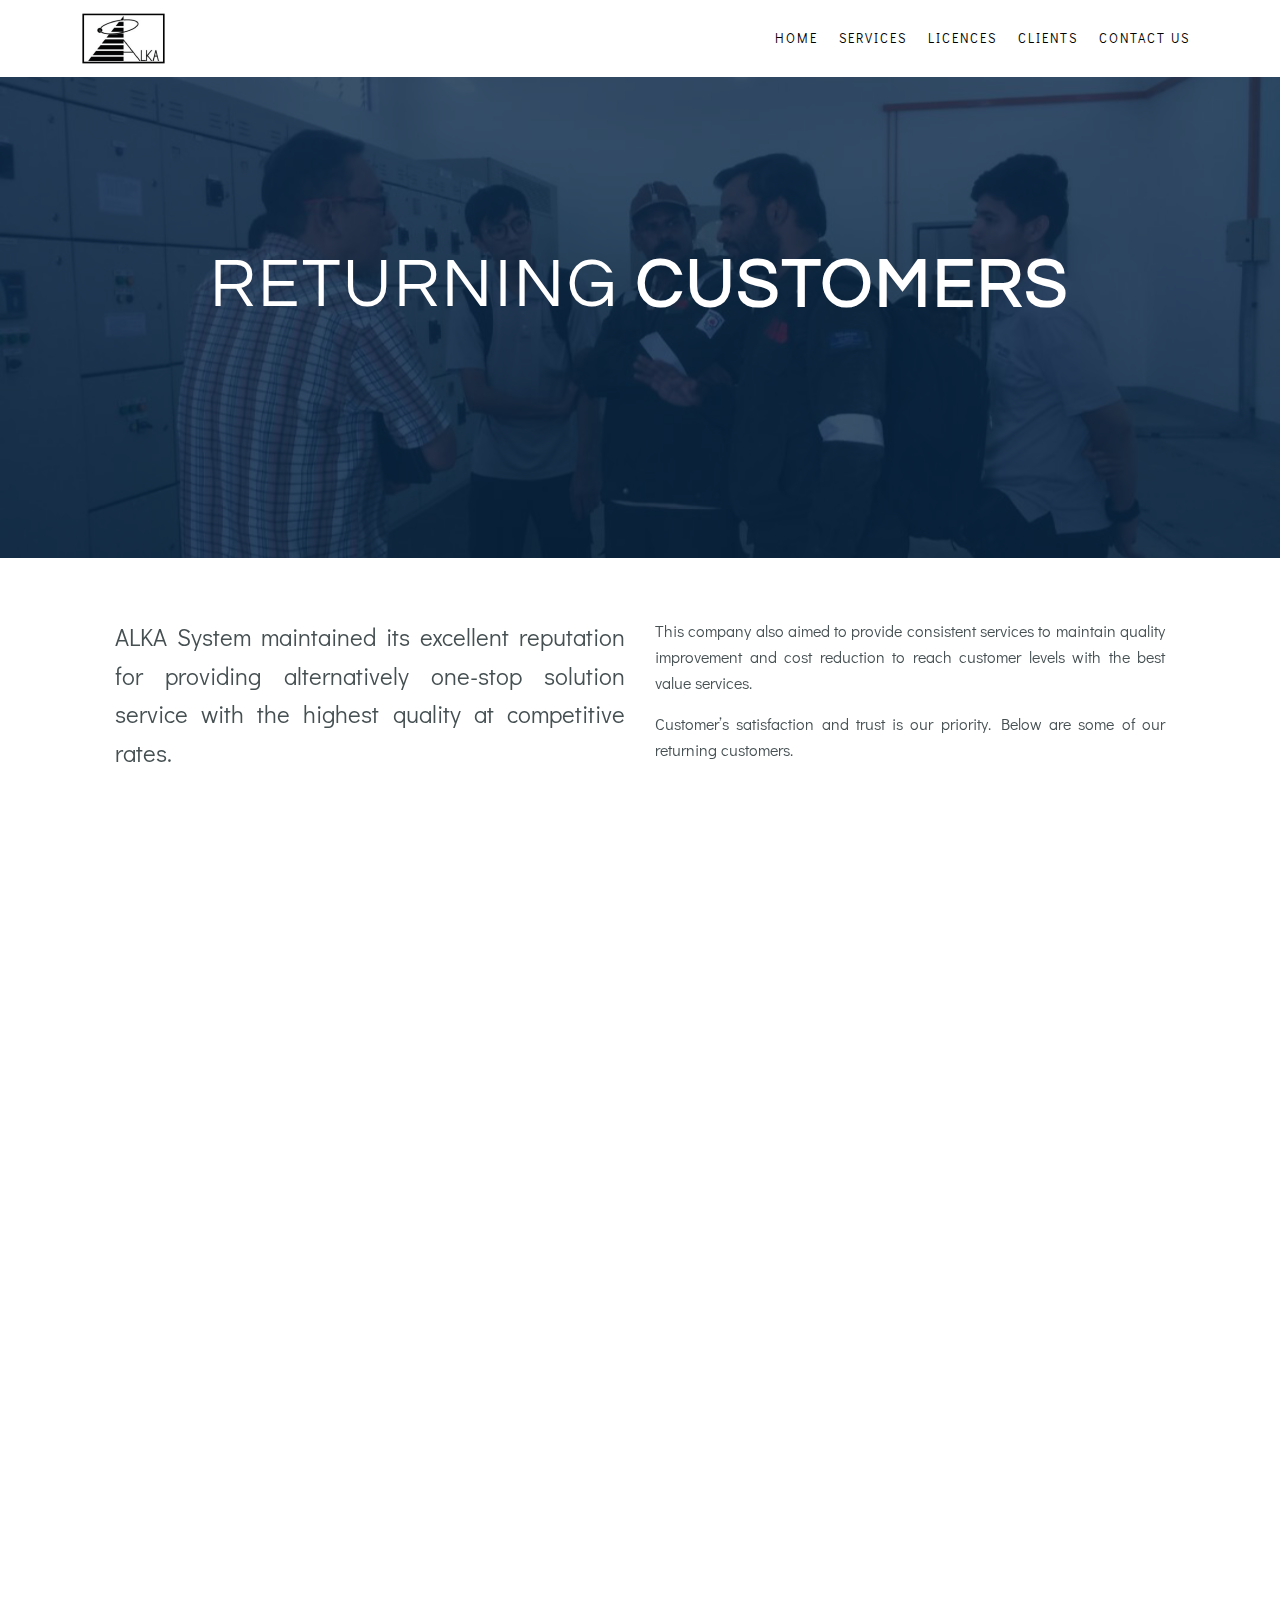
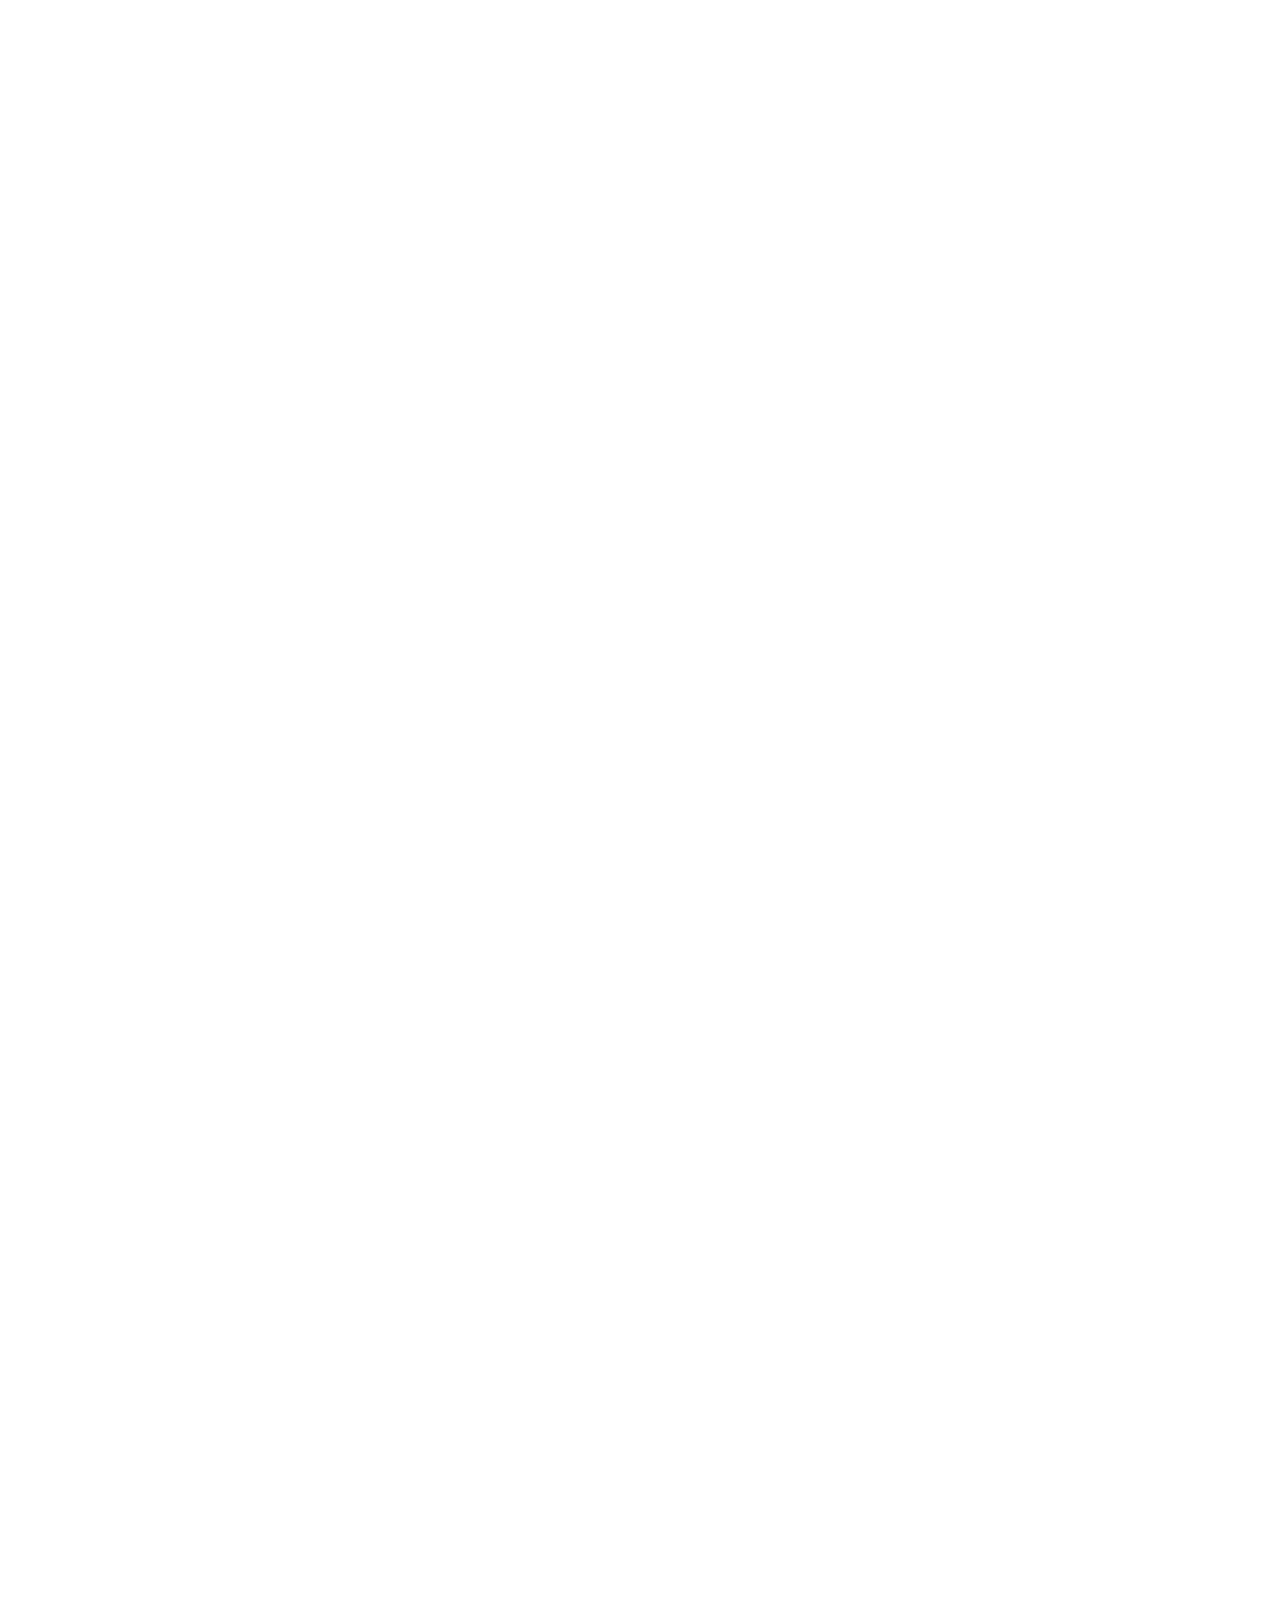
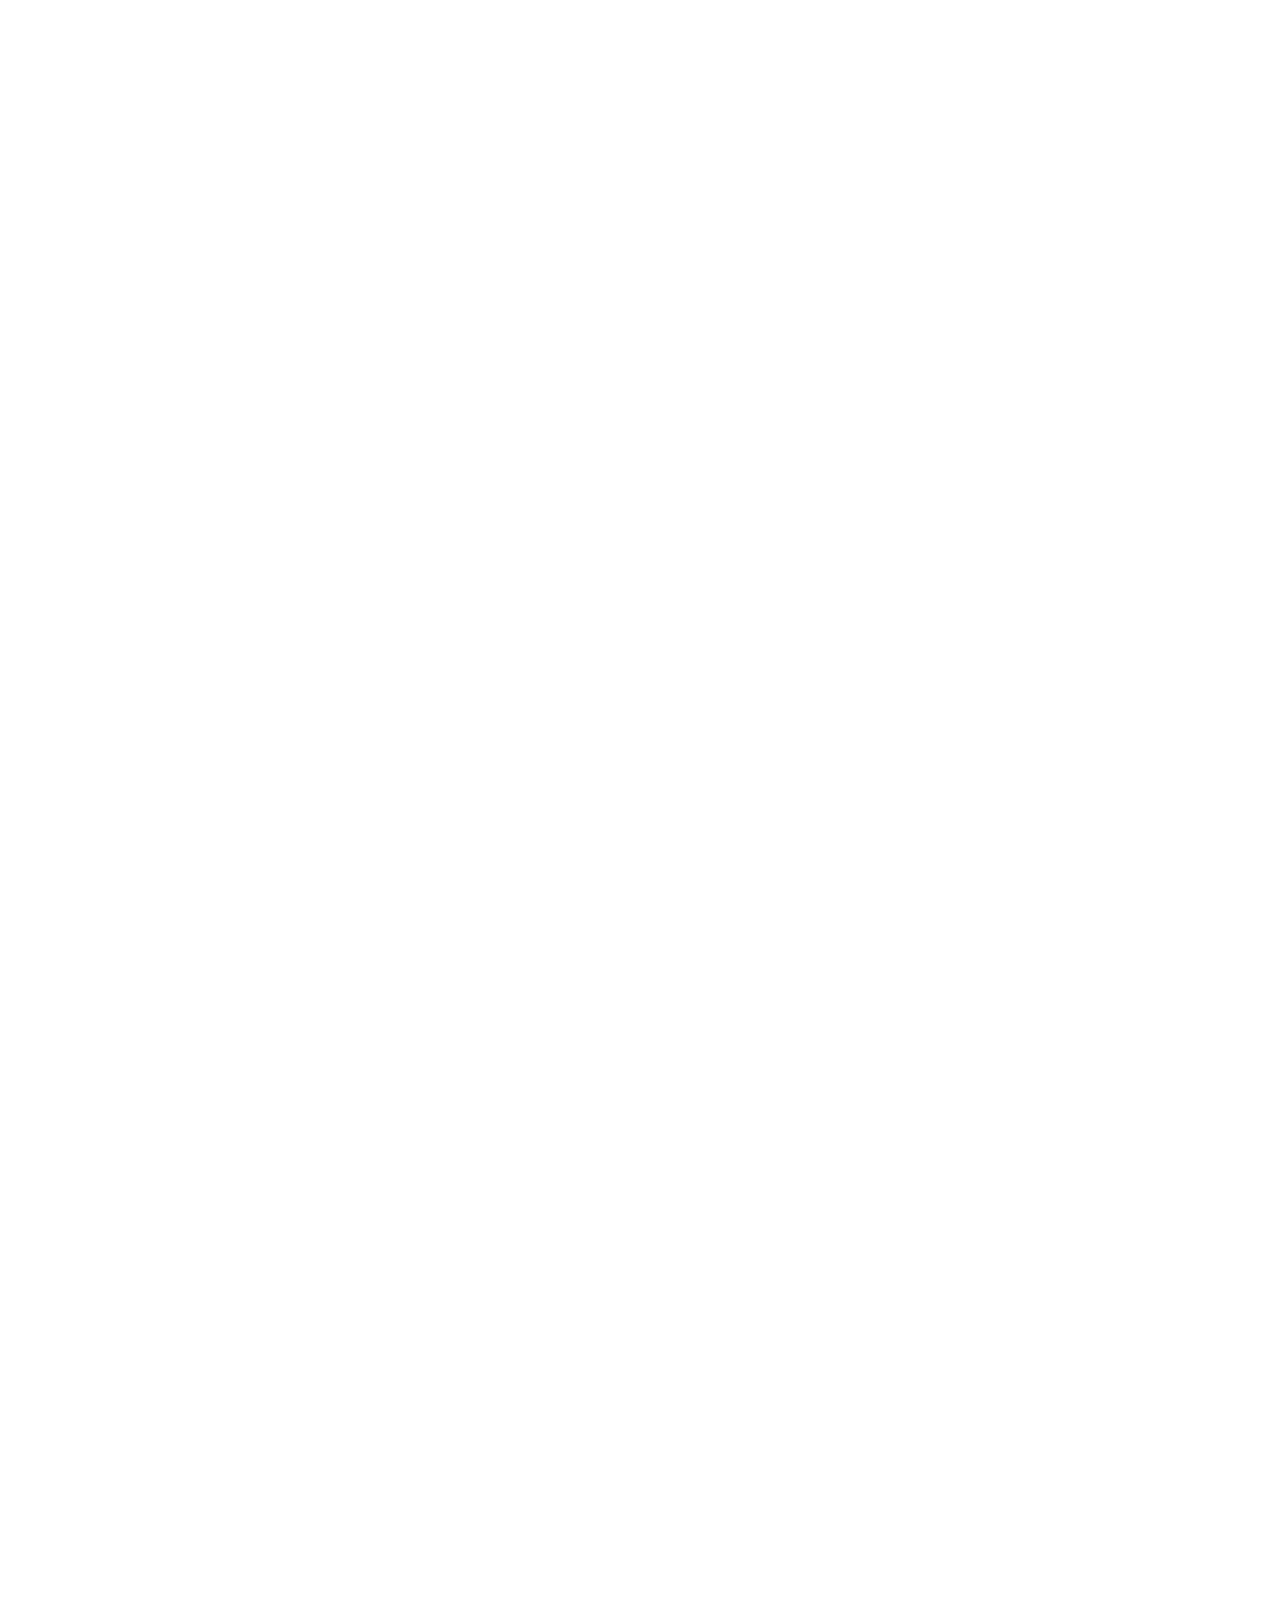
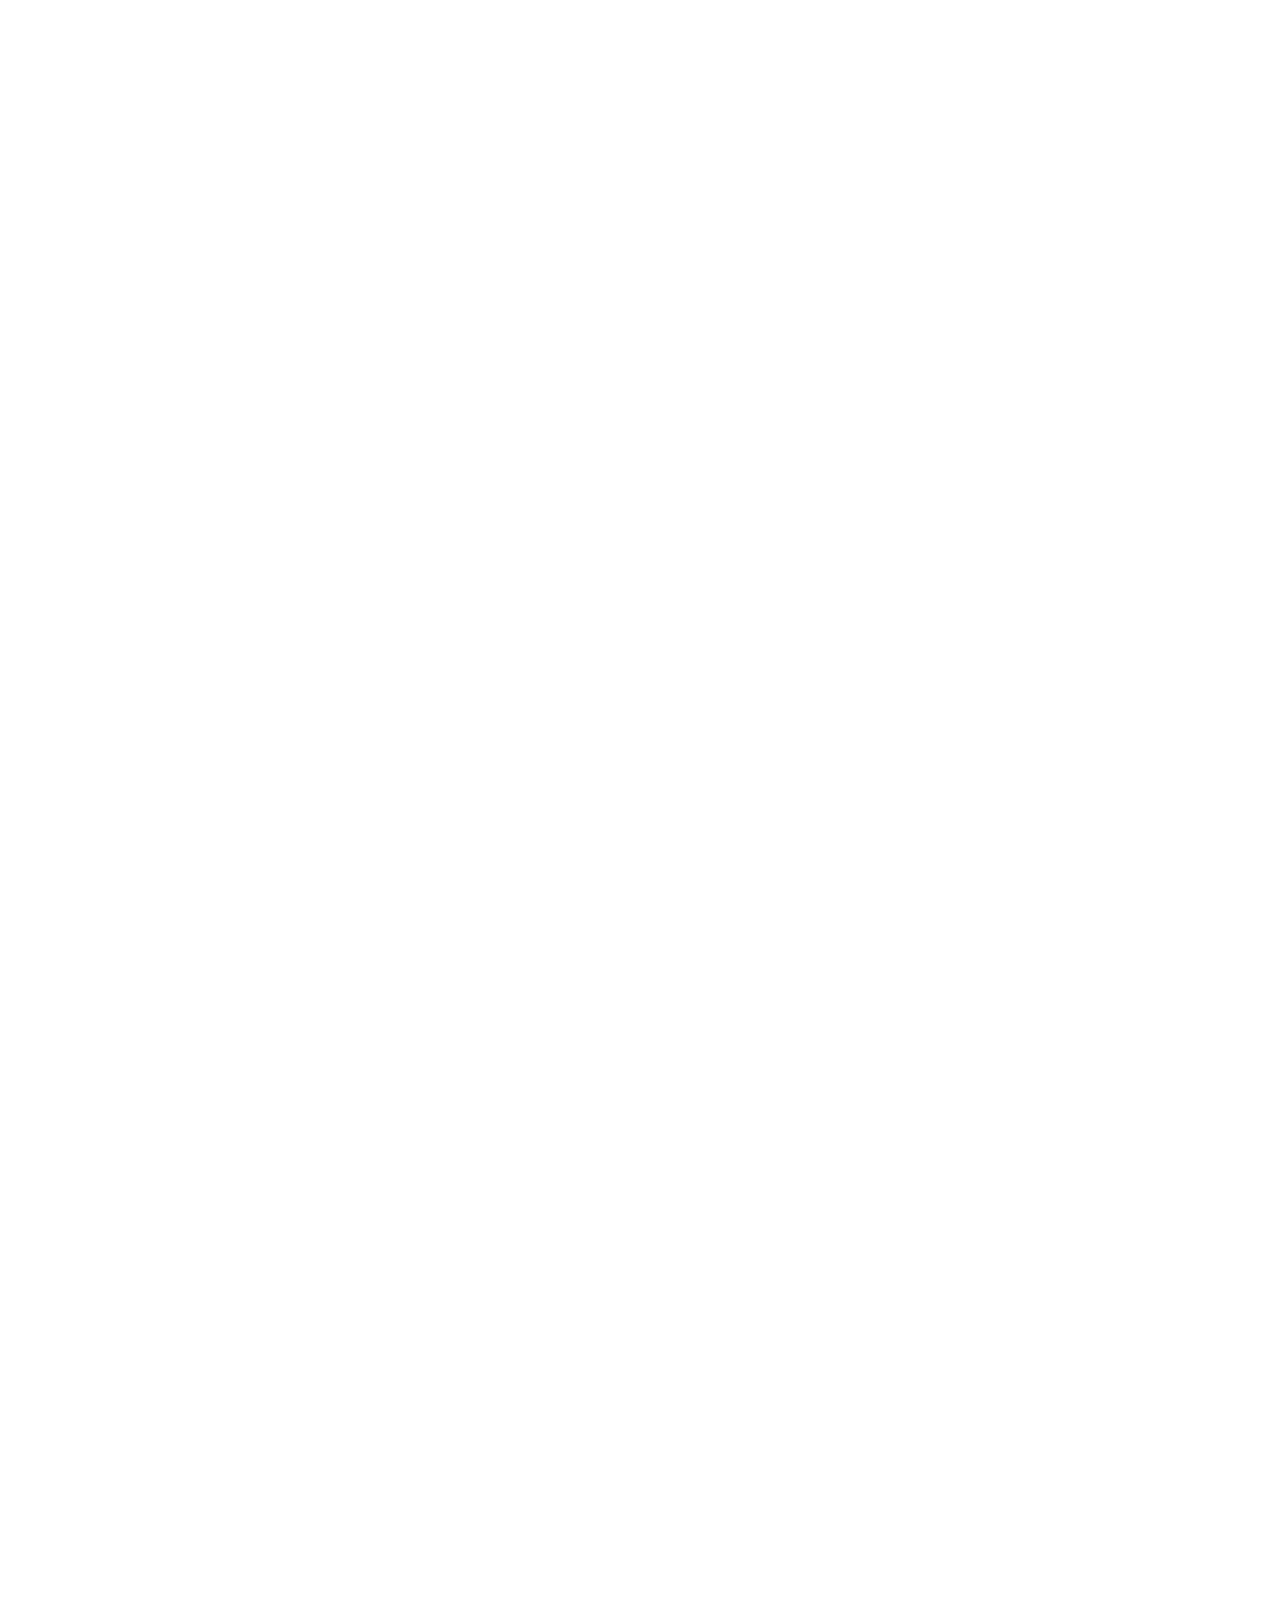
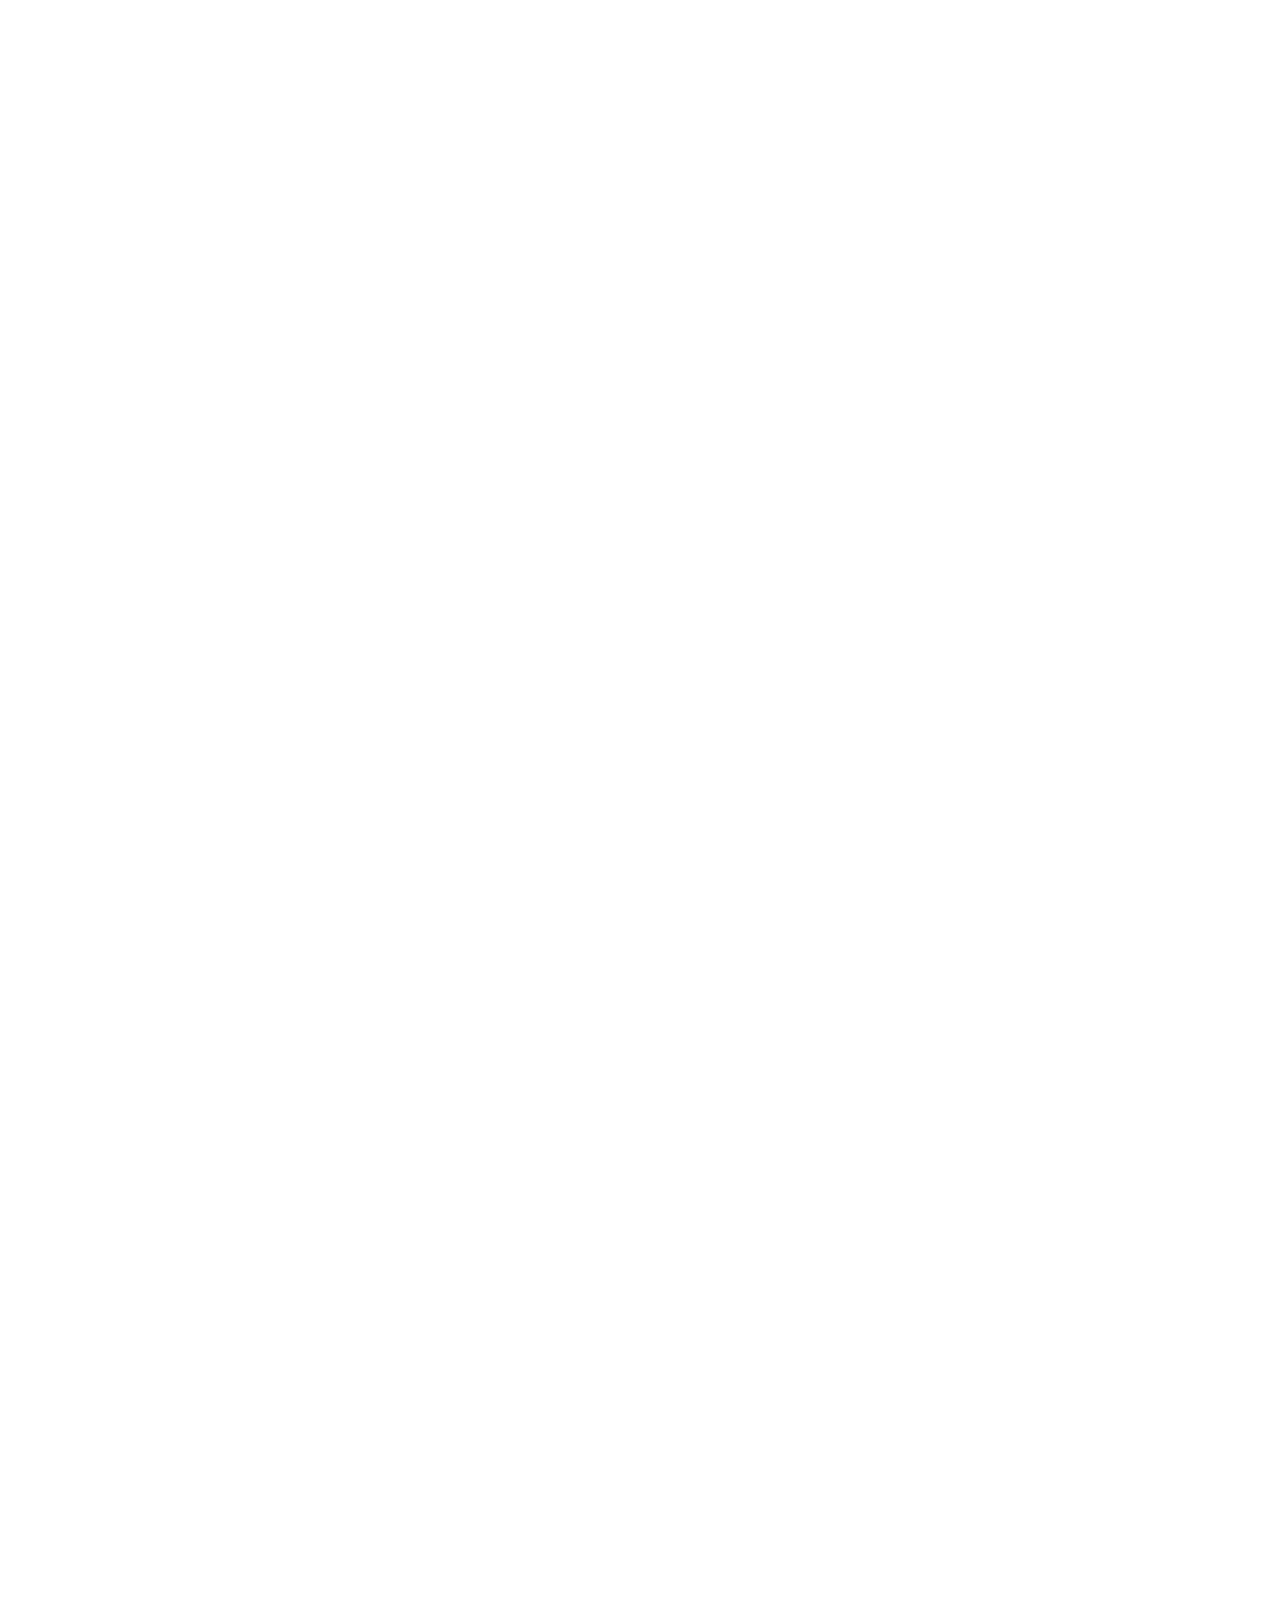
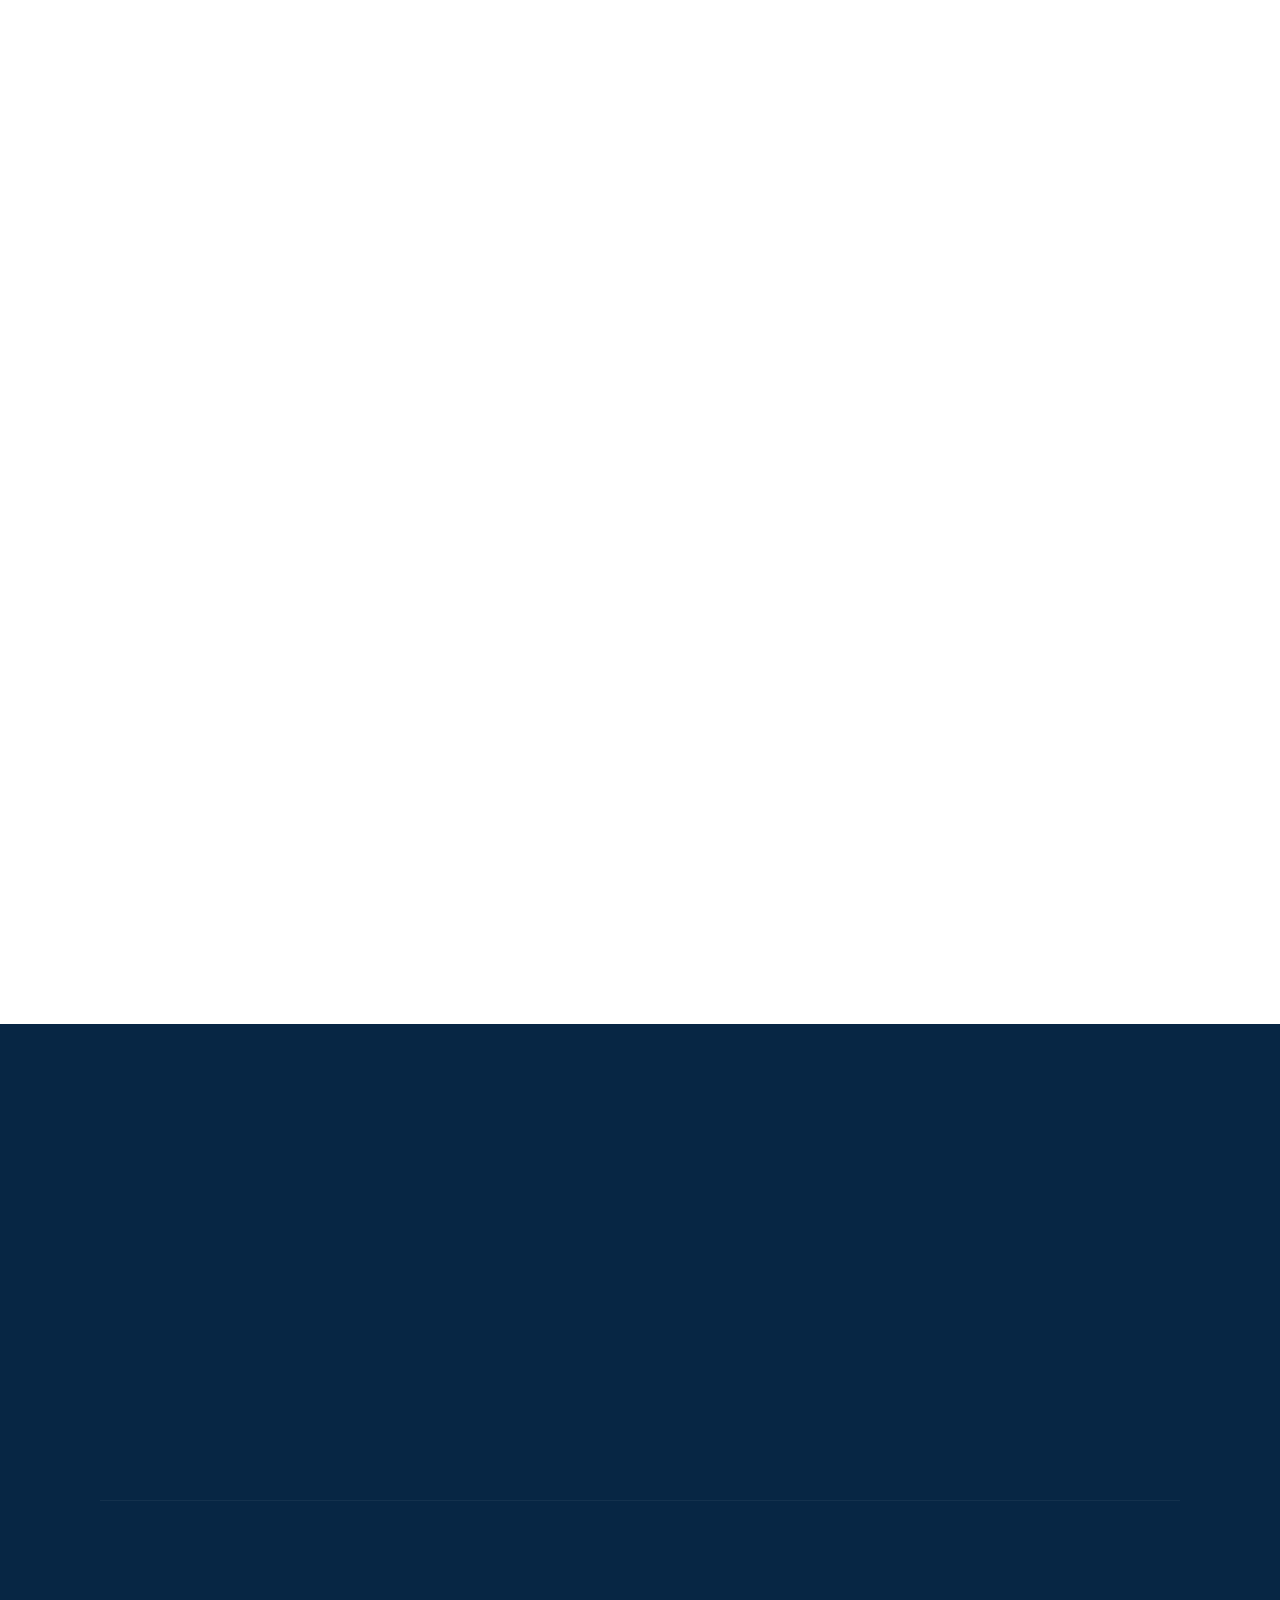
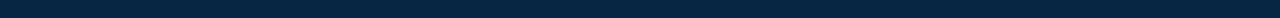
==== commit c99659b9: "draft 5" ====
--- a/clients.html
+++ b/clients.html
@@ -49,7 +49,7 @@
             </div>
         </div>
         <div class="collapse navbar-collapse" id="navbarSupportedContent">
-            <ul class="navbar-nav nav-dropdown nav-right" data-app-modern-menu="true"><li class="nav-item dropdown"><a class="nav-link link text-black dropdown-toggle display-4" href="index.html" data-toggle="dropdown-submenu" aria-expanded="false">HOME</a><div class="dropdown-menu"><a class="text-black dropdown-item display-4" href="index.html#content9-2b">ABOUT US</a><a class="text-black dropdown-item display-4" href="index.html#content9-f">ALKA SYSTEM</a><a class="text-black dropdown-item display-4" href="index.html#content9-g">QUALIFICATIONS</a></div></li><li class="nav-item"><a class="nav-link link text-black display-4" href="services.html">SERVICES</a></li><li class="nav-item"><a class="nav-link link text-black display-4" href="licences.html">LICENCES</a></li><li class="nav-item"><a class="nav-link link text-black display-4" href="clients.html">CLIENTS</a></li>
+            <ul class="navbar-nav nav-dropdown nav-right" data-app-modern-menu="true"><li class="nav-item"><a class="nav-link link text-black display-4" href="index.html" aria-expanded="true">HOME</a></li><li class="nav-item"><a class="nav-link link text-black display-4" href="services.html">SERVICES</a></li><li class="nav-item"><a class="nav-link link text-black display-4" href="licences.html">LICENCES</a></li><li class="nav-item"><a class="nav-link link text-black display-4" href="clients.html">CLIENTS</a></li>
                 <li class="nav-item">
                     <a class="nav-link link text-black display-4" href="contact.html">
                         CONTACT US</a>
@@ -59,7 +59,7 @@
     </nav>
 </section>
 
-<section class="engine"><a href="https://mobirise.info/n">free simple web templates</a></section><section class="header1 cid-s24a5947ku mbr-parallax-background" id="header1-13">
+<section class="engine"><a href="https://mobirise.info/z">best html templates</a></section><section class="header1 cid-s24a5947ku mbr-parallax-background" id="header1-13">
 
     
 
--- a/assets/mobirise/css/mbr-additional.css
+++ b/assets/mobirise/css/mbr-additional.css
@@ -1289,28 +1289,196 @@
     width: 100% !important;
   }
 }
-.cid-s3hGwxFTVE {
-  padding-top: 30px;
-  padding-bottom: 30px;
-  background-color: #ffffff;
-}
-.cid-s3hGwxFTVE h4 {
-  font-weight: 500;
-  margin-bottom: 0;
-  text-align: left;
-}
-.cid-s3hGwxFTVE p {
-  color: #767676;
-  text-align: left;
-}
-.cid-s3hGwxFTVE .card-box {
-  padding-top: 2rem;
-}
-.cid-s3hGwxFTVE .card-wrapper {
+.cid-s3metZ9mHW {
+  padding-top: 90px;
+  padding-bottom: 90px;
+  background-color: #ffffff;
+}
+.cid-s3metZ9mHW .item {
+  padding-bottom: 2rem;
+}
+.cid-s3metZ9mHW .item-wrapper {
   height: 100%;
 }
-.cid-s3hGwxFTVE .card-title {
-  text-align: center;
+.cid-s3metZ9mHW .item-wrapper img {
+  height: 100%;
+  object-fit: cover;
+}
+.cid-s3metZ9mHW .carousel-control,
+.cid-s3metZ9mHW .close {
+  background: #1b1b1b;
+}
+.cid-s3metZ9mHW .carousel-control-prev {
+  margin-left: 2.5rem;
+}
+.cid-s3metZ9mHW .carousel-control-next {
+  margin-right: 2.5rem;
+}
+.cid-s3metZ9mHW .close {
+  position: fixed;
+  opacity: .5;
+  font-size: 35px;
+  font-weight: 300;
+  width: 70px;
+  height: 70px;
+  border-radius: 50%;
+  color: #fff;
+  top: 2.5rem;
+  right: 2.5rem;
+  line-height: 70px;
+  border: none;
+  text-align: center;
+  text-shadow: none;
+  z-index: 5;
+  -webkit-transition: opacity .3s ease;
+  -moz-transition: opacity .3s ease;
+  -o-transition: opacity .3s ease;
+  transition: opacity .3s ease;
+  font-family: 'MobiriseIcons';
+}
+.cid-s3metZ9mHW .close::before {
+  content: '\e91a';
+}
+.cid-s3metZ9mHW .close:hover {
+  opacity: 1;
+  background: #000;
+  color: #fff;
+}
+.cid-s3metZ9mHW .carousel-control {
+  position: fixed;
+  width: 70px;
+  height: 70px;
+  top: 50%;
+  margin-top: -35px;
+  line-height: 70px;
+  border-radius: 50%;
+  font-size: 35px;
+  border: 0;
+  opacity: .5;
+  text-shadow: none;
+  z-index: 5;
+  color: #fff;
+  -webkit-transition: all 0.2s ease-in-out 0s;
+  -o-transition: all 0.2s ease-in-out 0s;
+  transition: all 0.2s ease-in-out 0s;
+}
+.cid-s3metZ9mHW .carousel-inner > .active {
+  display: block;
+}
+.cid-s3metZ9mHW .carousel-control.left {
+  left: 0;
+  margin-left: 2.5rem;
+}
+.cid-s3metZ9mHW .carousel-control.right {
+  right: 0;
+  margin-right: 2.5rem;
+}
+.cid-s3metZ9mHW .carousel-control .icon-next,
+.cid-s3metZ9mHW .carousel-control .icon-prev {
+  margin-top: -18px;
+  font-size: 40px;
+  line-height: 27px;
+}
+.cid-s3metZ9mHW .carousel-control:hover {
+  background: #1b1b1b;
+  color: #fff;
+  opacity: 1;
+}
+@media (max-width: 768px) {
+  .cid-s3metZ9mHW .carousel-control,
+  .cid-s3metZ9mHW .carousel-indicators,
+  .cid-s3metZ9mHW .modal .close {
+    position: fixed;
+  }
+}
+@media (max-width: 767px) {
+  .cid-s3metZ9mHW .mbr-slider .carousel-control {
+    top: auto;
+    bottom: 20px;
+  }
+  .cid-s3metZ9mHW .mbr-slider > .container .carousel-control {
+    margin-bottom: 0;
+  }
+}
+.cid-s3metZ9mHW .carousel-indicators {
+  bottom: 0;
+  margin-bottom: 3px;
+}
+@media (max-width: 991px) {
+  .cid-s3metZ9mHW .carousel-indicators {
+    margin-bottom: 3.625rem !important;
+    padding-left: 2.5rem;
+    padding-right: 2.5rem;
+  }
+}
+@media (max-width: 767px) {
+  .cid-s3metZ9mHW .carousel-indicators {
+    display: none;
+  }
+}
+.cid-s3metZ9mHW .carousel-indicators .active,
+.cid-s3metZ9mHW .carousel-indicators li {
+  width: 7px;
+  height: 7px;
+  margin: 3px;
+  background: #1b1b1b;
+  opacity: .5;
+  border: 4px solid #1b1b1b;
+}
+.cid-s3metZ9mHW .carousel-indicators .active {
+  background: #fff;
+}
+.cid-s3metZ9mHW .carousel-indicators li {
+  max-width: 15px;
+  max-height: 15px;
+  border-radius: 50%;
+}
+.cid-s3metZ9mHW .modal {
+  padding-left: 0 !important;
+  position: fixed;
+  overflow: hidden;
+  padding-right: 0 !important;
+}
+.cid-s3metZ9mHW .modal-dialog {
+  margin: 0 auto;
+  max-width: 100%;
+  padding-left: 1rem;
+  padding-right: 1rem;
+}
+.cid-s3metZ9mHW .modal-content {
+  border-radius: 0;
+  border: none;
+  background: transparent;
+}
+.cid-s3metZ9mHW .modal-body {
+  padding: 0;
+  display: flex;
+  align-items: center;
+}
+.cid-s3metZ9mHW .modal-body img {
+  width: 100%;
+  object-fit: contain;
+  max-height: calc(98.25vh);
+  height: fit-content;
+}
+.cid-s3metZ9mHW .carousel {
+  width: 100%;
+}
+.cid-s3metZ9mHW .modal-backdrop.in {
+  opacity: .8;
+}
+.cid-s3metZ9mHW .modal.fade .modal-dialog {
+  -webkit-transition: margin-top 0.3s ease-out;
+  -moz-transition: margin-top 0.3s ease-out;
+  -o-transition: margin-top 0.3s ease-out;
+  transition: margin-top 0.3s ease-out;
+}
+.cid-s3metZ9mHW .modal.fade .modal-dialog,
+.cid-s3metZ9mHW .modal.in .modal-dialog {
+  -webkit-transform: none;
+  -ms-transform: none;
+  -o-transform: none;
+  transform: none;
 }
 .cid-s2NMNoteMT {
   padding-top: 30px;
@@ -2176,45 +2344,33 @@
   display: flex;
   flex-direction: column-reverse;
 }
-.cid-s3m8RQ5k5H {
-  padding-top: 60px;
-  padding-bottom: 60px;
-  background-color: #ffffff;
-}
-.cid-s3m8RQ5k5H .mbr-section-subtitle {
-  color: #767676;
-}
-.cid-s3m8RQ5k5H H2 {
-  color: #232323;
-  letter-spacing: : 7px;
-}
-.cid-s3lYrRTCYA {
+.cid-s3mc07Jsth {
   padding-top: 90px;
   padding-bottom: 90px;
   background-color: #ffffff;
 }
-.cid-s3lYrRTCYA .mbr-section-subtitle {
+.cid-s3mc07Jsth .mbr-section-subtitle {
   color: #767676;
   text-align: center;
   font-weight: 300;
 }
-.cid-s3lYrRTCYA .timeline-text-content {
+.cid-s3mc07Jsth .timeline-text-content {
   padding: 2rem 2.5rem;
   background: #ffffff;
   margin-left: 2rem;
 }
-.cid-s3lYrRTCYA .timeline-text-content p {
+.cid-s3mc07Jsth .timeline-text-content p {
   margin-bottom: 0;
 }
-.cid-s3lYrRTCYA .time-line-date-content {
+.cid-s3mc07Jsth .time-line-date-content {
   margin-right: 2rem;
 }
-.cid-s3lYrRTCYA .time-line-date-content p {
-  padding: 0rem 1.5rem;
+.cid-s3mc07Jsth .time-line-date-content p {
+  padding: 2rem 2.5rem;
   background: #ffffff;
   float: right;
 }
-.cid-s3lYrRTCYA .timeline-element {
+.cid-s3mc07Jsth .timeline-element {
   margin-bottom: 50px;
   position: relative;
   word-wrap: break-word;
@@ -2223,34 +2379,34 @@
   flex-direction: row;
   -webkit-flex-direction: row;
 }
-.cid-s3lYrRTCYA .timeline-element:hover .mbr-timeline-date {
+.cid-s3mc07Jsth .timeline-element:hover .mbr-timeline-date {
   box-shadow: 0 7px 20px 0px rgba(0, 0, 0, 0.08);
   transition: all .4s;
 }
-.cid-s3lYrRTCYA .timeline-element:hover .timeline-text-content {
+.cid-s3mc07Jsth .timeline-element:hover .timeline-text-content {
   box-shadow: 0 7px 20px 0px rgba(0, 0, 0, 0.08);
   transition: all .4s;
 }
-.cid-s3lYrRTCYA .mbr-timeline-date,
-.cid-s3lYrRTCYA .timeline-text-content {
+.cid-s3mc07Jsth .mbr-timeline-date,
+.cid-s3mc07Jsth .timeline-text-content {
   transition: all .4s;
 }
-.cid-s3lYrRTCYA .reverse {
+.cid-s3mc07Jsth .reverse {
   flex-direction: row-reverse;
   -webkit-flex-direction: row-reverse;
 }
-.cid-s3lYrRTCYA .reverse .timeline-text-content {
+.cid-s3mc07Jsth .reverse .timeline-text-content {
   margin-right: 2rem;
   margin-left: 0;
 }
-.cid-s3lYrRTCYA .reverse .time-line-date-content {
+.cid-s3mc07Jsth .reverse .time-line-date-content {
   margin-left: 2rem;
   margin-right: 0rem;
 }
-.cid-s3lYrRTCYA .reverse .time-line-date-content p {
+.cid-s3mc07Jsth .reverse .time-line-date-content p {
   float: left;
 }
-.cid-s3lYrRTCYA .iconBackground {
+.cid-s3mc07Jsth .iconBackground {
   position: absolute;
   left: 50%;
   width: 20px;
@@ -2264,7 +2420,7 @@
   top: 20px;
   margin-left: -10px;
 }
-.cid-s3lYrRTCYA .separline:before {
+.cid-s3mc07Jsth .separline:before {
   top: 20px;
   bottom: 0;
   position: absolute;
@@ -2275,60 +2431,60 @@
   height: calc(100% + 4rem);
 }
 @media (max-width: 768px) {
-  .cid-s3lYrRTCYA .iconBackground {
+  .cid-s3mc07Jsth .iconBackground {
     left: 0 !important;
   }
-  .cid-s3lYrRTCYA .separline:before {
+  .cid-s3mc07Jsth .separline:before {
     left: 0!important;
   }
-  .cid-s3lYrRTCYA .timeline-text-content {
+  .cid-s3mc07Jsth .timeline-text-content {
     margin-left: 0 !important;
   }
-  .cid-s3lYrRTCYA .time-line-date-content {
+  .cid-s3mc07Jsth .time-line-date-content {
     margin-right: 0 !important;
   }
-  .cid-s3lYrRTCYA .time-line-date-content p {
+  .cid-s3mc07Jsth .time-line-date-content p {
     float: left !important;
   }
-  .cid-s3lYrRTCYA .reverse .time-line-date-content {
+  .cid-s3mc07Jsth .reverse .time-line-date-content {
     margin-left: 0 !important;
   }
-  .cid-s3lYrRTCYA .reverse .timeline-text-content {
+  .cid-s3mc07Jsth .reverse .timeline-text-content {
     margin-right: 0 !important;
   }
 }
-.cid-s3lYrRTCYA .reverseTimeline {
+.cid-s3mc07Jsth .reverseTimeline {
   display: flex;
   flex-direction: column-reverse;
 }
-.cid-s3jx3uLrGA {
+.cid-s3mi59TCgD {
   padding-top: 60px;
   padding-bottom: 60px;
-  background-color: #072644;
+  background-color: #051d34;
 }
 @media (max-width: 767px) {
-  .cid-s3jx3uLrGA .content {
+  .cid-s3mi59TCgD .content {
     text-align: center;
   }
-  .cid-s3jx3uLrGA .content > div:not(:last-child) {
+  .cid-s3mi59TCgD .content > div:not(:last-child) {
     margin-bottom: 2rem;
   }
 }
-.cid-s3jx3uLrGA .map {
+.cid-s3mi59TCgD .map {
   height: 18.75rem;
 }
 @media (max-width: 767px) {
-  .cid-s3jx3uLrGA .footer-lower .copyright {
+  .cid-s3mi59TCgD .footer-lower .copyright {
     margin-bottom: 1rem;
     text-align: center;
   }
 }
-.cid-s3jx3uLrGA .footer-lower hr {
+.cid-s3mi59TCgD .footer-lower hr {
   margin: 1rem 0;
   border-color: #fff;
   opacity: .05;
 }
-.cid-s3jx3uLrGA .footer-lower .social-list {
+.cid-s3mi59TCgD .footer-lower .social-list {
   padding-left: 0;
   margin-bottom: 0;
   list-style: none;
@@ -2338,37 +2494,37 @@
   -webkit-flex-wrap: wrap;
   flex-wrap: wrap;
 }
-.cid-s3jx3uLrGA .footer-lower .social-list .mbr-iconfont-social {
+.cid-s3mi59TCgD .footer-lower .social-list .mbr-iconfont-social {
   font-size: 1.3rem;
   color: #fff;
 }
-.cid-s3jx3uLrGA .footer-lower .social-list .soc-item {
+.cid-s3mi59TCgD .footer-lower .social-list .soc-item {
   margin: 0 .5rem;
 }
-.cid-s3jx3uLrGA .footer-lower .social-list a {
+.cid-s3mi59TCgD .footer-lower .social-list a {
   margin: 0;
   opacity: .5;
   -webkit-transition: .2s linear;
   transition: .2s linear;
 }
-.cid-s3jx3uLrGA .footer-lower .social-list a:hover {
+.cid-s3mi59TCgD .footer-lower .social-list a:hover {
   opacity: 1;
 }
 @media (max-width: 767px) {
-  .cid-s3jx3uLrGA .footer-lower .social-list {
+  .cid-s3mi59TCgD .footer-lower .social-list {
     -webkit-justify-content: center;
     justify-content: center;
   }
 }
-.cid-s3jx3uLrGA .google-map {
+.cid-s3mi59TCgD .google-map {
   height: 25rem;
   position: relative;
 }
-.cid-s3jx3uLrGA .google-map iframe {
+.cid-s3mi59TCgD .google-map iframe {
   height: 100%;
   width: 100%;
 }
-.cid-s3jx3uLrGA .google-map [data-state-details] {
+.cid-s3mi59TCgD .google-map [data-state-details] {
   color: #6b6763;
   font-family: Montserrat;
   height: 1.5em;
@@ -2380,10 +2536,10 @@
   top: 50%;
   width: 100%;
 }
-.cid-s3jx3uLrGA .google-map[data-state] {
+.cid-s3mi59TCgD .google-map[data-state] {
   background: #e9e5dc;
 }
-.cid-s3jx3uLrGA .google-map[data-state="loading"] [data-state-details] {
+.cid-s3mi59TCgD .google-map[data-state="loading"] [data-state-details] {
   display: none;
 }
 .cid-s23dKhVc6k .navbar {
--- a/assets/mobirise/css/mbr-additional.css
+++ b/assets/mobirise/css/mbr-additional.css
@@ -1289,28 +1289,196 @@
     width: 100% !important;
   }
 }
-.cid-s3hGwxFTVE {
-  padding-top: 30px;
-  padding-bottom: 30px;
-  background-color: #ffffff;
-}
-.cid-s3hGwxFTVE h4 {
-  font-weight: 500;
-  margin-bottom: 0;
-  text-align: left;
-}
-.cid-s3hGwxFTVE p {
-  color: #767676;
-  text-align: left;
-}
-.cid-s3hGwxFTVE .card-box {
-  padding-top: 2rem;
-}
-.cid-s3hGwxFTVE .card-wrapper {
+.cid-s3metZ9mHW {
+  padding-top: 90px;
+  padding-bottom: 90px;
+  background-color: #ffffff;
+}
+.cid-s3metZ9mHW .item {
+  padding-bottom: 2rem;
+}
+.cid-s3metZ9mHW .item-wrapper {
   height: 100%;
 }
-.cid-s3hGwxFTVE .card-title {
-  text-align: center;
+.cid-s3metZ9mHW .item-wrapper img {
+  height: 100%;
+  object-fit: cover;
+}
+.cid-s3metZ9mHW .carousel-control,
+.cid-s3metZ9mHW .close {
+  background: #1b1b1b;
+}
+.cid-s3metZ9mHW .carousel-control-prev {
+  margin-left: 2.5rem;
+}
+.cid-s3metZ9mHW .carousel-control-next {
+  margin-right: 2.5rem;
+}
+.cid-s3metZ9mHW .close {
+  position: fixed;
+  opacity: .5;
+  font-size: 35px;
+  font-weight: 300;
+  width: 70px;
+  height: 70px;
+  border-radius: 50%;
+  color: #fff;
+  top: 2.5rem;
+  right: 2.5rem;
+  line-height: 70px;
+  border: none;
+  text-align: center;
+  text-shadow: none;
+  z-index: 5;
+  -webkit-transition: opacity .3s ease;
+  -moz-transition: opacity .3s ease;
+  -o-transition: opacity .3s ease;
+  transition: opacity .3s ease;
+  font-family: 'MobiriseIcons';
+}
+.cid-s3metZ9mHW .close::before {
+  content: '\e91a';
+}
+.cid-s3metZ9mHW .close:hover {
+  opacity: 1;
+  background: #000;
+  color: #fff;
+}
+.cid-s3metZ9mHW .carousel-control {
+  position: fixed;
+  width: 70px;
+  height: 70px;
+  top: 50%;
+  margin-top: -35px;
+  line-height: 70px;
+  border-radius: 50%;
+  font-size: 35px;
+  border: 0;
+  opacity: .5;
+  text-shadow: none;
+  z-index: 5;
+  color: #fff;
+  -webkit-transition: all 0.2s ease-in-out 0s;
+  -o-transition: all 0.2s ease-in-out 0s;
+  transition: all 0.2s ease-in-out 0s;
+}
+.cid-s3metZ9mHW .carousel-inner > .active {
+  display: block;
+}
+.cid-s3metZ9mHW .carousel-control.left {
+  left: 0;
+  margin-left: 2.5rem;
+}
+.cid-s3metZ9mHW .carousel-control.right {
+  right: 0;
+  margin-right: 2.5rem;
+}
+.cid-s3metZ9mHW .carousel-control .icon-next,
+.cid-s3metZ9mHW .carousel-control .icon-prev {
+  margin-top: -18px;
+  font-size: 40px;
+  line-height: 27px;
+}
+.cid-s3metZ9mHW .carousel-control:hover {
+  background: #1b1b1b;
+  color: #fff;
+  opacity: 1;
+}
+@media (max-width: 768px) {
+  .cid-s3metZ9mHW .carousel-control,
+  .cid-s3metZ9mHW .carousel-indicators,
+  .cid-s3metZ9mHW .modal .close {
+    position: fixed;
+  }
+}
+@media (max-width: 767px) {
+  .cid-s3metZ9mHW .mbr-slider .carousel-control {
+    top: auto;
+    bottom: 20px;
+  }
+  .cid-s3metZ9mHW .mbr-slider > .container .carousel-control {
+    margin-bottom: 0;
+  }
+}
+.cid-s3metZ9mHW .carousel-indicators {
+  bottom: 0;
+  margin-bottom: 3px;
+}
+@media (max-width: 991px) {
+  .cid-s3metZ9mHW .carousel-indicators {
+    margin-bottom: 3.625rem !important;
+    padding-left: 2.5rem;
+    padding-right: 2.5rem;
+  }
+}
+@media (max-width: 767px) {
+  .cid-s3metZ9mHW .carousel-indicators {
+    display: none;
+  }
+}
+.cid-s3metZ9mHW .carousel-indicators .active,
+.cid-s3metZ9mHW .carousel-indicators li {
+  width: 7px;
+  height: 7px;
+  margin: 3px;
+  background: #1b1b1b;
+  opacity: .5;
+  border: 4px solid #1b1b1b;
+}
+.cid-s3metZ9mHW .carousel-indicators .active {
+  background: #fff;
+}
+.cid-s3metZ9mHW .carousel-indicators li {
+  max-width: 15px;
+  max-height: 15px;
+  border-radius: 50%;
+}
+.cid-s3metZ9mHW .modal {
+  padding-left: 0 !important;
+  position: fixed;
+  overflow: hidden;
+  padding-right: 0 !important;
+}
+.cid-s3metZ9mHW .modal-dialog {
+  margin: 0 auto;
+  max-width: 100%;
+  padding-left: 1rem;
+  padding-right: 1rem;
+}
+.cid-s3metZ9mHW .modal-content {
+  border-radius: 0;
+  border: none;
+  background: transparent;
+}
+.cid-s3metZ9mHW .modal-body {
+  padding: 0;
+  display: flex;
+  align-items: center;
+}
+.cid-s3metZ9mHW .modal-body img {
+  width: 100%;
+  object-fit: contain;
+  max-height: calc(98.25vh);
+  height: fit-content;
+}
+.cid-s3metZ9mHW .carousel {
+  width: 100%;
+}
+.cid-s3metZ9mHW .modal-backdrop.in {
+  opacity: .8;
+}
+.cid-s3metZ9mHW .modal.fade .modal-dialog {
+  -webkit-transition: margin-top 0.3s ease-out;
+  -moz-transition: margin-top 0.3s ease-out;
+  -o-transition: margin-top 0.3s ease-out;
+  transition: margin-top 0.3s ease-out;
+}
+.cid-s3metZ9mHW .modal.fade .modal-dialog,
+.cid-s3metZ9mHW .modal.in .modal-dialog {
+  -webkit-transform: none;
+  -ms-transform: none;
+  -o-transform: none;
+  transform: none;
 }
 .cid-s2NMNoteMT {
   padding-top: 30px;
@@ -2176,45 +2344,33 @@
   display: flex;
   flex-direction: column-reverse;
 }
-.cid-s3m8RQ5k5H {
-  padding-top: 60px;
-  padding-bottom: 60px;
-  background-color: #ffffff;
-}
-.cid-s3m8RQ5k5H .mbr-section-subtitle {
-  color: #767676;
-}
-.cid-s3m8RQ5k5H H2 {
-  color: #232323;
-  letter-spacing: : 7px;
-}
-.cid-s3lYrRTCYA {
+.cid-s3mc07Jsth {
   padding-top: 90px;
   padding-bottom: 90px;
   background-color: #ffffff;
 }
-.cid-s3lYrRTCYA .mbr-section-subtitle {
+.cid-s3mc07Jsth .mbr-section-subtitle {
   color: #767676;
   text-align: center;
   font-weight: 300;
 }
-.cid-s3lYrRTCYA .timeline-text-content {
+.cid-s3mc07Jsth .timeline-text-content {
   padding: 2rem 2.5rem;
   background: #ffffff;
   margin-left: 2rem;
 }
-.cid-s3lYrRTCYA .timeline-text-content p {
+.cid-s3mc07Jsth .timeline-text-content p {
   margin-bottom: 0;
 }
-.cid-s3lYrRTCYA .time-line-date-content {
+.cid-s3mc07Jsth .time-line-date-content {
   margin-right: 2rem;
 }
-.cid-s3lYrRTCYA .time-line-date-content p {
-  padding: 0rem 1.5rem;
+.cid-s3mc07Jsth .time-line-date-content p {
+  padding: 2rem 2.5rem;
   background: #ffffff;
   float: right;
 }
-.cid-s3lYrRTCYA .timeline-element {
+.cid-s3mc07Jsth .timeline-element {
   margin-bottom: 50px;
   position: relative;
   word-wrap: break-word;
@@ -2223,34 +2379,34 @@
   flex-direction: row;
   -webkit-flex-direction: row;
 }
-.cid-s3lYrRTCYA .timeline-element:hover .mbr-timeline-date {
+.cid-s3mc07Jsth .timeline-element:hover .mbr-timeline-date {
   box-shadow: 0 7px 20px 0px rgba(0, 0, 0, 0.08);
   transition: all .4s;
 }
-.cid-s3lYrRTCYA .timeline-element:hover .timeline-text-content {
+.cid-s3mc07Jsth .timeline-element:hover .timeline-text-content {
   box-shadow: 0 7px 20px 0px rgba(0, 0, 0, 0.08);
   transition: all .4s;
 }
-.cid-s3lYrRTCYA .mbr-timeline-date,
-.cid-s3lYrRTCYA .timeline-text-content {
+.cid-s3mc07Jsth .mbr-timeline-date,
+.cid-s3mc07Jsth .timeline-text-content {
   transition: all .4s;
 }
-.cid-s3lYrRTCYA .reverse {
+.cid-s3mc07Jsth .reverse {
   flex-direction: row-reverse;
   -webkit-flex-direction: row-reverse;
 }
-.cid-s3lYrRTCYA .reverse .timeline-text-content {
+.cid-s3mc07Jsth .reverse .timeline-text-content {
   margin-right: 2rem;
   margin-left: 0;
 }
-.cid-s3lYrRTCYA .reverse .time-line-date-content {
+.cid-s3mc07Jsth .reverse .time-line-date-content {
   margin-left: 2rem;
   margin-right: 0rem;
 }
-.cid-s3lYrRTCYA .reverse .time-line-date-content p {
+.cid-s3mc07Jsth .reverse .time-line-date-content p {
   float: left;
 }
-.cid-s3lYrRTCYA .iconBackground {
+.cid-s3mc07Jsth .iconBackground {
   position: absolute;
   left: 50%;
   width: 20px;
@@ -2264,7 +2420,7 @@
   top: 20px;
   margin-left: -10px;
 }
-.cid-s3lYrRTCYA .separline:before {
+.cid-s3mc07Jsth .separline:before {
   top: 20px;
   bottom: 0;
   position: absolute;
@@ -2275,60 +2431,60 @@
   height: calc(100% + 4rem);
 }
 @media (max-width: 768px) {
-  .cid-s3lYrRTCYA .iconBackground {
+  .cid-s3mc07Jsth .iconBackground {
     left: 0 !important;
   }
-  .cid-s3lYrRTCYA .separline:before {
+  .cid-s3mc07Jsth .separline:before {
     left: 0!important;
   }
-  .cid-s3lYrRTCYA .timeline-text-content {
+  .cid-s3mc07Jsth .timeline-text-content {
     margin-left: 0 !important;
   }
-  .cid-s3lYrRTCYA .time-line-date-content {
+  .cid-s3mc07Jsth .time-line-date-content {
     margin-right: 0 !important;
   }
-  .cid-s3lYrRTCYA .time-line-date-content p {
+  .cid-s3mc07Jsth .time-line-date-content p {
     float: left !important;
   }
-  .cid-s3lYrRTCYA .reverse .time-line-date-content {
+  .cid-s3mc07Jsth .reverse .time-line-date-content {
     margin-left: 0 !important;
   }
-  .cid-s3lYrRTCYA .reverse .timeline-text-content {
+  .cid-s3mc07Jsth .reverse .timeline-text-content {
     margin-right: 0 !important;
   }
 }
-.cid-s3lYrRTCYA .reverseTimeline {
+.cid-s3mc07Jsth .reverseTimeline {
   display: flex;
   flex-direction: column-reverse;
 }
-.cid-s3jx3uLrGA {
+.cid-s3mi59TCgD {
   padding-top: 60px;
   padding-bottom: 60px;
-  background-color: #072644;
+  background-color: #051d34;
 }
 @media (max-width: 767px) {
-  .cid-s3jx3uLrGA .content {
+  .cid-s3mi59TCgD .content {
     text-align: center;
   }
-  .cid-s3jx3uLrGA .content > div:not(:last-child) {
+  .cid-s3mi59TCgD .content > div:not(:last-child) {
     margin-bottom: 2rem;
   }
 }
-.cid-s3jx3uLrGA .map {
+.cid-s3mi59TCgD .map {
   height: 18.75rem;
 }
 @media (max-width: 767px) {
-  .cid-s3jx3uLrGA .footer-lower .copyright {
+  .cid-s3mi59TCgD .footer-lower .copyright {
     margin-bottom: 1rem;
     text-align: center;
   }
 }
-.cid-s3jx3uLrGA .footer-lower hr {
+.cid-s3mi59TCgD .footer-lower hr {
   margin: 1rem 0;
   border-color: #fff;
   opacity: .05;
 }
-.cid-s3jx3uLrGA .footer-lower .social-list {
+.cid-s3mi59TCgD .footer-lower .social-list {
   padding-left: 0;
   margin-bottom: 0;
   list-style: none;
@@ -2338,37 +2494,37 @@
   -webkit-flex-wrap: wrap;
   flex-wrap: wrap;
 }
-.cid-s3jx3uLrGA .footer-lower .social-list .mbr-iconfont-social {
+.cid-s3mi59TCgD .footer-lower .social-list .mbr-iconfont-social {
   font-size: 1.3rem;
   color: #fff;
 }
-.cid-s3jx3uLrGA .footer-lower .social-list .soc-item {
+.cid-s3mi59TCgD .footer-lower .social-list .soc-item {
   margin: 0 .5rem;
 }
-.cid-s3jx3uLrGA .footer-lower .social-list a {
+.cid-s3mi59TCgD .footer-lower .social-list a {
   margin: 0;
   opacity: .5;
   -webkit-transition: .2s linear;
   transition: .2s linear;
 }
-.cid-s3jx3uLrGA .footer-lower .social-list a:hover {
+.cid-s3mi59TCgD .footer-lower .social-list a:hover {
   opacity: 1;
 }
 @media (max-width: 767px) {
-  .cid-s3jx3uLrGA .footer-lower .social-list {
+  .cid-s3mi59TCgD .footer-lower .social-list {
     -webkit-justify-content: center;
     justify-content: center;
   }
 }
-.cid-s3jx3uLrGA .google-map {
+.cid-s3mi59TCgD .google-map {
   height: 25rem;
   position: relative;
 }
-.cid-s3jx3uLrGA .google-map iframe {
+.cid-s3mi59TCgD .google-map iframe {
   height: 100%;
   width: 100%;
 }
-.cid-s3jx3uLrGA .google-map [data-state-details] {
+.cid-s3mi59TCgD .google-map [data-state-details] {
   color: #6b6763;
   font-family: Montserrat;
   height: 1.5em;
@@ -2380,10 +2536,10 @@
   top: 50%;
   width: 100%;
 }
-.cid-s3jx3uLrGA .google-map[data-state] {
+.cid-s3mi59TCgD .google-map[data-state] {
   background: #e9e5dc;
 }
-.cid-s3jx3uLrGA .google-map[data-state="loading"] [data-state-details] {
+.cid-s3mi59TCgD .google-map[data-state="loading"] [data-state-details] {
   display: none;
 }
 .cid-s23dKhVc6k .navbar {
